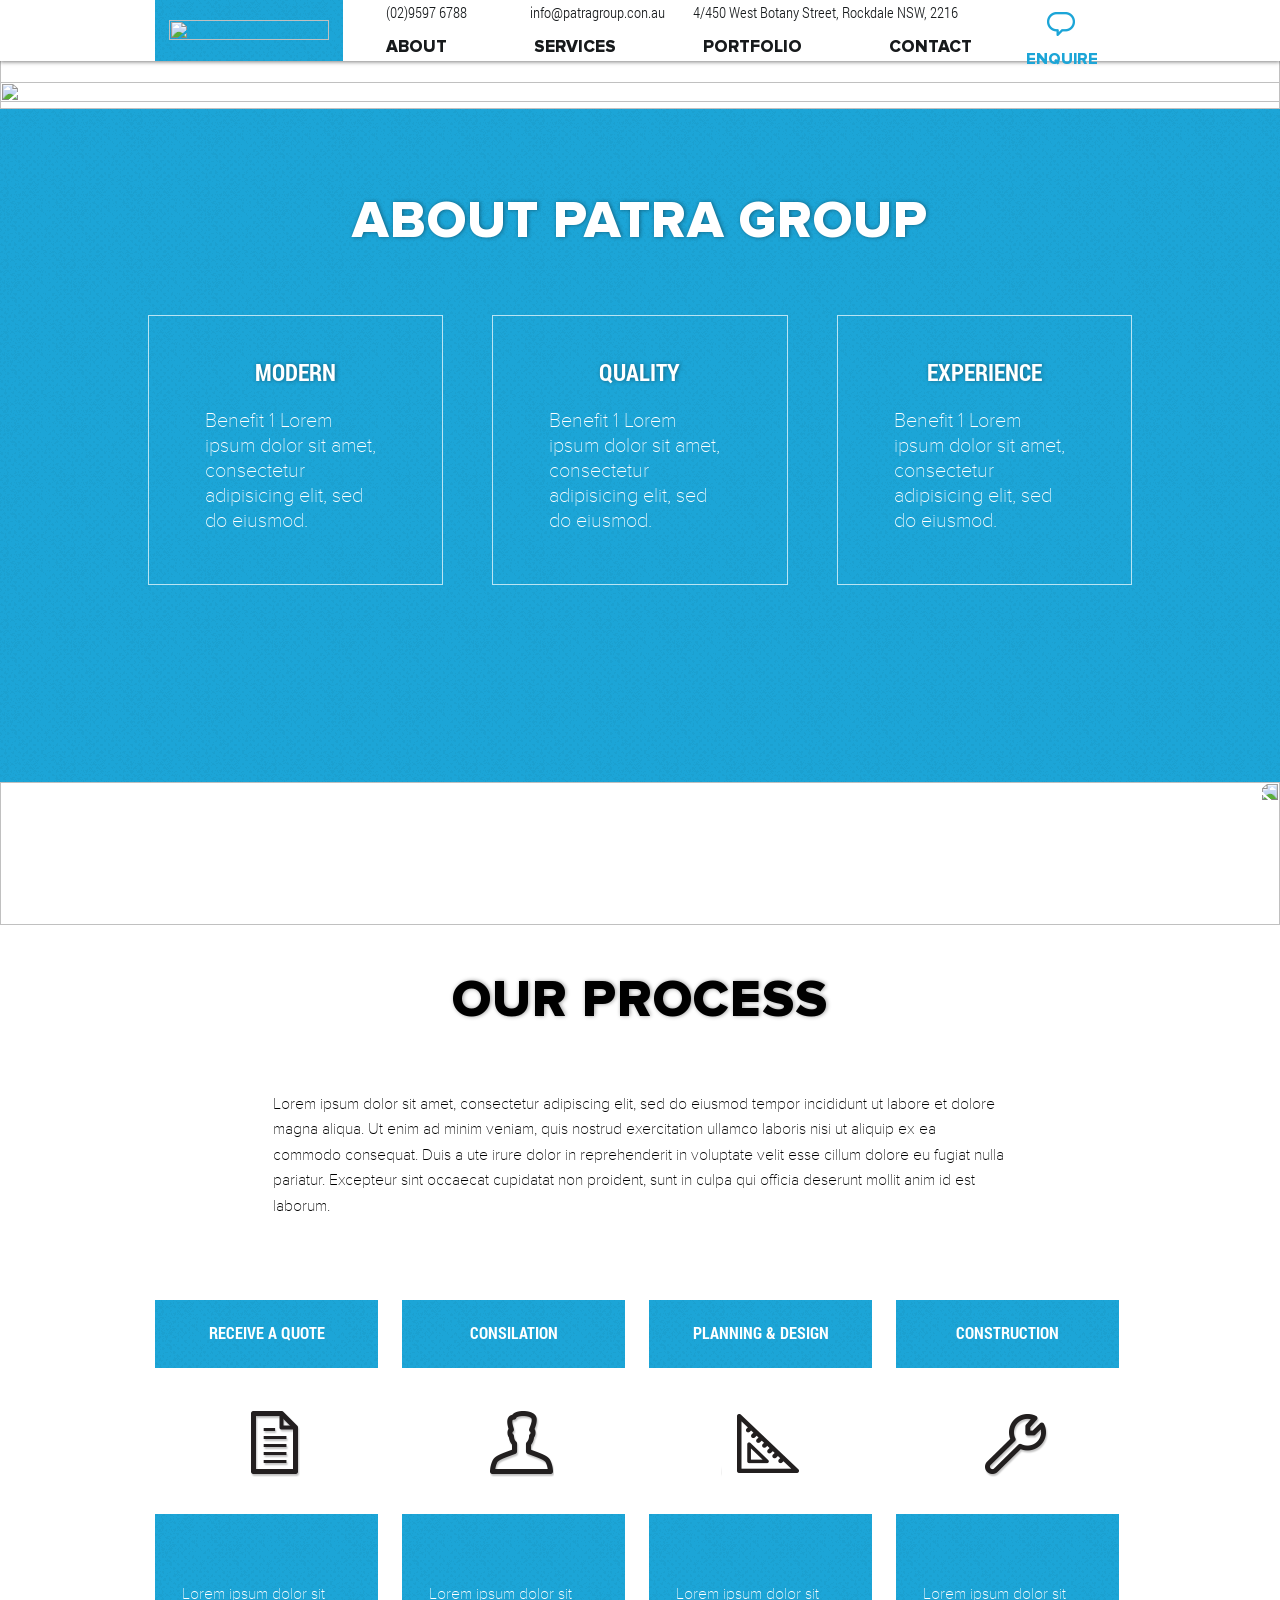
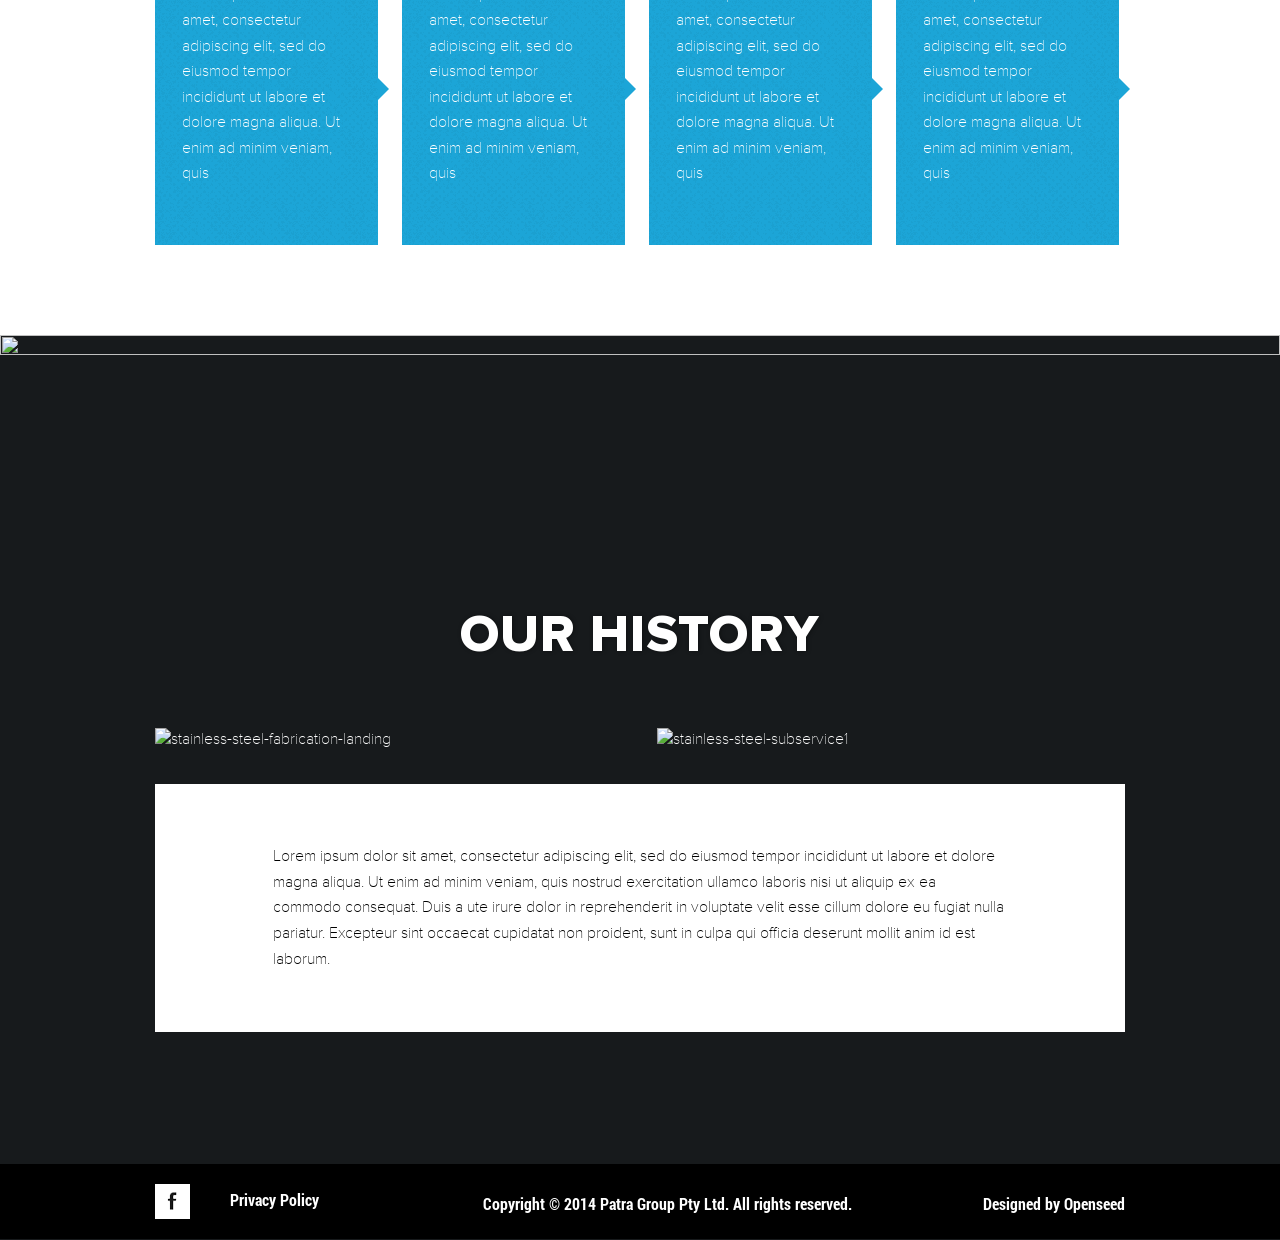
==== html/about-us.html @ e0afb2ed "First commit" ====
<!DOCTYPE html>
<html lang="en">
  <head>
    <meta charset="utf-8">
    <meta name="viewport" content="width=device-width, initial-scale=1, maximum-scale=1, user-scalable=no">
    <title>Your Site</title>
    <!-- HTML5 Shim and Respond.js IE8 support of HTML5 elements and media queries-->
    <!--if lt IE 9
    script(src='js/html5shiv.min.js')
    script(src='js/respond.min.js')
    -->
    <!-- stylesheet-->
    <link rel="icon" type="image/png" href="images/favicon.ico">
    <link href="scss/bootstrap.min.css" type="text/css" rel="stylesheet">
    <link href="scss/slick.css" type="text/css" rel="stylesheet">
    <link href="scss/style.css" type="text/css" rel="stylesheet">
  </head>
  <body>
    <div class="home-page page">
      <div class="slider">
        <div id="header" class="header">
          <div class="container"><a href="index.html" class="logo"><img src="images/logo.png">
              <div class="logo-traingle"></div></a>
            <div class="navbar">
              <div class="info"><span>(02)9597 6788</span><span>info@patragroup.con.au</span><span>4/450 West Botany Street, Rockdale NSW, 2216</span></div>
              <ul class="menu">
                <li><a href="about-us.html">about</a></li>
                <li class="service-hover"><a href="">services</a>
                  <ul class="sub-menu">
                    <li><a href="stainless-steel-fabrication.html" class="scroll">stainless steel fabrication</a></li>
                    <li><a href="refrigeration.html" class="scroll">refrigeration</a></li>
                    <li><a href="shopfitting.html" class="scroll">shopfitting</a></li>
                    <li><a href="catering-equipment.html" class="scroll">catering equipment</a></li>
                    <li><a href="design-consilation.html" class="scroll">design & consilation</a></li>
                  </ul>
                </li>
                <li><a href="portfolio.html">portfolio</a></li>
                <li><a href="contact.html">contact</a></li>
              </ul>
            </div>
            <div class="enquire">
              <div class="btn-enquire"><i class="iconsp-35-enquire"></i><span>enquire</span></div>
            </div>
          </div>
        </div>
        <form class="box-enquire">
          <div id="upload-panel">
            <div class="content-upload-panel"><span class="iconsp-25-delete-black close-panel"></span>
              <h1 class="title">Upload a files</h1>
              <div class="form-group">
                <label><span class="btn btn-black">Choose file</span>
                  <input type="file" name="fileImage[]">
                  <input type="text" placeholder="No File Selected" readonly class="form-control show-path-file">
                </label><span class="iconsp-25-delete-white delete-img-path"></span>
                <label><span class="btn btn-black">Choose file</span>
                  <input type="file" name="fileImage[]">
                  <input type="text" placeholder="No File Selected" readonly class="form-control show-path-file">
                </label><span class="iconsp-25-delete-white delete-img-path"></span>
                <label><span class="btn btn-black">Choose file</span>
                  <input type="file" name="fileImage[]">
                  <input type="text" placeholder="No File Selected" readonly class="form-control show-path-file">
                </label><span class="iconsp-25-delete-white delete-img-path"></span>
                <label><span class="btn btn-black">Choose file</span>
                  <input type="file" name="fileImage[]">
                  <input type="text" placeholder="No File Selected" readonly class="form-control show-path-file">
                </label><span class="iconsp-25-delete-white delete-img-path"></span>
              </div>
              <div class="form-group text-center"><a href="javascript:void(0)" class="btn btn-black btn-save">Save</a></div>
            </div>
          </div>
          <div class="container">
            <div class="row">
              <div class="col-md-3">
                <div class="first-col">
                  <div class="title">get in touch</div>
                  <p class="content visible-md visible-lg hidden-*">Lorem ipsum dolor sit amet, consectetur adipisicing elit, sed do eiusmod tempor incididunt ut labore et dolore magna</p>
                </div>
              </div>
              <div class="col-md-6">
                <div class="second-col">
                  <div class="form-group row">
                    <div class="col-md-6">
                      <input type="text" id="usr" placeholder="Name" class="form-control">
                    </div>
                    <div class="col-md-6">
                      <input type="text" id="usr" placeholder="Phone" class="form-control">
                    </div>
                  </div>
                  <div class="form-group row">
                    <div class="col-md-6">
                      <input type="text" id="usr" placeholder="Email" class="form-control">
                    </div>
                    <div class="col-md-6">
                      <div class="select-style">
                        <select class="size">
                          <option>Enquire Type</option>
                          <option>General Enquiry</option>
                          <option>Quote</option>
                          <option>Carrers</option>
                          <option>Other</option>
                        </select>
                      </div>
                    </div>
                  </div>
                  <div class="form-group">
                    <input type="text" id="usr" placeholder="Site Address" class="form-control">
                  </div>
                  <div class="form-group">
                    <input type="text" id="usr" placeholder="Company Name" class="form-control">
                  </div>
                  <div class="form-group">
                    <textarea type="text" id="usr" placeholder="Enquiry" class="form-control"></textarea>
                  </div>
                </div>
              </div>
              <div class="col-md-3">
                <div class="last-col">
                  <button type="button" class="btn btn-cancel">cancel</button>
                  <button type="button" class="btn-upload btn btn-primary btn-lg">upload files<span class="iconsp-25-check-black check-image"></span></button>
                  <div class="btn btn-submit">
                    <input type="submit" value="submit">
                  </div>
                </div>
              </div>
            </div>
          </div>
          <div class="bg-contac-form"><img src="images/bottom-bg-form.png"></div>
        </form>
        <div id="header-mobile" class="header">
          <ul id="menu" class="menu">
            <li><a href="about.html" class="scroll">about</a></li>
            <li><a href="" class="scroll">services</a>
              <ul>
                <li><a href="" class="scroll">stainless steel fabrication</a></li>
                <li><a href="" class="scroll">refrigeration</a></li>
                <li><a href="" class="scroll">shopfitting</a></li>
                <li><a href="" class="scroll">catering equipment</a></li>
                <li><a href="" class="scroll">design & consilation</a></li>
              </ul>
            </li>
            <li><a href="portfolio.html" class="scroll">portfolio</a></li>
            <li><a href="contact.html" class="scroll">contact</a></li>
            <li><a class="enquire scroll"><i class="iconsp-35-enquire-mobile"></i><span>enquire</span></a></li>
          </ul>
          <div id="main-menu"><a href="index.html" class="logo"><img src="images/logo.png">
              <div class="logo-traingle"></div></a>
            <div class="contact-mobile">
              <ul>
                <li><a href="https://login.live.com/" target="_blank"><i class="iconsp-35-email"></i></a></li>
                <li><a href="https://www.google.com.au/maps/place/450-464+W+Botany+St,+Rockdale+NSW+2216/@-33.960414,151.145595,17z/data=!3m1!4b1!4m2!3m1!1s0x6b12b756afab412b:0x7be2c525df1e34c" target="_blank"><i class="iconsp-35-location"></i></a></li>
                <li><a href="tel:0295976788"><i class="iconsp-35-phone-white"></i></a></li>
              </ul><a href="tel:0295976788" class="phone-mobile"><i class="iconsp-35-phone-black"></i></a>
            </div>
          </div>
        </div>
      </div>
      <div class="about-page other-page">
        <div class="background-image"><img src="images/about-background.png"></div>
        <div class="why-choose">
          <div class="background-before"><img src="images/before-why-choose.png" height="280"></div>
          <div class="container">
            <h1 class="title">about patra group</h1>
            <ul class="row">
              <li class="col-md-4">
                <h3 class="sub-title">MODERN</h3>
                <p>Benefit 1 Lorem ipsum dolor sit amet, consectetur adipisicing elit, sed do eiusmod.</p>
              </li>
              <li class="col-md-4">
                <h3 class="sub-title">QUALITY</h3>
                <p>Benefit 1 Lorem ipsum dolor sit amet, consectetur adipisicing elit, sed do eiusmod.</p>
              </li>
              <li class="col-md-4">
                <h3 class="sub-title">EXPERIENCE</h3>
                <p>Benefit 1 Lorem ipsum dolor sit amet, consectetur adipisicing elit, sed do eiusmod.</p>
              </li>
            </ul>
          </div>
          <div class="background-after"><img src="images/after-why-choose.png" height="143"></div>
        </div>
        <div class="our-process">
          <div class="container">
            <h1 class="title">Our Process</h1>
            <div class="content-post">
              <p>Lorem ipsum dolor sit amet, consectetur adipiscing elit, sed do eiusmod tempor incididunt ut labore et dolore magna aliqua. Ut enim ad minim veniam, quis nostrud exercitation ullamco laboris nisi ut aliquip ex ea commodo consequat. Duis a ute irure dolor in reprehenderit in voluptate velit esse cillum dolore eu fugiat nulla pariatur. Excepteur sint occaecat cupidatat non proident, sunt in culpa qui officia deserunt mollit anim id est laborum.</p>
            </div>
            <ul class="process-list">
              <li>
                <div class="sub-title"><span>receive a quote</span>
                  <div class="traingle"></div>
                </div>
                <p><i class="iconsp-receive"></i></p>
                <div class="content">Lorem ipsum dolor sit amet, consectetur adipiscing elit, sed do eiusmod tempor incididunt ut labore et dolore magna aliqua. Ut enim ad minim veniam, quis</div>
              </li>
              <li>
                <div class="sub-title"><span>consilation</span>
                  <div class="traingle"></div>
                </div>
                <p><i class="iconsp-consulation"></i></p>
                <div class="content">Lorem ipsum dolor sit amet, consectetur adipiscing elit, sed do eiusmod tempor incididunt ut labore et dolore magna aliqua. Ut enim ad minim veniam, quis</div>
              </li>
              <li>
                <div class="sub-title"><span>planning & design</span>
                  <div class="traingle"></div>
                </div>
                <p><i class="iconsp-planning"></i></p>
                <div class="content">Lorem ipsum dolor sit amet, consectetur adipiscing elit, sed do eiusmod tempor incididunt ut labore et dolore magna aliqua. Ut enim ad minim veniam, quis</div>
              </li>
              <li>
                <div class="sub-title"><span>construction</span>
                  <div class="traingle"></div>
                </div>
                <p><i class="iconsp-construction"></i></p>
                <div class="content">Lorem ipsum dolor sit amet, consectetur adipiscing elit, sed do eiusmod tempor incididunt ut labore et dolore magna aliqua. Ut enim ad minim veniam, quis</div>
              </li>
            </ul>
          </div>
          <div class="background-after"><img src="images/after-background-process.png" heigh="170"></div>
        </div>
        <div class="our-history">
          <div class="container">
            <h1 class="title">our history</h1>
            <div class="content-post">
              <ul class="image-history">
                <li><a href="http://openseed.com.au/~patragroup/wp-content/uploads/2015/02/stainless-steel-fabrication-landing.jpg"><img src="images/about-history-1.jpg" alt="stainless-steel-fabrication-landing" width="272" height="300" class="alignnone size-medium wp-image-73"></a></li>
                <li><a href="http://openseed.com.au/~patragroup/wp-content/uploads/2015/02/stainless-steel-subservice1.png"><img src="images/about-history-2.jpg" alt="stainless-steel-subservice1" width="272" height="300" class="alignnone size-medium wp-image-72"></a></li>
              </ul>
              <p>Lorem ipsum dolor sit amet, consectetur adipiscing elit, sed do eiusmod tempor incididunt ut labore et dolore magna aliqua. Ut enim ad minim veniam, quis nostrud exercitation ullamco laboris nisi ut aliquip ex ea commodo consequat. Duis a ute irure dolor in reprehenderit in voluptate velit esse cillum dolore eu fugiat nulla pariatur. Excepteur sint occaecat cupidatat non proident, sunt in culpa qui officia deserunt mollit anim id est laborum.</p>
            </div>
          </div>
        </div>
      </div>
      <div class="footer">
        <div class="container">
          <ul class="row">
            <li class="col-md-4"><i class="iconsp-35-facebook"></i><a href="http://openseed.com.au/~patragroup/">Privacy Policy</a></li>
            <li class="col-md-5"><span>Copyright © 2014 Patra Group Pty Ltd. All rights reserved.</span></li>
            <li class="col-md-3"><span>Designed by Openseed</span></li>
          </ul>
        </div>
      </div>
    </div>
    <script src="js/jquery.min.js" type="text/javascript"></script>
    <script src="js/slick.min.js" type="text/javascript"></script>
    <script src="js/jquery.bxslider.min.js" type="text/javascript"></script>
    <script src="js/jquery.slicknav.min.js" type="text/javascript"></script>
    <script src="js/bootstrap.min.js" type="text/javascript"></script>
    <script src="js/script.js" type="text/javascript"></script>
  </body>
</html>
---- html/scss/style.css ----
html{background-color:#fff}body{background-color:#171a1c;color:#fff;font-family:"proxima_nova_light";font-size:16px;-webkit-text-size-adjust:100%}img{width:100%;height:100%}ul,ol{list-style:none;padding:0;margin:0}a{color:inherit;text-decoration:none}a:hover,a:focus{color:inherit;text-decoration:none;outline:none}h1,h2,h3,h4,h5,h6{margin:0}h1{font-size:52.54px}h3{font-size:23px;line-height:33px}h4{font-size:20.32px;line-height:23px}input,textarea,select{border-radius:3px;border:0;padding:7px;color:#757575;font-family:'Helvetica Neue', sans-serif;font-weight:500;-webkit-box-sizing:border-box;-moz-box-sizing:border-box;box-sizing:border-box}button:active,button:focus{outline:none}.bg-blue{background:url("img/bg-blue.png")}::-webkit-input-placeholder,:-moz-placeholder,::-moz-placeholder,:-ms-input-placeholder{color:#757575}.other-page{padding:82px 0 107px}.slick-slider{position:relative;display:block;-moz-box-sizing:border-box;box-sizing:border-box;-webkit-user-select:none;-moz-user-select:none;-ms-user-select:none;user-select:none;-webkit-touch-callout:none;-khtml-user-select:none;-ms-touch-action:pan-y;touch-action:pan-y;-webkit-tap-highlight-color:transparent}.slick-list{position:relative;display:block;overflow:hidden;margin:0;padding:0}.slick-list:focus{outline:none}.slick-list.dragging{cursor:pointer;cursor:hand}.slick-slider .slick-track,.slick-slider .slick-list{-webkit-transform:translate3d(0, 0, 0);-moz-transform:translate3d(0, 0, 0);-ms-transform:translate3d(0, 0, 0);-o-transform:translate3d(0, 0, 0);transform:translate3d(0, 0, 0)}.slick-track{position:relative;top:0;left:0;display:block}.slick-track:before,.slick-track:after{display:table;content:''}.slick-track:after{clear:both}.slick-loading .slick-track{visibility:hidden}.slick-slide{display:none;float:left;height:100%;min-height:1px}[dir='rtl'] .slick-slide{float:right}.slick-slide img{display:block}.slick-slide.slick-loading img{display:none}.slick-slide.dragging img{pointer-events:none}.slick-initialized .slick-slide{display:block}.slick-loading .slick-slide{visibility:hidden}.slick-vertical .slick-slide{display:block;height:auto;border:1px solid transparent}[class*='iconsp-']{display:inline-block;height:80px;width:80px;background:url("img/icon-sprite.png") no-repeat}[class*='-35-']{height:35px;width:35px}[class*='-25-']{height:25px;width:25px}.iconsp-steel{background-position:0px 0}.iconsp-fridge{background-position:-80px 0}.iconsp-shopfitting{background-position:-160px 0}.iconsp-catering{background-position:-240px 0}.iconsp-design{background-position:-320px 0}.iconsp-receive{background-position:-400px 0}.iconsp-consulation{background-position:-480px 0}.iconsp-planning{background-position:-560px 0}.iconsp-construction{background-position:-640px 0}.iconsp-35-enquire{background-position:0 -80px}.iconsp-35-facebook{background-position:-35px -80px}.iconsp-35-quoteopen{background-position:-70px -80px}.iconsp-35-quoteclose{background-position:-105px -80px}.iconsp-35-enquire-mobile{background-position:-140px -80px}.iconsp-35-email{background-position:-175px -80px}.iconsp-35-location{background-position:-210px -80px}.iconsp-35-phone-black{background-position:-240px -80px}.iconsp-35-phone-white{background-position:-280px -80px}.iconsp-25-delete-black{background-position:-315px -82px;cursor:pointer}.iconsp-25-delete-white{background-position:-346px -84px;cursor:pointer}.iconsp-25-check-black{background-position:-377px -83px}@font-face{font-family:"proxima_nova_bold";src:url("fonts//ProximaNova-Bold.eot");src:url("fonts//ProximaNova-Bold.eot?#iefix") format("embedded-opentype"),url("fonts//ProximaNova-Bold.woff") format("woff"),url("fonts//ProximaNova-Bold.ttf") format("truetype"),url("fonts//ProximaNova-Bold.svg#proxima_nova_bold") format("svg");font-weight:normal;font-style:normal}@font-face{font-family:"proxima_nova_extrabold";src:url("fonts//ProximaNova-Extrabld.eot");src:url("fonts//ProximaNova-Extrabld.eot?#iefix") format("embedded-opentype"),url("fonts//ProximaNova-Extrabld.woff") format("woff"),url("fonts//ProximaNova-Extrabld.ttf") format("truetype"),url("fonts//ProximaNova-Extrabld.svg#proxima_nova_extrabold") format("svg");font-weight:normal;font-style:normal}@font-face{font-family:"proxima_nova_light";src:url("fonts//ProximaNova-Light.eot");src:url("fonts//ProximaNova-Light.eot?#iefix") format("embedded-opentype"),url("fonts//ProximaNova-Light.woff") format("woff"),url("fonts//ProximaNova-Light.ttf") format("truetype"),url("fonts//ProximaNova-Light.svg#proxima_nova_light") format("svg");font-weight:normal;font-style:normal}@font-face{font-family:"proxima_nova_regular";src:url("fonts//ProximaNova-Regular.eot");src:url("fonts//ProximaNova-Regular.eot?#iefix") format("embedded-opentype"),url("fonts//ProximaNova-Regular.woff") format("woff"),url("fonts//ProximaNova-Regular.ttf") format("truetype"),url("fonts//ProximaNova-Regular.svg#proxima_nova_regular") format("svg");font-weight:normal;font-style:normal}@font-face{font-family:"roboto_condensed_regular";src:url("fonts//RobotoCondensed-Regular.eot");src:url("fonts//RobotoCondensed-Regular.eot?#iefix") format("embedded-opentype"),url("fonts//RobotoCondensed-Regular.woff") format("woff"),url("fonts//RobotoCondensed-Regular.ttf") format("truetype"),url("fonts//RobotoCondensed-Regular.svg#roboto_condensed_regular") format("svg");font-weight:normal;font-style:normal}@font-face{font-family:"roboto_condensed_bold";src:url("fonts//RobotoCondensed-Bold.eot");src:url("fonts//RobotoCondensed-Bold.eot?#iefix") format("embedded-opentype"),url("fonts//RobotoCondensed-Bold.woff") format("woff"),url("fonts//RobotoCondensed-Bold.ttf") format("truetype"),url("fonts//RobotoCondensed-Bold.svg#roboto_condensed_bold") format("svg");font-weight:normal;font-style:normal}@font-face{font-family:"roboto_condensed_light";src:url("fonts//RobotoCondensed-Light.eot");src:url("fonts//RobotoCondensed-Light.eot?#iefix") format("embedded-opentype"),url("fonts//RobotoCondensed-Light.woff") format("woff"),url("fonts//RobotoCondensed-Light.ttf") format("truetype"),url("fonts//RobotoCondensed-Light.svg#roboto_condensed_light") format("svg");font-weight:normal;font-style:normal}.bx-wrapper{position:relative;margin:0 auto;padding:0;*zoom:1}.bx-wrapper img{max-width:100%;display:block}.bx-wrapper .bx-pager,.bx-wrapper .bx-controls-auto{position:absolute;bottom:0;width:100%}.bx-wrapper .bx-loading{min-height:50px;height:100%;width:100%;position:absolute;top:0;left:0;z-index:2000}.bx-wrapper .bx-pager{text-align:center;font-size:.85em;font-family:Arial;font-weight:bold;color:#666;padding-top:20px}.bx-wrapper .bx-pager .bx-pager-item,.bx-wrapper .bx-controls-auto .bx-controls-auto-item{display:inline-block;*zoom:1;*display:inline}.bx-wrapper .bx-pager.bx-default-pager a{background:#1ca5d7;text-indent:-9999px;display:block;width:10px;height:10px;margin:0 5px;outline:0;-moz-border-radius:5px;-webkit-border-radius:5px;border-radius:5px}.bx-wrapper .bx-pager.bx-default-pager a:hover,.bx-wrapper .bx-pager.bx-default-pager a.active{background:#fff}.bx-wrapper .bx-prev{left:10px}.bx-wrapper .bx-next{right:10px}.bx-wrapper .bx-prev:hover{background-position:0 0}.bx-wrapper .bx-next:hover{background-position:-43px 0}.bx-wrapper .bx-controls-direction a{position:absolute;top:50%;margin-top:-16px;outline:0;width:32px;height:32px;text-indent:-9999px;z-index:9999}.bx-wrapper .bx-controls-direction a.disabled{display:none}.bx-wrapper .bx-controls-auto{text-align:center}.bx-wrapper .bx-controls-auto .bx-start{display:block;text-indent:-9999px;width:10px;height:11px;outline:0;margin:0 3px}.bx-wrapper .bx-controls-auto .bx-start:hover,.bx-wrapper .bx-controls-auto .bx-start.active{background-position:-86px 0}.bx-wrapper .bx-controls-auto .bx-stop{display:block;text-indent:-9999px;width:9px;height:11px;outline:0;margin:0 3px}.bx-wrapper .bx-controls-auto .bx-stop:hover,.bx-wrapper .bx-controls-auto .bx-stop.active{background-position:-86px -33px}.bx-wrapper .bx-controls.bx-has-controls-auto.bx-has-pager .bx-pager{text-align:left;width:80%}.bx-wrapper .bx-controls.bx-has-controls-auto.bx-has-pager .bx-controls-auto{right:0;width:35px}.bx-wrapper .bx-caption{position:absolute;bottom:0;left:0;background:#666 \9;background:rgba(80,80,80,0.75);width:100%}.bx-wrapper .bx-caption span{color:#fff;font-family:Arial;display:block;font-size:.85em;padding:10px}.slicknav_btn{position:relative;display:block;vertical-align:middle;float:right;padding:0.438em 0.625em 0.438em 0.625em;line-height:1.125em;cursor:pointer}.slicknav_menu .slicknav_menutxt{display:block;line-height:1.188em;float:left}.slicknav_menu .slicknav_icon{float:left;margin:0.188em 0 0 0.438em}.slicknav_menu .slicknav_no-text{margin:0}.slicknav_menu .slicknav_icon-bar{display:block;width:1.125em;height:0.125em;-webkit-border-radius:1px;-moz-border-radius:1px;border-radius:1px;-webkit-box-shadow:0 1px 0 rgba(0,0,0,0.25);-moz-box-shadow:0 1px 0 rgba(0,0,0,0.25);box-shadow:0 1px 0 rgba(0,0,0,0.25)}.slicknav_btn .slicknav_icon-bar+.slicknav_icon-bar{margin-top:0.188em}.slicknav_nav{clear:both}.slicknav_nav ul,.slicknav_nav li{display:block}.slicknav_nav .slicknav_arrow{font-size:0.8em;margin:0 0 0 0.4em}.slicknav_nav .slicknav_item{cursor:pointer}.slicknav_nav .slicknav_row{display:block}.slicknav_nav a{display:block}.slicknav_nav .slicknav_item a,.slicknav_nav .slicknav_parent-link a{display:inline}.slicknav_menu:before,.slicknav_menu:after{content:" ";display:table}.slicknav_menu:after{clear:both}.slicknav_menu{*zoom:1}.slicknav_menu{font-size:16px}.slicknav_btn{margin:5px 5px 6px;text-decoration:none;text-shadow:0 1px 1px rgba(255,255,255,0.75);-webkit-border-radius:4px;-moz-border-radius:4px;border-radius:4px;background-color:#222222}.slicknav_menu .slicknav_menutxt{color:#FFF;font-weight:bold;text-shadow:0 1px 3px #000}.slicknav_menu .slicknav_icon-bar{background-color:#f5f5f5}.slicknav_menu{background:#4c4c4c;padding:5px}.slicknav_nav{color:#fff;margin:0;padding:0;font-size:0.875em}.slicknav_nav,.slicknav_nav ul{list-style:none;overflow:hidden}.slicknav_nav ul{padding:0;margin:0 0 0 20px}.slicknav_nav .slicknav_row{padding:5px 10px;margin:2px 5px}.slicknav_nav a{padding:5px 10px;margin:2px 5px;text-decoration:none;color:#fff}.slicknav_nav .slicknav_item a,.slicknav_nav .slicknav_parent-link a{padding:0;margin:0}.slicknav_nav .slicknav_row:hover{-webkit-border-radius:6px;-moz-border-radius:6px;border-radius:6px;background:#ccc;color:#fff}.slicknav_nav a:hover{-webkit-border-radius:6px;-moz-border-radius:6px;border-radius:6px;background:#ccc;color:#222}.slicknav_nav .slicknav_txtnode{margin-left:15px}.slicknav_menu{display:none}.slicknav_nav{margin-top:15px;font-family:"proxima_nova_extrabold";font-size:17px;text-transform:uppercase}.slicknav_nav li{padding:0 38px;background-color:#232426}.box-enquire{display:none;position:absolute;width:100%;top:82px;left:0;background-image:url("img/bg-gray.png");padding:54px 0 0 0;z-index:10}.box-enquire #upload-panel{position:absolute;top:0;width:100%;z-index:10;display:none}.box-enquire #upload-panel .content-upload-panel{width:440px;margin:0 auto;background:#1CA5D7;position:relative;padding-bottom:10px}.box-enquire #upload-panel .content-upload-panel .iconsp-25-delete-black{margin:10px 0 0 10px}.box-enquire #upload-panel .content-upload-panel:after{content:'';display:inline-block;width:100%;border-top:45px solid #1CA5D7;border-right:437px solid transparent;position:absolute;left:0;bottom:-45px}.box-enquire #upload-panel .content-upload-panel .title{color:#fff;padding:15px 0 25px}.box-enquire #upload-panel .content-upload-panel .form-control{display:inline-block;width:200px}.box-enquire #upload-panel .content-upload-panel .form-group{padding:0px 30px 0 57px}.box-enquire #upload-panel .content-upload-panel .form-group label{margin-bottom:22px}.box-enquire #upload-panel .content-upload-panel .form-group label *{vertical-align:middle}.box-enquire #upload-panel .content-upload-panel .form-group input[type='file']{display:none}.box-enquire #upload-panel .content-upload-panel .form-group .btn-black{margin:0 15px 0 0;background:#000;color:#fff;padding:5px 13px;width:auto;display:inline-block;height:auto;font-size:14px;border:0}.box-enquire #upload-panel .content-upload-panel .form-group .btn-save{font-size:18px;width:118px;position:relative;padding-bottom:0px}.box-enquire #upload-panel .content-upload-panel .form-group .btn-save:after{position:absolute;content:'';display:inline-block;width:100%;border-top:7px solid #000;border-left:58px solid transparent;border-right:58px solid transparent;bottom:-7px;left:0}.box-enquire #upload-panel .content-upload-panel .form-group .iconsp-25-delete-white{margin-left:2px;vertical-align:middle}.box-enquire .second-col{padding:0 50px 0 30px}.box-enquire .last-col{position:relative}.box-enquire .last-col .btn-submit input{background:none;color:#fff;font-family:"roboto_condensed_bold";font-size:18px;letter-spacing:1px;text-transform:uppercase;margin:0;box-shadow:none;border:0}.box-enquire .bg-contac-form{position:absolute;width:100%}.box-enquire .title{font-size:32.52px;font-family:"proxima_nova_extrabold";text-transform:uppercase;letter-spacing:1px;word-spacing:1px;color:#1ca5d7;white-space:nowrap}.box-enquire .content{color:#000;font-size:20px;line-height:30.49px;margin-top:20px;font-family:"roboto_condensed_regular"}.box-enquire .btn{border-radius:0;background:#fff;width:150px;display:block;margin-bottom:18px;height:40px;-webkit-box-shadow:0px 1px 4px 0px #8f8d8f;-moz-box-shadow:0px 1px 4px 0px #8f8d8f;box-shadow:0px 1px 4px 0px #8f8d8f;border:0.5px solid #dcdcdc;text-transform:uppercase;color:#343434;font-family:"roboto_condensed_regular";font-size:16px;position:relative}.box-enquire .btn:focus{outline:none}.box-enquire .btn .iconsp-25-check-black{position:absolute;right:-40px;top:6px;display:none}.box-enquire .btn.btn-submit{background:#1ca5d7;position:relative}.box-enquire .btn.btn-submit:after{position:absolute;content:"";width:0px;border-right:75px solid transparent;border-left:75px solid transparent;border-top:12px solid #1ca5d7;left:0;bottom:-12px}.box-enquire .form-control{border-radius:0;padding:5px 20px;font-size:16px;font-family:"proxima_nova_regular";color:#343434}.box-enquire .select-style{background:url(img/btn-dropdown.png) no-repeat 94% #fff;display:inline-block;overflow:hidden;vertical-align:middle;height:30px;width:100%;border:1px solid #ccc;outline:0}.box-enquire .select-style:focus{border-color:#66afe9;outline:0;-webkit-box-shadow:inset 0 1px 1px rgba(0,0,0,0.075),0 0 8px rgba(102,175,233,0.6);box-shadow:inset 0 1px 1px rgba(0,0,0,0.075),0 0 8px rgba(102,175,233,0.6)}.box-enquire .select-style select{height:100%;width:100%;background:transparent;border-radius:0;background:transparent;-webkit-appearance:none;-moz-appearance:none;padding:5px 14px;font-size:16px;font-family:"proxima_nova_regular";color:#343434;-webkit-box-shadow:inset 0px 2px 5px -2px #a8a5a8;-moz-box-shadow:inset 0px 2px 5px -2px #a8a5a8;box-shadow:inset 0px 2px 5px -2px #a8a5a8}.box-enquire input{height:30px;-webkit-box-shadow:inset 0px 2px 5px -2px #a8a5a8;-moz-box-shadow:inset 0px 2px 5px -2px #a8a5a8;box-shadow:inset 0px 2px 5px -2px #a8a5a8}.box-enquire textarea{height:108px;-webkit-box-shadow:inset 0px 2px 5px -2px #a8a5a8;-moz-box-shadow:inset 0px 2px 5px -2px #a8a5a8;box-shadow:inset 0px 2px 5px -2px #a8a5a8}.box-enquire ::-webkit-input-placeholder{font-size:16px;font-family:"proxima_nova_regular";color:#343434}.box-enquire :-moz-placeholder{font-size:16px;font-family:"proxima_nova_regular";color:#343434}.box-enquire ::-moz-placeholder{font-size:16px;font-family:"proxima_nova_regular";color:#343434}.box-enquire :-ms-input-placeholder{font-size:16px;font-family:"proxima_nova_regular";color:#343434}.page .bx-wrapper .bx-pager.bx-default-pager a{width:16px;height:16px;-moz-border-radius:8px;-webkit-border-radius:8px;border-radius:8px}.page #header-mobile{display:none}.page .header{background-color:#fff;color:#171a1c}.page .header .logo{background-image:url("img/bg-blue.png");padding:20px 14px 14px 14px;width:188px;display:inline-block;vertical-align:middle;position:relative;z-index:20}.page .header .logo .logo-traingle{position:absolute;background-image:url("../images/traingle.png");background-repeat:no-repeat;height:14px;width:100%;bottom:-14px;z-index:9;background-size:100%;left:0}.page .header .menu{margin-top:12px;font-family:"proxima_nova_extrabold";font-size:17px;text-transform:uppercase;margin-bottom:0}.page .header .menu>li{display:inline-block;position:relative;cursor:pointer}.page .header .menu>li a:hover{color:#1ca5d7}.page .header .menu>li>a{padding:0px 45px 13px 38px}.page .header .menu .sub-menu{display:none;position:absolute;width:234px;font-family:"roboto_condensed_regular";font-size:15.24px;z-index:1000;top:36px;background:#1ca5d7;color:#fff;text-align:center;left:-43px !important}.page .header .menu .sub-menu li a{padding:18px 0;display:block}.page .header .menu .sub-menu li:hover{background:#fff;-webkit-box-shadow:inset 0px 1px 3px 0px dimgray;-moz-box-shadow:inset 0px 1px 3px 0px dimgray;box-shadow:inset 0px 1px 3px 0px dimgray}.page .header .menu .sub-menu li:hover a{color:#171a1c}.page .header .menu .sub-menu li:nth-child(1) a{padding-top:34px}.page .header .menu .service-hover:hover .sub-menu{display:block;visibility:visible;opacity:1}.page .header .navbar{display:inline-block;width:70%;vertical-align:middle;margin:0}.page .header .navbar .info{font-family:"roboto_condensed_light";font-size:15px}.page .header .navbar .info span:first-child{padding-left:38px}.page .header .navbar .info span:nth-child(2){padding-left:63px}.page .header .navbar .info span:last-child{padding-left:28px}.page .header .enquire{display:inline-block;color:#1ca5d7;position:absolute;top:6px;text-align:center}.page .header .enquire .btn-enquire{cursor:pointer}.page .header .enquire .btn-enquire span{display:block;text-transform:uppercase;font-family:"proxima_nova_extrabold"}.page .footer{background-color:black}.page .footer i{background-color:#fff;vertical-align:middle;margin-right:40px}.page .footer ul{position:relative;font-family:"roboto_condensed_bold";font-size:16.26px;padding:20px 0}.page .footer ul li{margin-top:8px}.page .footer ul li:first-child{margin:0}.page .footer ul li:last-child span{float:right}h1.title{text-transform:uppercase;font-family:"proxima_nova_extrabold";text-align:center;letter-spacing:1px;text-shadow:1px 0 4px rgba(0,0,0,0.4);line-height:64px}.thankyou{width:438px;background:#1A9FCF;margin:0 auto;padding:70px 59px 62px;text-align:center;position:relative}.thankyou:after{content:'';display:inline-block;width:100%;border-top:45px solid #1A9FCF;border-right:437px solid transparent;position:absolute;left:0;bottom:-45px}.thankyou h1{text-transform:uppercase;font-size:32px;margin-bottom:42px;font-family:"proxima_nova_extrabold"}.thankyou p{font-size:17px;line-height:30px;margin-bottom:30px;font-family:"proxima_nova_regular"}.thankyou span{font-family:"roboto_condensed_bold";background:#000;padding:8px 32px 4px;text-transform:uppercase;position:relative;display:inline-block;box-shadow:1px 0 4px rgba(0,0,0,0.4)}.thankyou span:after{content:'';position:absolute;height:10px;width:100%;left:0;top:34px;display:inline-block;border-top:10px solid #000;border-left:52px solid transparent;border-right:53px solid transparent;cursor:pointer}.home-page{padding-bottom:1px}.home-page .header{box-shadow:0 1px 4px 0 rgba(0,0,0,0.5);position:fixed;width:100%;z-index:20}.home-page .slider li{position:relative}.home-page .slider li .title{position:absolute;bottom:7.5%;right:0;color:#ffffff;background-color:rgba(0,0,0,0.6);padding:50px 145px 85px 42px;width:520px}.home-page .slider li .title:after{position:absolute;content:"";width:0px;border-top:147px solid transparent;border-bottom:147px solid transparent;border-right:56px solid rgba(0,0,0,0.6);left:-56px;top:0px}.home-page .slider li .title h3{font-family:"proxima_nova_extrabold";font-size:25px;text-transform:uppercase;line-height:33px;letter-spacing:2px}.home-page .slider li .title span{display:block;font-family:"roboto_condensed_regular";line-height:25.5px;font-size:16px}.home-page .slider .bx-wrapper{top:-70px}.home-page .slider .bx-pager{bottom:13%;right:27.7%;text-align:right}.home-page .slider .bx-pager .bx-pager-item{text-align:center;margin-right:16px}.services{margin-top:-16px}.services .services-list{margin-top:62px}.services .services-list li{background-image:url("img/bg-blue.png");display:inline-block;width:18%;margin-right:20px;vertical-align:top;border:0}.services .services-list li h4.sub-title{text-align:center;text-transform:uppercase;font-family:"roboto_condensed_bold";height:68px;display:table;width:100%;position:relative}.services .services-list li h4.sub-title span{display:table-cell;vertical-align:middle}.services .services-list li h4.sub-title .traingle{position:absolute;background-image:url("../images/traingle.png");background-repeat:no-repeat;height:12px;width:100%;bottom:-12px;z-index:9;background-size:100%;left:0}.services .services-list li p{padding:55px 0 40px 0;text-align:center;background-color:#171a1c;display:block}.services .services-list li .name-list{padding:70px 23px;position:relative;min-height:260px}.services .services-list li .name-list li{display:block;width:100%;font-family:"proxima_nova_light";white-space:nowrap;overflow:hidden;text-overflow:ellipsis}.services .services-list li .name-list li:before{content:'';display:inline-block;height:5px;width:5px;background:#fff;border-radius:50%;margin-right:4px;position:relative;top:-1px}.services .services-list li .name-list li span{line-height:30px;vertical-align:middle;letter-spacing:1px}.services .services-list li .name-list li .dot{display:inline-block;font-size:45px;line-height:0;width:10px;height:24px;margin-top:-5px;margin-right:4px}.services .services-list li .name-list:before{position:absolute;content:"";width:0px;border-right:11px solid transparent;border-left:11px solid transparent;border-bottom:11px solid #1ca5d7;left:44%;top:-21px}.services .services-list li:last-child{margin-right:0}.why-choose{background-image:url("img/bg-blue.png");margin-top:336px;position:relative}.why-choose .background-before{position:absolute;top:-280px;left:0;width:100%;height:280px}.why-choose .background-after{position:absolute;bottom:-143px;left:0;width:100%;height:143px}.why-choose h1.title{margin:40px 0  62px 0;padding:0 250px}.why-choose ul li{border:1px solid #bae4f3;padding:40px 56px;margin-right:5%;width:30%}.why-choose ul li:last-child{margin-right:0}.why-choose ul li h3.sub-title{text-align:center;text-transform:uppercase;margin-bottom:20px;font-family:"roboto_condensed_bold";text-shadow:1px 0 4px rgba(0,0,0,0.4)}.why-choose ul li p{font-size:20px;text-align:justify;line-height:25px}.why-choose a.read-more{text-align:center;background:#171a1c;width:216px;margin:70px auto;text-transform:uppercase;padding:18px 0px;border-bottom:1px solid #ababab;position:relative;font-size:20px;display:block;font-family:"roboto_condensed_regular";word-spacing:2px;letter-spacing:0px}.why-choose a.read-more:after{position:absolute;content:"";width:0px;border-right:108px solid transparent;border-left:108px solid transparent;border-bottom:12px solid #171a1c;left:0;top:-12px}.testimonials{margin-bottom:180px}.testimonials h1.title{margin:210px 0 58px 0}.testimonials .bx-wrapper .bx-pager.bx-default-pager a{width:16px;height:16px;-moz-border-radius:8px;-webkit-border-radius:8px;border-radius:8px}.testimonials ul{font-size:16.26px;color:black}.testimonials ul li>div{margin-bottom:30px;display:table}.testimonials ul li .logo-image{width:220px;height:220px;display:table-cell;text-align:center;vertical-align:middle;background-color:#fff;position:relative}.testimonials ul li .logo-image img{width:auto;height:auto;margin:0 auto}.testimonials ul li .logo-image:after{position:absolute;content:"";width:0px;border-top:12px solid transparent;border-bottom:12px solid transparent;border-left:10px solid #fff;right:-10px;top:45%;z-index:1}.testimonials ul li .content{display:table-cell;width:77%;background-image:url("img/bg-gray.png");position:relative;vertical-align:top;padding:0 70px}.testimonials ul li .content i{zoom:1.1;position:absolute;bottom:84px;right:78px}.testimonials ul li .content i:first-child{top:37px;left:54px}.testimonials ul li .content p{line-height:24.39px;margin:48px 0px 20px 0px;position:relative}.testimonials ul li .content p:before{content:url("img/quoteopen.png");position:absolute;width:0px;left:-10px;top:0}.testimonials ul li .content p:after{content:url("img/quoteclose.png");position:absolute;width:0px;right:40px;bottom:-4px}.testimonials ul li .content h4.company{text-transform:uppercase;font-family:"proxima_nova_bold";margin-bottom:4px}.testimonials ul li .content span{font-family:"roboto_condensed_light"}.testimonials .bx-pager{bottom:-40px}.testimonials .bx-pager-item{margin:0 10px}.services-page .mobile-version{display:none}.services-page h1.title{margin:55px 0 57px 0}.services-page .content-pane{font-size:17.89px;line-height:25.26px}.services-page .content-pane h1{font-size:25.26px;text-transform:uppercase;margin-bottom:25px;font-family:"roboto_condensed_bold";line-height:30px}.services-page .content-pane .slide-logo .slick-slide{width:130px !important}.services-page .content-pane .slide-logo img{width:auto;height:40px;margin:0 auto}.services-page .content-pane .slide-logo button{position:absolute;top:5px;border:none;display:inline-block;height:20px;width:20px;background:url("img/icon-sprite.png") no-repeat}.services-page .content-pane .slide-logo button:active,.services-page .content-pane .slide-logo button:focus{outline:none}.services-page .content-pane .slide-logo .slick-prev{background-position:0 -115px;left:-15px}.services-page .content-pane .slide-logo .slick-next{background-position:-20px -115px;right:-15px}.services-page .content-pane .img_thumnail{width:370px;float:right;margin-left:35px}.services-page .content-pane ul{list-style:inherit}.services-page .content-pane ul li{margin-bottom:25px}.services-page .content-pane .image-content{list-style:none;float:right;width:371px;margin-left:35px}.services-page .content-pane .title-brand-product{font-size:14.06px;color:#9c9c9c;margin:44px 0 21px 0;font-style:italic}.services-page .services-list{margin-bottom:60px}.services-page .services-list li{background:#1ca5d7;display:inline-block;width:18%;margin-right:20px;vertical-align:top;border:0;margin-left:0;position:relative}.services-page .services-list li.active .traingle{position:absolute;background-image:url("../images/traingle-gray.png");background-repeat:no-repeat;height:20px;width:100%;bottom:-20px;z-index:9;background-size:100%;left:0}.services-page .services-list li.active a{background-image:url(img/bg-gray.png);color:#1ca5d7}.services-page .services-list li a{padding:0;border-radius:0}.services-page .services-list li a:hover{background-image:url(img/bg-gray.png);color:#1ca5d7}.services-page .services-list li:last-child{margin-right:0}.services-page .services-list .sub-title{text-align:center;text-transform:uppercase;font-family:"roboto_condensed_bold";height:64px;display:table;width:100%;position:relative}.services-page .services-list .sub-title span{display:table-cell;vertical-align:middle}.services-page .services-list-content>.tab-pane.active{display:inline-block;color:#171a1c;background:#fff;padding:40px 40px 40px 24px;width:100%}.services-page .services-list-content>.tab-pane.active ul li.active a{background-image:url("img/bg-gray.png");color:#1ca5d7}.services-page .services-list-content>.tab-pane.active ul li a{padding:15px 0px;display:inline-block;color:#fff;background:#1ca5d7;text-transform:uppercase;font-size:17.89px;font-family:"roboto_condensed_bold";letter-spacing:0.5px;border-radius:0;box-shadow:1px 2px 1px #ccc;margin-bottom:10px;width:172px;text-align:center}.services-page .services-list-content>.tab-pane.active .tab-content .dot{display:inline-block;font-size:80px;line-height:0;width:10px;height:24px;margin-top:-12px;margin-right:10px;vertical-align:top}.services-page .services-list-content>.tab-pane.active .tab-content p{display:inline-block;width:85%;font-size:17.89px;font-family:"proxima_nova_light";line-height:25.56px;letter-spacing:0;color:black}.services-page .services-list-content>.tab-pane.active .tab-content .image-content{text-align:center}.services-page .services-list-content>.tab-pane.active .tab-content .image-content .carousel-indicators{bottom:2px !important;right:0;position:absolute;left:initial}.services-page .services-list-content>.tab-pane.active .tab-content .image-content .carousel-indicators li{height:16px;width:16px;border-radius:10px;background:#1ca5d7;border:none;margin:16px}.services-page .services-list-content>.tab-pane.active .tab-content .image-content .carousel-indicators li.active{background:#fff}.services-page .services-list-content>.tab-pane.active .tab-content .image-content .carousel-caption{left:0;width:100%;bottom:0;padding:5px 10px;text-align:left;font-size:15.33px;color:#fff;font-family:"roboto_condensed_bold";background-color:rgba(0,0,0,0.6)}.services-page .services-list-content>.tab-pane.active .tab-content .image-content .carousel-caption span{display:block;font-family:"roboto_condensed_light";margin-top:2px}.services-page .services-list-content #catering-equipment .tab-pane.active .image-content{width:41.66666667%}.services-page .services-list-content #catering-equipment .tab-pane.active .text-content li{margin-bottom:0;color:#000000}.services-page .services-list-content #catering-equipment .tab-pane.active .text-content li:first-child{list-style:none;margin-bottom:25px}.services-page .services-list-content #catering-equipment .tab-pane.active .text-content li:last-child{list-style:none;margin-top:37px;margin-bottom:10px;font-style:italic;font-size:14.06px}.services-page .services-list-content #catering-equipment .tab-pane.active .text-content h2.title{list-style:none;text-transform:uppercase;color:black;font-size:25.56px;font-family:"roboto_condensed_bold"}.services-page .services-list-content #catering-equipment .tab-pane.active#catering-one .image-content img{width:auto;position:relative;top:115px}.portfolio-page{padding-bottom:0;margin-bottom:60px;background:#232426;background:url([data-uri]);background:-moz-linear-gradient(-45deg, #232426 0%, #232426 50%, #171819 50%, #171819 100%);background:-webkit-gradient(linear, left top, right bottom, color-stop(0%, #232426), color-stop(50%, #232426), color-stop(50%, #171819), color-stop(100%, #171819));background:-webkit-linear-gradient(-45deg, #232426 0%, #232426 50%, #171819 50%, #171819 100%);background:-o-linear-gradient(-45deg, #232426 0%, #232426 50%, #171819 50%, #171819 100%);background:-ms-linear-gradient(-45deg, #232426 0%, #232426 50%, #171819 50%, #171819 100%);background:linear-gradient(165deg, #232426 0%, #232426 50%, #171819 50%, #171819 100%);filter:progid:DXImageTransform.Microsoft.gradient( startColorstr='#232426', endColorstr='#171819',GradientType=1 )}.portfolio-page ul.portfolio-bxslider img{height:178px;width:178px}.portfolio-page .mobile-version{display:none}.portfolio-page .bx-viewport{height:258px !important}.portfolio-page h1.title{margin:48px 0 57px 0}.portfolio-page .image-list li{width:170px;height:170px;display:inline-block;margin-right:25px;margin-left:0;background:#000000;opacity:0.8}.portfolio-page .image-list li.active{opacity:1;position:relative}.portfolio-page .image-list li.active:before{position:absolute;content:"";width:0px;border-left:17px solid transparent;border-right:17px solid transparent;border-bottom:17px solid #ffffff;right:41%;bottom:-89px}.portfolio-page .image-list li a{padding:0}.portfolio-page .image-list li:last-child{margin-right:0}.portfolio-page .tab-content .content-pane{margin-bottom:55px}.portfolio-page .tab-content .tab-pane.active{background:#fff;padding:37px 52px 42px 0;color:black}.portfolio-page .image-content{float:right;width:500px;margin-left:39px}.portfolio-page .company-info .company-name{background:#1ca5d7;display:inline-block;width:370px;padding:34px 0 29px 68px;color:white;position:relative;box-shadow:2px 2px 5px 0 rgba(0,0,0,0.18);-moz-box-shadow:2px 2px 5px 0 rgba(0,0,0,0.18);-ms-box-shadow:2px 2px 5px 0 rgba(0,0,0,0.18)}.portfolio-page .company-info .company-name:before{position:absolute;content:"";width:0px;border-top:60px solid transparent;border-bottom:60px solid transparent;border-left:22px solid #1ca5d7;right:-22px;top:0px}.portfolio-page .company-info .company-name h3{font-size:23.56px;text-transform:uppercase;font-family:"proxima_nova_bold";margin:0}.portfolio-page .company-info .company-name span{font-family:"roboto_condensed_light";font-size:17.89px}.portfolio-page .company-info .company-detail{padding-left:68px}.portfolio-page .company-info .company-detail span.time{display:block;margin-top:20px;font-family:"roboto_condensed_light";font-size:17px;letter-spacing:1px}.portfolio-page .company-info .company-detail h3{font-family:"proxima_nova_bold";font-size:17.89px;color:#1ca5d7;text-transform:uppercase;letter-spacing:1px;margin:20px 0 10px}.portfolio-page .company-info .company-detail ul{padding-left:20px}.portfolio-page .company-info .company-detail ul li{font-family:"proxima_nova_light";font-size:17.89px;line-height:25.56px;margin-bottom:10px;list-style:initial}.portfolio-page .carousel-caption{width:100%;background-color:rgba(0,0,0,0.6);bottom:0;left:0;height:48px}.portfolio-page .carousel-indicators{bottom:15px;left:90px}.portfolio-page .carousel-indicators li{width:16px;height:16px;background-color:#1ca5d7;border:none;margin:0 16px}.portfolio-page .carousel-indicators li.active{background:#fff}.portfolio-page .bx-pager.bx-default-pager{top:184px;max-height:0}.portfolio-page .portfolio-content{background:#fff}.portfolio-page ul.portfolio-content-detail-slider{width:370px}.portfolio-page .portfolio-content-detail{margin:40px 50px 50px 0;color:#000000}.portfolio-page .mobile-version .bx-viewport{height:inherit !important}.portfolio-page .mobile-version .portfolio-bxslider-mobis{width:303px;margin:0 auto}.portfolio-page .mobile-version .portfolio-bxslider-mobis ul a{width:135px;display:inline-block;margin:0 7px 12px}.portfolio-page .mobile-version .portfolio-bxslider-mobis ul a img{width:162px;height:162px}.portfolio-page .mobile-version .content-pane{padding-top:50px}.portfolio-page .mobile-version .company-info{color:#000}.portfolio-page .mobile-version .company-info .company-detail{padding:17px 40px 25px 17px}.portfolio-page .mobile-version .company-info .company-name{width:85%;display:block;padding-left:17px}.portfolio-page .mobile-version .image-content{float:none;width:100%;margin-left:0}.map-contact a{line-height:0;display:block}.map-contact{height:580px;background-size:cover;background-position:60%;background-repeat:no-repeat}.wrapper-contact h1.title{margin:60px 0}.wrapper-contact .why-choose{margin:0 0 200px 0}.contact-page.other-page{padding-bottom:0}.wrapper-contact .why-choose ul li{min-height:265px;text-align:center;padding:30px 40px 8px}.wrapper-contact .why-choose ul li h3.sub-title{margin-bottom:8px}.wrapper-contact .why-choose ul li span{display:block}.wrapper-contact .why-choose ul li span.content-title{text-transform:uppercase;font-family:"roboto_condensed_regular";margin-bottom:5px}.wrapper-contact .why-choose ul li span.content{line-height:22px;margin-bottom:11px}.wrapper-contact .why-choose ul li:nth-child(3) .content{margin-bottom:34px}.contact-page.other-page{padding-bottom:0}.about-page{background:#fff;padding-bottom:0}.about-page .background-image{position:relative;z-index:1}.about-page .why-choose{margin-top:0;padding-bottom:197px}.about-page .why-choose li p{text-align:left}.about-page .why-choose .background-before{transform:rotateY(180deg);-webkit-transform:rotateY(180deg);-moz-transform:rotateY(180deg);-ms-transform:rotateY(180deg)}.about-page .why-choose .background-after{transform:rotateY(180deg);-webkit-transform:rotateY(180deg);-moz-transform:rotateY(180deg);-ms-transform:rotateY(180deg)}.about-page .why-choose h1.title{margin:80px 0 62px 0;padding:0}.about-page .our-process{background:#fff;margin-top:143px;position:relative}.about-page .our-process .content-post p{padding:60px 118px;color:#000000;line-height:25.56px}.about-page .our-process .background-after{z-index:9;position:absolute;left:0;width:100%}.about-page .our-process h1.title{color:black;margin-top:43px}.about-page .our-process .process-list{margin:20px 0 90px 0}.about-page .our-process .process-list li{display:inline-block;width:23%;margin-right:20px;text-align:center;background-image:url("img/bg-blue.png")}.about-page .our-process .process-list li:last-child{margin-right:0}.about-page .our-process .process-list li .sub-title{text-align:center;text-transform:uppercase;font-family:"roboto_condensed_bold";height:68px;display:table;width:100%;position:relative}.about-page .our-process .process-list li .sub-title span{display:table-cell;vertical-align:middle}.about-page .our-process .process-list li p{padding:35px 0 25px 0;text-align:center;background-color:#fff;display:block}.about-page .our-process .process-list li .traingle{position:absolute;background-image:url("../images/traingle.png");background-repeat:no-repeat;height:16px;width:100%;bottom:-16px;z-index:9;background-size:100%;left:0}.about-page .our-process .process-list li .content{padding:58px 27px;line-height:25.56px;text-align:initial;position:relative}.about-page .our-process .process-list li .content:before{position:absolute;content:"";width:0px;border-top:11px solid transparent;border-bottom:11px solid transparent;border-left:11px solid #1ca5d7;right:-11px;top:48%}.about-page .our-history{background:#171a1c;position:relative;padding:268px 0 0 0}.about-page .our-history .background-after{position:absolute;top:0;left:0;width:100%;height:143px}.about-page .our-history h1.title{margin-bottom:60px}.about-page .our-history .image-history li{margin-right:32px;width:48%;display:inline-block}.about-page .our-history .image-history li:last-child{margin-right:0}.about-page .our-history p{padding:60px 118px;background:#fff;color:#000000;margin:34px 0 132px 0;line-height:25.56px}@media only screen and (max-width: 1217px){body{width:100%}.wrapper-main-bxslider{width:100%}}@media only screen and (max-width: 992px) and (min-width: 0px){.box-enquire{top:54px;padding:45px 0 0 0}.box-enquire .title{text-align:center;margin-bottom:34px}.box-enquire .form-group{margin-bottom:0}.box-enquire .select-style,.box-enquire .form-control{margin-bottom:20px}.box-enquire .second-col{padding:0}.box-enquire .last-col{left:0}.box-enquire .last-col *{margin:30px auto}.thankyou{width:100%;height:100%;padding-left:30px;padding-right:30px}.thankyou:after{display:none}ul.services-list{width:300px;margin:0 auto}.slicknav_menu{display:block;position:relative;z-index:1;vertical-align:top;background-color:#fff;padding:5px 0}.slicknav_menu .slicknav_icon{margin:0}.slicknav_menu .slicknav_btn{background-color:#fff;float:left;margin:0;padding-left:25px}.slicknav_menu .slicknav_btn .slicknav_menutxt{display:none}.slicknav_menu .slicknav_btn .slicknav_icon-bar{background-color:#171a1c;width:26px;height:4px;margin-bottom:6px;border-radius:0px}.slicknav_menu .slicknav_nav li{padding:15px 0px;background:#232426;border-bottom:2px solid #191a1b}.slicknav_menu .slicknav_nav li:last-child{padding:5px 0}.slicknav_menu .slicknav_nav li:last-child i{vertical-align:middle;margin:0 8px 0 -5px}.slicknav_menu .slicknav_nav li.slicknav_parent{padding-bottom:0}.slicknav_menu .slicknav_nav li.slicknav_parent ul{margin:0}.slicknav_menu .slicknav_nav li.slicknav_parent ul li{background:#191a1b;border-bottom:1px solid #141515}.slicknav_menu .slicknav_nav li.slicknav_parent ul li a{padding:0 0 0 50px;font-family:"proxima_nova_light"}.slicknav_menu .slicknav_nav li.slicknav_parent ul li:last-child{padding:15px 0;border-bottom:none}.slicknav_menu .slicknav_nav li.slicknav_parent .slicknav_item{padding-bottom:18px}.slicknav_menu .slicknav_nav li.slicknav_parent .slicknav_item a{padding:0}.slicknav_menu .slicknav_nav a{padding:5px 25px;margin:0;font-size:15.33px;letter-spacing:1px}.slicknav_menu .slicknav_nav a:hover{background:none;color:#fff}.slicknav_menu .slicknav_nav a .slicknav_arrow{display:none}.container{width:100%}#header{display:none}.page #header-mobile{display:block}.page #header-mobile .menu{display:none}.page #header-mobile #main-menu{height:48px;box-shadow:0 1px 4px 0 rgba(0,0,0,0.5)}.page #header-mobile #main-menu .logo{width:122px;float:none;padding:11px 8px;top:-54px;z-index:1;display:block;margin:0 auto}.page #header-mobile #main-menu .logo:after{border-right:55px solid transparent;border-left:55px solid transparent}.page #header-mobile #main-menu .contact-mobile{position:absolute;top:5px;right:17px;z-index:1}.page #header-mobile #main-menu .contact-mobile ul{display:none}.page #header-mobile #main-menu .contact-mobile ul li{display:inline-block;padding:0 5px}.page #header-mobile #main-menu .contact-mobile .phone-mobile{padding-right:5px}.page h1.title{font-size:35.5px;line-height:46px;word-spacing:-1px;letter-spacing:0px}.page .footer ul{font-size:14.06px;text-align:center}.page .footer ul li{padding:10px 0}.page .footer ul li span{line-height:23px}.page .footer ul li:last-child span{float:none}.home-page .slider .bx-pager{top:85%;right:0;text-align:center}.home-page .slider .bx-wrapper{min-height:500px}.home-page .slider .bx-wrapper .bx-pager.bx-default-pager a{width:15px;height:15px;-moz-border-radius:10px;-webkit-border-radius:10px;border-radius:10px}.home-page .slider .bx-wrapper .bx-viewport{height:500px !important}.home-page .slider .bx-wrapper .main-bxslider li{background-repeat:no-repeat;background-size:cover;min-height:500px;background-position-x:65%}.home-page .slider .bx-wrapper .main-bxslider li img{display:none}.home-page .slider .bx-wrapper .main-bxslider li .title{bottom:0;top:334px;padding:30px 30px 70px 30px;width:100%;text-align:center;background-color:rgba(0,0,0,0.8)}.home-page .slider .bx-wrapper .main-bxslider li .title h3{font-size:17.89px;line-height:23px;letter-spacing:0px}.home-page .slider .bx-wrapper .main-bxslider li .title span{display:none}.home-page .slider .bx-wrapper .main-bxslider li .title:after{display:none}.home-page .slider .bx-wrapper .main-bxslider li:first-child{background-image:url("../images/slide-4.jpg")}.home-page .slider .bx-wrapper .main-bxslider li:nth-child(2){background-image:url("../images/slide-1.jpg")}.home-page .slider .bx-wrapper .main-bxslider li:nth-child(3){background-image:url("../images/slide-2.jpg")}.home-page .slider .bx-wrapper .main-bxslider li:nth-child(4){background-image:url("../images/slide-3.jpg")}.home-page .slider .bx-wrapper .main-bxslider li:nth-child(5){background-image:url("../images/slide-4.jpg")}.home-page .slider .bx-wrapper .main-bxslider li:nth-child(6){background-image:url("../images/slide-1.jpg")}.home-page .services{padding:0 15px}.home-page .services .services-list{margin-top:30px}.home-page .services .services-list li{background-color:#171a1c;width:100%;margin:0 0 27px 0;background-image:none}.home-page .services .services-list li h4.sub-title{width:175px;background-image:url("img/bg-blue.png");display:table;font-size:15.78px;height:50px;vertical-align:middle}.home-page .services .services-list li h4.sub-title .traingle{height:15px;bottom:-15px}.home-page .services .services-list li p{display:inline-block;float:right;width:31%;padding:0;vertical-align:middle;margin-top:-64px;text-align:right}.home-page .services .services-list li p i{-moz-transform:scale(0.75);transform:scale(0.75)}.home-page .services .services-list li ul{display:none}.home-page .why-choose{margin-top:100px;padding:0 20px}.home-page .why-choose .background-before{top:-76px;height:76px}.home-page .why-choose .background-after{bottom:-45px;height:45px}.home-page .why-choose h1.title{padding:0;margin:58px 0 58px 0}.home-page .why-choose ul li{padding:40px 38px;width:100%;margin:30px 0 0 0}.home-page .why-choose ul li span{line-height:30.67px}.home-page .why-choose ul li:first-child{margin:0}.home-page .why-choose a.read-more{margin:52px auto;padding:14px 0px 22px 0;border-bottom:none}.home-page .testimonials{margin-bottom:70px}.home-page .testimonials h1.title{margin:120px 0 58px 0}.home-page .testimonials ul li .logo-image{display:none}.home-page .testimonials ul li .content{width:100%;padding:0px 26px 36px 26px}.home-page .testimonials ul li .content p{padding:0;line-height:25.59px;letter-spacing:-0.5px;font-size:17.89px}.home-page .testimonials ul li .content p:before{top:-5px}.home-page .testimonials ul li .content p:after{bottom:0px}.home-page .testimonials .bx-wrapper .bx-pager.bx-default-pager a{width:16px;height:16px;margin:0 5px;-moz-border-radius:8px;-webkit-border-radius:8px;border-radius:8px}.home-page .testimonials .bx-pager{bottom:-20px}.services-page h1.title{margin:50px 0}.services-page .desktop-version{display:none}.services-page .mobile-version{display:block;color:#000000}.services-page .mobile-version .services-list .panel.panel-default{border:none;background:none;margin-bottom:11px}.services-page .mobile-version .services-list .panel-heading{padding:0;color:#fff}.services-page .mobile-version .services-list .panel-heading a{border-radius:0;display:table-cell;padding:20px;font-size:20.32px;font-family:"roboto_condensed_bold";padding:0 30px;vertical-align:middle;background-image:url(img/bg-gray.png);color:#1ca5d7}.services-page .mobile-version .services-list .panel-heading a:hover,.services-page .mobile-version .services-list .panel-heading a:active{background-image:url(img/bg-gray.png);color:#1ca5d7}.services-page .mobile-version .services-list .panel-heading a.collapsed{background:#1ca5d7;color:white}.services-page .mobile-version .services-list .panel-heading a.collapsed .traingle{display:none}.services-page .mobile-version .services-list .panel-heading a .traingle{position:absolute;background-image:url("../images/service-traingle-gray.png");background-repeat:no-repeat;height:20px;width:100%;bottom:-20px;z-index:15;background-size:100%;left:0}.services-page .mobile-version .services-list .panel-body{margin:45px 10px 35px 10px;padding:0}.services-page .mobile-version .services-list .panel-body .text-content{background:#ffffff;font-size:20.44px;line-height:25.26px;padding:58px 22px}.services-page .mobile-version .services-list .panel-body .text-content ul,.services-page .mobile-version .services-list .panel-body .text-content li{list-style:none}.services-page .mobile-version .services-list .panel-body .text-content li{width:auto;background:none;list-style:inherit;margin:0 0 35px 0}.services-page .mobile-version .services-list .panel-body .text-content li:last-child{margin:0}.services-page .mobile-version .services-list .panel-body .nav-stacked{text-align:center;margin-top:42px}.services-page .mobile-version .services-list .panel-body .nav-stacked>li{width:80%;margin:0 0 24px 0}.services-page .mobile-version .services-list .panel-body .nav-stacked>li button.btn-primary{border:none;border-radius:0;width:100%;background:#1ca5d7;text-transform:uppercase;font-size:17.89px;font-family:"roboto_condensed_bold"}.services-page .mobile-version .services-list .panel-body .nav-stacked .modal-backdrop.in{opacity:1;height:1200px !important}.services-page .mobile-version .services-list .panel-body .nav-stacked .modal-content{border-radius:0;border:none;font-size:20.44px}.services-page .mobile-version .services-list .panel-body .nav-stacked .modal-content .modal-header{padding:15px 0 0 0;border:none}.services-page .mobile-version .services-list .panel-body .nav-stacked .modal-content button.close{width:auto;float:left;background:none;opacity:1;font-size:30px;padding-left:20px}.services-page .mobile-version .services-list .panel-body .nav-stacked .modal-content .title{font-family:"roboto_condensed_bold";font-size:23px;text-transform:uppercase;color:#fff;margin:30px 0 36px 0;color:#1ca5d7;letter-spacing:1px}.services-page .mobile-version .services-list .panel-body .nav-stacked .modal-content ul{padding:0 30px 40px 30px}.services-page .mobile-version .services-list .panel-body .nav-stacked .modal-content ul li{background:none;width:100%;text-align:initial;line-height:30.67px;margin-bottom:24px;margin-right:0;padding-left:20px;position:relative}.services-page .mobile-version .services-list .panel-body .nav-stacked .modal-content ul li:before{content:'';font-size:35px;display:inline-block;height:5px;width:5px;background:#000;border-radius:50%;position:absolute;top:12px;left:0}.services-page .mobile-version .services-list .panel-body .nav-stacked .modal-content .image-content{padding:0}.services-page .mobile-version .services-list .panel-body .nav-stacked .modal-content .image-content ol li{width:16px;height:16px;background:#1ca5d7;margin:16px;z-index:10}.services-page .mobile-version .services-list .panel-body .nav-stacked .modal-content .image-content ol li.active{background:#fff}.services-page .mobile-version .services-list .panel-body .nav-stacked .modal-content .image-content .carousel-indicators{bottom:2px !important;left:initial;right:0;width:100%;text-align:right}.services-page .mobile-version .services-list .panel-body .nav-stacked .modal-content .image-content .carousel-caption{left:0;width:100%;bottom:0;padding:5px;text-align:left;font-size:15.33px;color:#ffffff;font-family:"roboto_condensed_bold";background-color:rgba(0,0,0,0.6)}.services-page .mobile-version .services-list .panel-body .nav-stacked .modal-content .image-content .carousel-caption span{display:block;font-family:"roboto_condensed_light";margin-top:2px}.other-page{padding:54px 0 107px}.contact-page .why-choose{margin-top:0}.contact-page .why-choose h1.title{margin-top:0}.contact-page .why-choose ul li{padding-bottom:20px}.map-contact{height:520px}.wrapper-contact .why-choose{margin:0 0 60px 0}.wrapper-contact .why-choose ul li span.content{margin-bottom:2px}.wrapper-contact .why-choose ul li span.content-title{margin-bottom:0}.about-page{padding:0;margin-top:-100px}.about-page .background-image{display:none}.about-page .background-before{display:none}.about-page .why-choose{padding-bottom:50px}.about-page .why-choose h1.title{margin:120px 0 54px 0}.about-page .our-process{margin-top:72px}.about-page .our-process h1.title{margin:25px 0 60px}.about-page .our-process .content-post-text{display:none}.about-page .our-process .process-list{margin:20px 0 10px 0}.about-page .our-process .process-list li{width:300px;display:block;margin:0 auto;cursor:pointer}.about-page .our-process .process-list li .sub-title{height:48px}.about-page .our-process .process-list li .sub-title .traingle{height:22px;bottom:-22px}.about-page .our-process .process-list li i{border:1px solid #000;border-radius:50%;width:100px;height:100px;zoom:0.8}.about-page .our-process .process-list li i.iconsp-receive{background-position:-399px 8px}.about-page .our-process .process-list li i.iconsp-planning{background-position:-556px 6px}.about-page .our-process .process-list li i.iconsp-construction{background-position:-638px 8px}.about-page .our-process .process-list li .content{display:none;margin-bottom:30px}.about-page .our-process .process-list li .content:before{border-right:11px solid transparent;border-bottom:11px solid #1ca5d7;border-left:11px solid transparent;right:45%;top:-21px;border-top:0}.about-page .our-process .process-list li:last-child{margin-right:auto}.about-page .our-process .process-list li p{padding:46px 0 21px 0}.about-page .our-process .background-after{bottom:-54px;height:54px}.about-page .our-history{padding:110px 0 0 0}.about-page .our-history h1.title{margin-bottom:50px}.about-page .our-history .image-history li{margin-right:0;width:100%;display:block}.about-page .our-history p{padding:60px 22px;font-size:22px;margin-bottom:65px;line-height:30.67px}.portfolio-page .desktop-version{display:none}.portfolio-page .mobile-version{display:block;margin-bottom:150px}.portfolio-page .mobile-version .bx-pager.bx-default-pager{bottom:-68px;top:inherit}.portfolio-page .mobile-version .image-list{text-align:center}.portfolio-page .mobile-version .image-list li{width:47%;height:auto;margin:0 12px 12px 0}.portfolio-page .mobile-version .image-list li:nth-child(3),.portfolio-page .mobile-version .image-list li:nth-child(5){margin-right:0}.portfolio-page .mobile-version .image-list li a{margin:0}.portfolio-page .mobile-version .image-list li:before{display:none}.portfolio-page .mobile-version .image-list li:last-child{float:left}.portfolio-page .modal-content{border-radius:0;border:none}.portfolio-page .modal-backdrop.fade.in{opacity:1}.portfolio-page button.close{width:auto;float:left;background:none;opacity:1;font-size:30px;padding:14px;line-height:15px}.portfolio-page .modal-header{padding:0}.portfolio-page{margin-bottom:0;padding-bottom:0}.box-enquire .btn .iconsp-25-check-black{top:-23px}.box-enquire #upload-panel .content-upload-panel .form-group label *{margin:0}}@media screen and (max-width: 778px){.page .footer ul{padding:60px 40px}}@media screen and (max-width: 400px){.footer ul li:first-child i{margin:0 0 35px 0}.footer ul li:first-child a{display:block}ul.services-list{width:inherit}.box-enquire #upload-panel .content-upload-panel{width:100%}.box-enquire #upload-panel .content-upload-panel .form-group{padding:0;text-align:center}.box-enquire #upload-panel .content-upload-panel .form-control{width:150px}.box-enquire #upload-panel .content-upload-panel .iconsp-25-check-black{top:-23px}}
/*# sourceMappingURL=style.css.map */
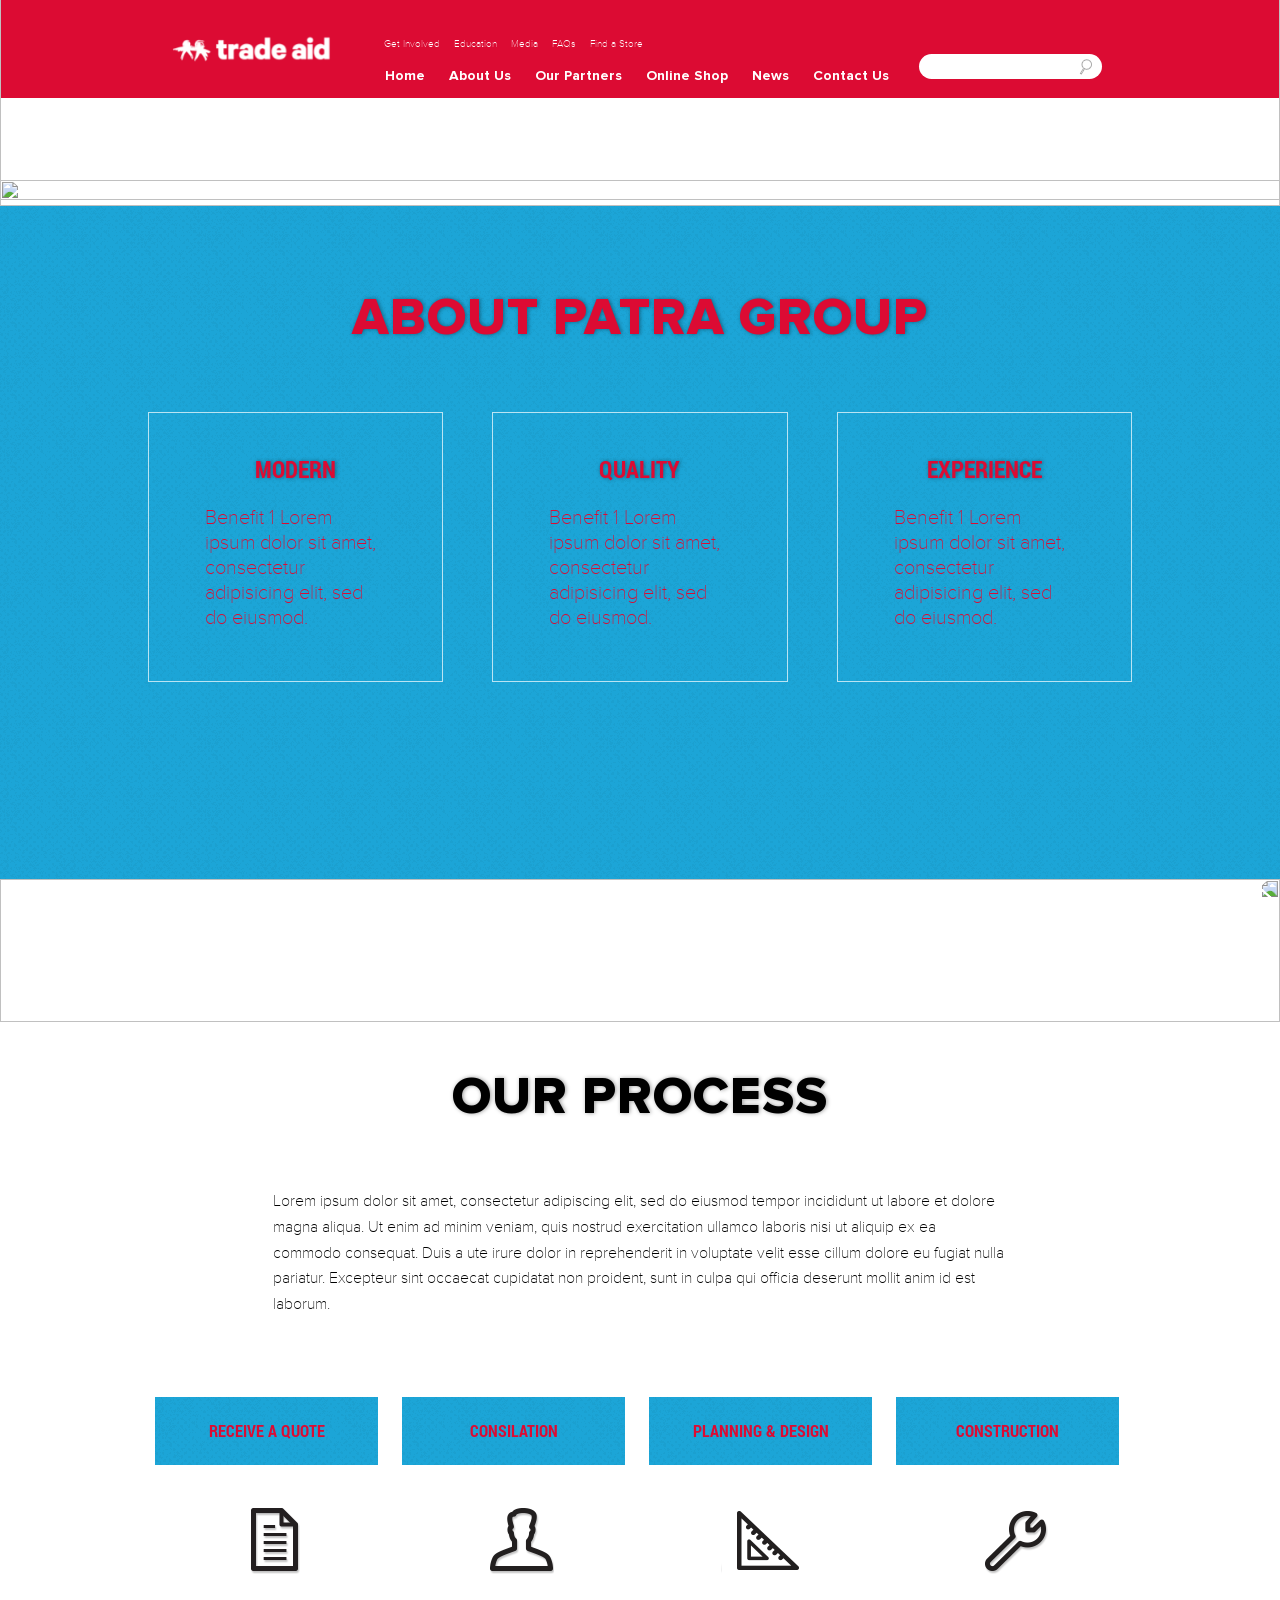
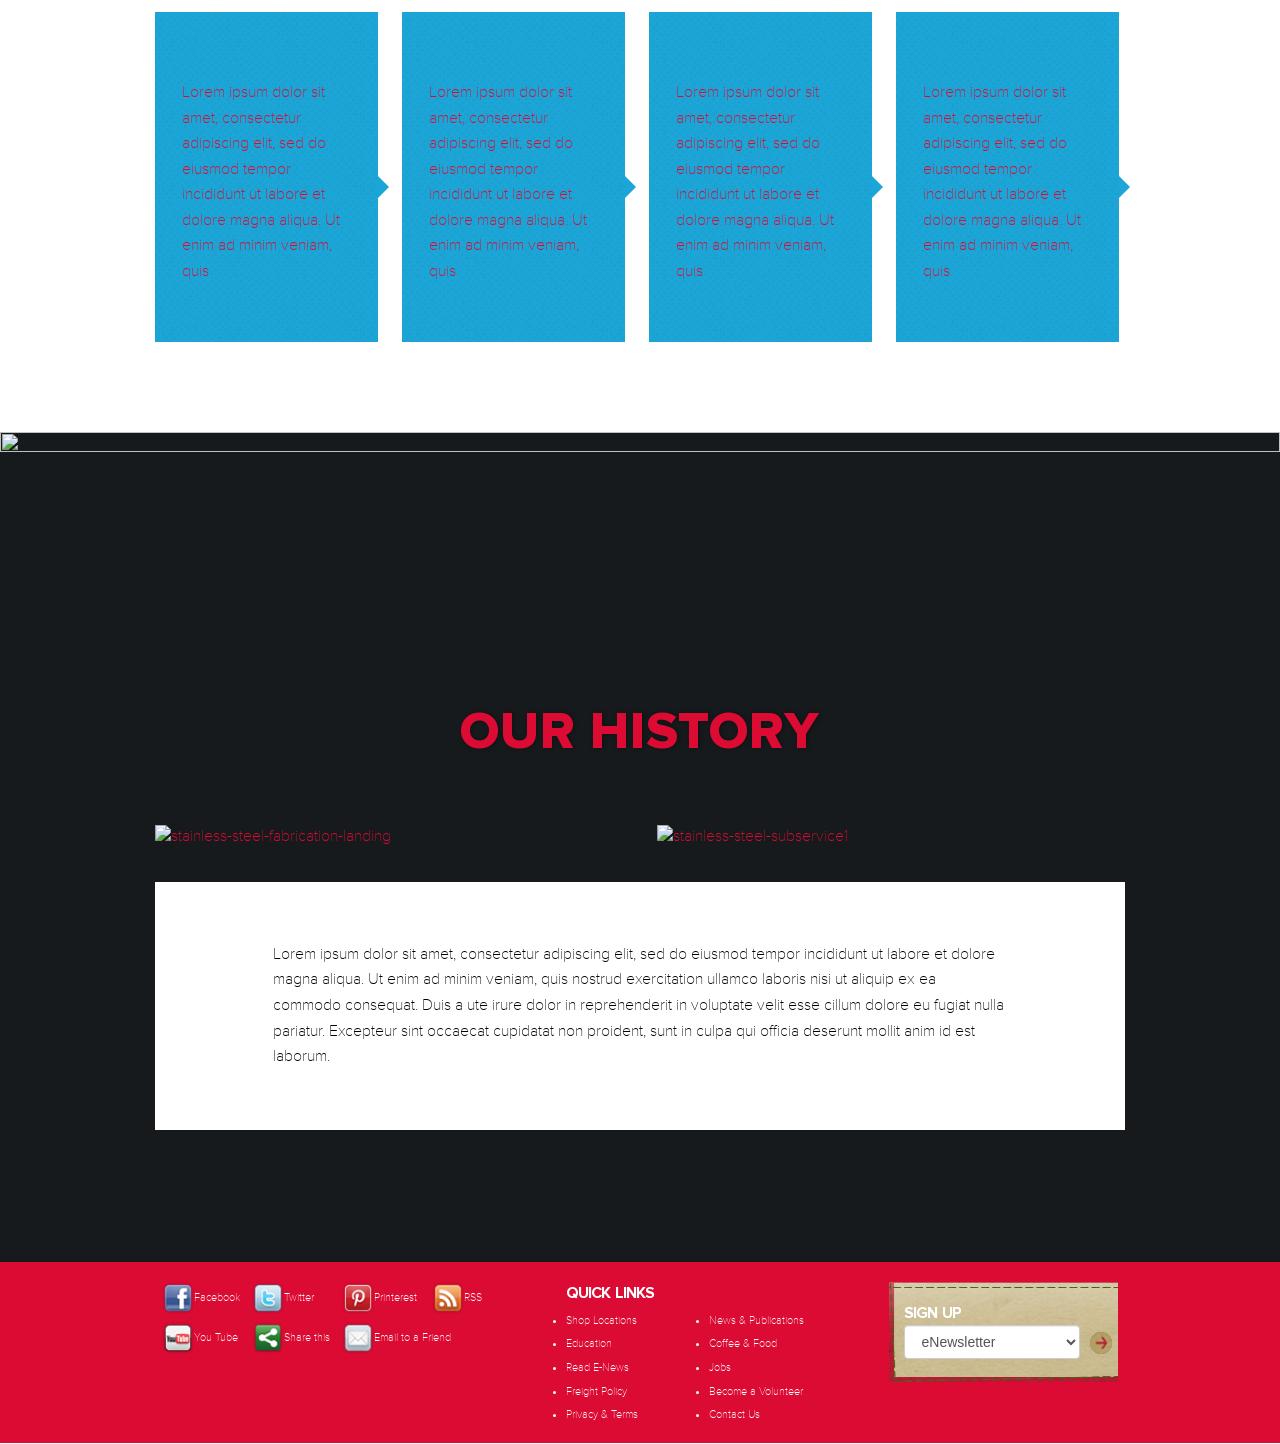
==== commit 914cfd19: "Style header and footer" ====
--- a/html/about-us.html
+++ b/html/about-us.html
@@ -21,136 +21,40 @@
         <div id="header" class="header">
           <div class="container"><a href="index.html" class="logo"><img src="images/logo.png">
               <div class="logo-traingle"></div></a>
-            <div class="navbar">
-              <div class="info"><span>(02)9597 6788</span><span>info@patragroup.con.au</span><span>4/450 West Botany Street, Rockdale NSW, 2216</span></div>
-              <ul class="menu">
-                <li><a href="about-us.html">about</a></li>
-                <li class="service-hover"><a href="">services</a>
-                  <ul class="sub-menu">
-                    <li><a href="stainless-steel-fabrication.html" class="scroll">stainless steel fabrication</a></li>
-                    <li><a href="refrigeration.html" class="scroll">refrigeration</a></li>
-                    <li><a href="shopfitting.html" class="scroll">shopfitting</a></li>
-                    <li><a href="catering-equipment.html" class="scroll">catering equipment</a></li>
-                    <li><a href="design-consilation.html" class="scroll">design & consilation</a></li>
+            <nav class="navbar navbar-default">
+              <div class="container-fluid">
+                <ul class="menu-involved">
+                  <li><a href="">Get Involved</a></li>
+                  <li><a href="">Education</a></li>
+                  <li><a href="">Media</a></li>
+                  <li><a href="">FAQs</a></li>
+                  <li><a href="">Find a Store</a></li>
+                </ul>
+                <div class="navbar-header">
+                  <button type="button" data-toggle="collapse" data-target="#bs-menu" aria-expanded="false" class="navbar-toggle collapsed"><span class="sr-only">Toggle</span><span class="icon-bar"></span><span class="icon-bar"></span><span class="icon-bar"></span></button>
+                </div>
+                <div id="bs-menu" class="collapse navbar-collapse">
+                  <ul class="menu nav navbar-nav">
+                    <li><a href="index.html">home</a></li>
+                    <li><a href="about-us.html">about us</a></li>
+                    <li><a href="about-us.html">our partners</a></li>
+                    <li class="service-hover"><a href="">online shop</a>
+                      <ul class="sub-menu">
+                        <li><a href="stainless-steel-fabrication.html" class="scroll">Browser All</a></li>
+                        <li><a href="refrigeration.html" class="scroll">Beauty & Wellbeing</a></li>
+                        <li><a href="shopfitting.html" class="scroll">Food</a></li>
+                      </ul>
+                    </li>
+                    <li><a href="portfolio.html">news</a></li>
+                    <li><a href="contact.html">contact us</a></li>
                   </ul>
-                </li>
-                <li><a href="portfolio.html">portfolio</a></li>
-                <li><a href="contact.html">contact</a></li>
-              </ul>
-            </div>
-            <div class="enquire">
-              <div class="btn-enquire"><i class="iconsp-35-enquire"></i><span>enquire</span></div>
-            </div>
-          </div>
-        </div>
-        <form class="box-enquire">
-          <div id="upload-panel">
-            <div class="content-upload-panel"><span class="iconsp-25-delete-black close-panel"></span>
-              <h1 class="title">Upload a files</h1>
-              <div class="form-group">
-                <label><span class="btn btn-black">Choose file</span>
-                  <input type="file" name="fileImage[]">
-                  <input type="text" placeholder="No File Selected" readonly class="form-control show-path-file">
-                </label><span class="iconsp-25-delete-white delete-img-path"></span>
-                <label><span class="btn btn-black">Choose file</span>
-                  <input type="file" name="fileImage[]">
-                  <input type="text" placeholder="No File Selected" readonly class="form-control show-path-file">
-                </label><span class="iconsp-25-delete-white delete-img-path"></span>
-                <label><span class="btn btn-black">Choose file</span>
-                  <input type="file" name="fileImage[]">
-                  <input type="text" placeholder="No File Selected" readonly class="form-control show-path-file">
-                </label><span class="iconsp-25-delete-white delete-img-path"></span>
-                <label><span class="btn btn-black">Choose file</span>
-                  <input type="file" name="fileImage[]">
-                  <input type="text" placeholder="No File Selected" readonly class="form-control show-path-file">
-                </label><span class="iconsp-25-delete-white delete-img-path"></span>
+                  <div class="form-group search-form">
+                    <input type="text">
+                    <button class="btn-search"><img src="images/search.gif"></button>
+                  </div>
+                </div>
               </div>
-              <div class="form-group text-center"><a href="javascript:void(0)" class="btn btn-black btn-save">Save</a></div>
-            </div>
-          </div>
-          <div class="container">
-            <div class="row">
-              <div class="col-md-3">
-                <div class="first-col">
-                  <div class="title">get in touch</div>
-                  <p class="content visible-md visible-lg hidden-*">Lorem ipsum dolor sit amet, consectetur adipisicing elit, sed do eiusmod tempor incididunt ut labore et dolore magna</p>
-                </div>
-              </div>
-              <div class="col-md-6">
-                <div class="second-col">
-                  <div class="form-group row">
-                    <div class="col-md-6">
-                      <input type="text" id="usr" placeholder="Name" class="form-control">
-                    </div>
-                    <div class="col-md-6">
-                      <input type="text" id="usr" placeholder="Phone" class="form-control">
-                    </div>
-                  </div>
-                  <div class="form-group row">
-                    <div class="col-md-6">
-                      <input type="text" id="usr" placeholder="Email" class="form-control">
-                    </div>
-                    <div class="col-md-6">
-                      <div class="select-style">
-                        <select class="size">
-                          <option>Enquire Type</option>
-                          <option>General Enquiry</option>
-                          <option>Quote</option>
-                          <option>Carrers</option>
-                          <option>Other</option>
-                        </select>
-                      </div>
-                    </div>
-                  </div>
-                  <div class="form-group">
-                    <input type="text" id="usr" placeholder="Site Address" class="form-control">
-                  </div>
-                  <div class="form-group">
-                    <input type="text" id="usr" placeholder="Company Name" class="form-control">
-                  </div>
-                  <div class="form-group">
-                    <textarea type="text" id="usr" placeholder="Enquiry" class="form-control"></textarea>
-                  </div>
-                </div>
-              </div>
-              <div class="col-md-3">
-                <div class="last-col">
-                  <button type="button" class="btn btn-cancel">cancel</button>
-                  <button type="button" class="btn-upload btn btn-primary btn-lg">upload files<span class="iconsp-25-check-black check-image"></span></button>
-                  <div class="btn btn-submit">
-                    <input type="submit" value="submit">
-                  </div>
-                </div>
-              </div>
-            </div>
-          </div>
-          <div class="bg-contac-form"><img src="images/bottom-bg-form.png"></div>
-        </form>
-        <div id="header-mobile" class="header">
-          <ul id="menu" class="menu">
-            <li><a href="about.html" class="scroll">about</a></li>
-            <li><a href="" class="scroll">services</a>
-              <ul>
-                <li><a href="" class="scroll">stainless steel fabrication</a></li>
-                <li><a href="" class="scroll">refrigeration</a></li>
-                <li><a href="" class="scroll">shopfitting</a></li>
-                <li><a href="" class="scroll">catering equipment</a></li>
-                <li><a href="" class="scroll">design & consilation</a></li>
-              </ul>
-            </li>
-            <li><a href="portfolio.html" class="scroll">portfolio</a></li>
-            <li><a href="contact.html" class="scroll">contact</a></li>
-            <li><a class="enquire scroll"><i class="iconsp-35-enquire-mobile"></i><span>enquire</span></a></li>
-          </ul>
-          <div id="main-menu"><a href="index.html" class="logo"><img src="images/logo.png">
-              <div class="logo-traingle"></div></a>
-            <div class="contact-mobile">
-              <ul>
-                <li><a href="https://login.live.com/" target="_blank"><i class="iconsp-35-email"></i></a></li>
-                <li><a href="https://www.google.com.au/maps/place/450-464+W+Botany+St,+Rockdale+NSW+2216/@-33.960414,151.145595,17z/data=!3m1!4b1!4m2!3m1!1s0x6b12b756afab412b:0x7be2c525df1e34c" target="_blank"><i class="iconsp-35-location"></i></a></li>
-                <li><a href="tel:0295976788"><i class="iconsp-35-phone-white"></i></a></li>
-              </ul><a href="tel:0295976788" class="phone-mobile"><i class="iconsp-35-phone-black"></i></a>
-            </div>
+            </nav>
           </div>
         </div>
       </div>
@@ -231,11 +135,62 @@
       </div>
       <div class="footer">
         <div class="container">
-          <ul class="row">
-            <li class="col-md-4"><i class="iconsp-35-facebook"></i><a href="http://openseed.com.au/~patragroup/">Privacy Policy</a></li>
-            <li class="col-md-5"><span>Copyright © 2014 Patra Group Pty Ltd. All rights reserved.</span></li>
-            <li class="col-md-3"><span>Designed by Openseed</span></li>
-          </ul>
+          <div class="col-md-5">
+            <ul class="socials">
+              <li><a href="">
+                  <div class="thumb"><img src="images/facebook.png"></div><span>Facebook</span>
+                  <div class="clear-both"></div></a></li>
+              <li><a href="">
+                  <div class="thumb"><img src="images/twitter.png"></div><span>Twitter</span>
+                  <div class="clear-both"></div></a></li>
+              <li><a href="">
+                  <div class="thumb"><img src="images/printerest.png"></div><span>Printerest</span>
+                  <div class="clear-both"></div></a></li>
+              <li><a href="">
+                  <div class="thumb"><img src="images/rss.png"></div><span>RSS</span>
+                  <div class="clear-both"></div></a></li>
+              <li><a href="">
+                  <div class="thumb"><img src="images/youtube.png"></div><span>You Tube</span>
+                  <div class="clear-both"></div></a></li>
+              <li><a href="">
+                  <div class="thumb"><img src="images/sharethis.png"></div><span>Share this</span>
+                  <div class="clear-both"></div></a></li>
+              <li><a href="">
+                  <div class="thumb"><img src="images/email.png"></div><span>Email to a Friend</span>
+                  <div class="clear-both"></div></a></li>
+            </ul>
+          </div>
+          <div class="col-md-4">
+            <div class="quick-links">
+              <div class="heading">Quick Links</div>
+              <ul>
+                <li class="item"><a href="/index.php/page/stores">Shop Locations</a></li>
+                <li class="item"><a href="/index.php/page/education">Education</a></li>
+                <li class="item"><a href="/index.php/page/165/label/Read+E-News">Read E-News</a></li>
+                <li class="item"><a href="/index.php/page/109">Freight Policy</a></li>
+                <li class="item"><a href="/index.php/page/110">Privacy & Terms</a></li>
+              </ul>
+              <ul>
+                <li class="item"><a href="/index.php/page/news">News & Publications</a></li>
+                <li class="item"><a href="/index.php/page/82">Coffee & Food</a></li>
+                <li class="item"><a href="/index.php/page/20">Jobs</a></li>
+                <li class="item"><a href="/index.php/page/volunteer">Become a Volunteer</a></li>
+                <li class="item"><a href="/index.php/page/contactus">Contact Us</a></li>
+              </ul>
+            </div>
+          </div>
+          <div class="col-md-3">
+            <div class="sign-up">
+              <div class="heading">sign up</div>
+              <div class="select-form">
+                <select class="form-control">
+                  <option>eNewsletter</option>
+                  <option>as  a wholesale customer</option>
+                </select>
+                <button class="btn-signup"><img src="images/signupgo.gif"></button>
+              </div>
+            </div>
+          </div>
         </div>
       </div>
     </div>
--- a/html/scss/style.css
+++ b/html/scss/style.css
@@ -1,2 +1,2 @@
-html{background-color:#fff}body{background-color:#171a1c;color:#fff;font-family:"proxima_nova_light";font-size:16px;-webkit-text-size-adjust:100%}img{width:100%;height:100%}ul,ol{list-style:none;padding:0;margin:0}a{color:inherit;text-decoration:none}a:hover,a:focus{color:inherit;text-decoration:none;outline:none}h1,h2,h3,h4,h5,h6{margin:0}h1{font-size:52.54px}h3{font-size:23px;line-height:33px}h4{font-size:20.32px;line-height:23px}input,textarea,select{border-radius:3px;border:0;padding:7px;color:#757575;font-family:'Helvetica Neue', sans-serif;font-weight:500;-webkit-box-sizing:border-box;-moz-box-sizing:border-box;box-sizing:border-box}button:active,button:focus{outline:none}.bg-blue{background:url("img/bg-blue.png")}::-webkit-input-placeholder,:-moz-placeholder,::-moz-placeholder,:-ms-input-placeholder{color:#757575}.other-page{padding:82px 0 107px}.slick-slider{position:relative;display:block;-moz-box-sizing:border-box;box-sizing:border-box;-webkit-user-select:none;-moz-user-select:none;-ms-user-select:none;user-select:none;-webkit-touch-callout:none;-khtml-user-select:none;-ms-touch-action:pan-y;touch-action:pan-y;-webkit-tap-highlight-color:transparent}.slick-list{position:relative;display:block;overflow:hidden;margin:0;padding:0}.slick-list:focus{outline:none}.slick-list.dragging{cursor:pointer;cursor:hand}.slick-slider .slick-track,.slick-slider .slick-list{-webkit-transform:translate3d(0, 0, 0);-moz-transform:translate3d(0, 0, 0);-ms-transform:translate3d(0, 0, 0);-o-transform:translate3d(0, 0, 0);transform:translate3d(0, 0, 0)}.slick-track{position:relative;top:0;left:0;display:block}.slick-track:before,.slick-track:after{display:table;content:''}.slick-track:after{clear:both}.slick-loading .slick-track{visibility:hidden}.slick-slide{display:none;float:left;height:100%;min-height:1px}[dir='rtl'] .slick-slide{float:right}.slick-slide img{display:block}.slick-slide.slick-loading img{display:none}.slick-slide.dragging img{pointer-events:none}.slick-initialized .slick-slide{display:block}.slick-loading .slick-slide{visibility:hidden}.slick-vertical .slick-slide{display:block;height:auto;border:1px solid transparent}[class*='iconsp-']{display:inline-block;height:80px;width:80px;background:url("img/icon-sprite.png") no-repeat}[class*='-35-']{height:35px;width:35px}[class*='-25-']{height:25px;width:25px}.iconsp-steel{background-position:0px 0}.iconsp-fridge{background-position:-80px 0}.iconsp-shopfitting{background-position:-160px 0}.iconsp-catering{background-position:-240px 0}.iconsp-design{background-position:-320px 0}.iconsp-receive{background-position:-400px 0}.iconsp-consulation{background-position:-480px 0}.iconsp-planning{background-position:-560px 0}.iconsp-construction{background-position:-640px 0}.iconsp-35-enquire{background-position:0 -80px}.iconsp-35-facebook{background-position:-35px -80px}.iconsp-35-quoteopen{background-position:-70px -80px}.iconsp-35-quoteclose{background-position:-105px -80px}.iconsp-35-enquire-mobile{background-position:-140px -80px}.iconsp-35-email{background-position:-175px -80px}.iconsp-35-location{background-position:-210px -80px}.iconsp-35-phone-black{background-position:-240px -80px}.iconsp-35-phone-white{background-position:-280px -80px}.iconsp-25-delete-black{background-position:-315px -82px;cursor:pointer}.iconsp-25-delete-white{background-position:-346px -84px;cursor:pointer}.iconsp-25-check-black{background-position:-377px -83px}@font-face{font-family:"proxima_nova_bold";src:url("fonts//ProximaNova-Bold.eot");src:url("fonts//ProximaNova-Bold.eot?#iefix") format("embedded-opentype"),url("fonts//ProximaNova-Bold.woff") format("woff"),url("fonts//ProximaNova-Bold.ttf") format("truetype"),url("fonts//ProximaNova-Bold.svg#proxima_nova_bold") format("svg");font-weight:normal;font-style:normal}@font-face{font-family:"proxima_nova_extrabold";src:url("fonts//ProximaNova-Extrabld.eot");src:url("fonts//ProximaNova-Extrabld.eot?#iefix") format("embedded-opentype"),url("fonts//ProximaNova-Extrabld.woff") format("woff"),url("fonts//ProximaNova-Extrabld.ttf") format("truetype"),url("fonts//ProximaNova-Extrabld.svg#proxima_nova_extrabold") format("svg");font-weight:normal;font-style:normal}@font-face{font-family:"proxima_nova_light";src:url("fonts//ProximaNova-Light.eot");src:url("fonts//ProximaNova-Light.eot?#iefix") format("embedded-opentype"),url("fonts//ProximaNova-Light.woff") format("woff"),url("fonts//ProximaNova-Light.ttf") format("truetype"),url("fonts//ProximaNova-Light.svg#proxima_nova_light") format("svg");font-weight:normal;font-style:normal}@font-face{font-family:"proxima_nova_regular";src:url("fonts//ProximaNova-Regular.eot");src:url("fonts//ProximaNova-Regular.eot?#iefix") format("embedded-opentype"),url("fonts//ProximaNova-Regular.woff") format("woff"),url("fonts//ProximaNova-Regular.ttf") format("truetype"),url("fonts//ProximaNova-Regular.svg#proxima_nova_regular") format("svg");font-weight:normal;font-style:normal}@font-face{font-family:"roboto_condensed_regular";src:url("fonts//RobotoCondensed-Regular.eot");src:url("fonts//RobotoCondensed-Regular.eot?#iefix") format("embedded-opentype"),url("fonts//RobotoCondensed-Regular.woff") format("woff"),url("fonts//RobotoCondensed-Regular.ttf") format("truetype"),url("fonts//RobotoCondensed-Regular.svg#roboto_condensed_regular") format("svg");font-weight:normal;font-style:normal}@font-face{font-family:"roboto_condensed_bold";src:url("fonts//RobotoCondensed-Bold.eot");src:url("fonts//RobotoCondensed-Bold.eot?#iefix") format("embedded-opentype"),url("fonts//RobotoCondensed-Bold.woff") format("woff"),url("fonts//RobotoCondensed-Bold.ttf") format("truetype"),url("fonts//RobotoCondensed-Bold.svg#roboto_condensed_bold") format("svg");font-weight:normal;font-style:normal}@font-face{font-family:"roboto_condensed_light";src:url("fonts//RobotoCondensed-Light.eot");src:url("fonts//RobotoCondensed-Light.eot?#iefix") format("embedded-opentype"),url("fonts//RobotoCondensed-Light.woff") format("woff"),url("fonts//RobotoCondensed-Light.ttf") format("truetype"),url("fonts//RobotoCondensed-Light.svg#roboto_condensed_light") format("svg");font-weight:normal;font-style:normal}.bx-wrapper{position:relative;margin:0 auto;padding:0;*zoom:1}.bx-wrapper img{max-width:100%;display:block}.bx-wrapper .bx-pager,.bx-wrapper .bx-controls-auto{position:absolute;bottom:0;width:100%}.bx-wrapper .bx-loading{min-height:50px;height:100%;width:100%;position:absolute;top:0;left:0;z-index:2000}.bx-wrapper .bx-pager{text-align:center;font-size:.85em;font-family:Arial;font-weight:bold;color:#666;padding-top:20px}.bx-wrapper .bx-pager .bx-pager-item,.bx-wrapper .bx-controls-auto .bx-controls-auto-item{display:inline-block;*zoom:1;*display:inline}.bx-wrapper .bx-pager.bx-default-pager a{background:#1ca5d7;text-indent:-9999px;display:block;width:10px;height:10px;margin:0 5px;outline:0;-moz-border-radius:5px;-webkit-border-radius:5px;border-radius:5px}.bx-wrapper .bx-pager.bx-default-pager a:hover,.bx-wrapper .bx-pager.bx-default-pager a.active{background:#fff}.bx-wrapper .bx-prev{left:10px}.bx-wrapper .bx-next{right:10px}.bx-wrapper .bx-prev:hover{background-position:0 0}.bx-wrapper .bx-next:hover{background-position:-43px 0}.bx-wrapper .bx-controls-direction a{position:absolute;top:50%;margin-top:-16px;outline:0;width:32px;height:32px;text-indent:-9999px;z-index:9999}.bx-wrapper .bx-controls-direction a.disabled{display:none}.bx-wrapper .bx-controls-auto{text-align:center}.bx-wrapper .bx-controls-auto .bx-start{display:block;text-indent:-9999px;width:10px;height:11px;outline:0;margin:0 3px}.bx-wrapper .bx-controls-auto .bx-start:hover,.bx-wrapper .bx-controls-auto .bx-start.active{background-position:-86px 0}.bx-wrapper .bx-controls-auto .bx-stop{display:block;text-indent:-9999px;width:9px;height:11px;outline:0;margin:0 3px}.bx-wrapper .bx-controls-auto .bx-stop:hover,.bx-wrapper .bx-controls-auto .bx-stop.active{background-position:-86px -33px}.bx-wrapper .bx-controls.bx-has-controls-auto.bx-has-pager .bx-pager{text-align:left;width:80%}.bx-wrapper .bx-controls.bx-has-controls-auto.bx-has-pager .bx-controls-auto{right:0;width:35px}.bx-wrapper .bx-caption{position:absolute;bottom:0;left:0;background:#666 \9;background:rgba(80,80,80,0.75);width:100%}.bx-wrapper .bx-caption span{color:#fff;font-family:Arial;display:block;font-size:.85em;padding:10px}.slicknav_btn{position:relative;display:block;vertical-align:middle;float:right;padding:0.438em 0.625em 0.438em 0.625em;line-height:1.125em;cursor:pointer}.slicknav_menu .slicknav_menutxt{display:block;line-height:1.188em;float:left}.slicknav_menu .slicknav_icon{float:left;margin:0.188em 0 0 0.438em}.slicknav_menu .slicknav_no-text{margin:0}.slicknav_menu .slicknav_icon-bar{display:block;width:1.125em;height:0.125em;-webkit-border-radius:1px;-moz-border-radius:1px;border-radius:1px;-webkit-box-shadow:0 1px 0 rgba(0,0,0,0.25);-moz-box-shadow:0 1px 0 rgba(0,0,0,0.25);box-shadow:0 1px 0 rgba(0,0,0,0.25)}.slicknav_btn .slicknav_icon-bar+.slicknav_icon-bar{margin-top:0.188em}.slicknav_nav{clear:both}.slicknav_nav ul,.slicknav_nav li{display:block}.slicknav_nav .slicknav_arrow{font-size:0.8em;margin:0 0 0 0.4em}.slicknav_nav .slicknav_item{cursor:pointer}.slicknav_nav .slicknav_row{display:block}.slicknav_nav a{display:block}.slicknav_nav .slicknav_item a,.slicknav_nav .slicknav_parent-link a{display:inline}.slicknav_menu:before,.slicknav_menu:after{content:" ";display:table}.slicknav_menu:after{clear:both}.slicknav_menu{*zoom:1}.slicknav_menu{font-size:16px}.slicknav_btn{margin:5px 5px 6px;text-decoration:none;text-shadow:0 1px 1px rgba(255,255,255,0.75);-webkit-border-radius:4px;-moz-border-radius:4px;border-radius:4px;background-color:#222222}.slicknav_menu .slicknav_menutxt{color:#FFF;font-weight:bold;text-shadow:0 1px 3px #000}.slicknav_menu .slicknav_icon-bar{background-color:#f5f5f5}.slicknav_menu{background:#4c4c4c;padding:5px}.slicknav_nav{color:#fff;margin:0;padding:0;font-size:0.875em}.slicknav_nav,.slicknav_nav ul{list-style:none;overflow:hidden}.slicknav_nav ul{padding:0;margin:0 0 0 20px}.slicknav_nav .slicknav_row{padding:5px 10px;margin:2px 5px}.slicknav_nav a{padding:5px 10px;margin:2px 5px;text-decoration:none;color:#fff}.slicknav_nav .slicknav_item a,.slicknav_nav .slicknav_parent-link a{padding:0;margin:0}.slicknav_nav .slicknav_row:hover{-webkit-border-radius:6px;-moz-border-radius:6px;border-radius:6px;background:#ccc;color:#fff}.slicknav_nav a:hover{-webkit-border-radius:6px;-moz-border-radius:6px;border-radius:6px;background:#ccc;color:#222}.slicknav_nav .slicknav_txtnode{margin-left:15px}.slicknav_menu{display:none}.slicknav_nav{margin-top:15px;font-family:"proxima_nova_extrabold";font-size:17px;text-transform:uppercase}.slicknav_nav li{padding:0 38px;background-color:#232426}.box-enquire{display:none;position:absolute;width:100%;top:82px;left:0;background-image:url("img/bg-gray.png");padding:54px 0 0 0;z-index:10}.box-enquire #upload-panel{position:absolute;top:0;width:100%;z-index:10;display:none}.box-enquire #upload-panel .content-upload-panel{width:440px;margin:0 auto;background:#1CA5D7;position:relative;padding-bottom:10px}.box-enquire #upload-panel .content-upload-panel .iconsp-25-delete-black{margin:10px 0 0 10px}.box-enquire #upload-panel .content-upload-panel:after{content:'';display:inline-block;width:100%;border-top:45px solid #1CA5D7;border-right:437px solid transparent;position:absolute;left:0;bottom:-45px}.box-enquire #upload-panel .content-upload-panel .title{color:#fff;padding:15px 0 25px}.box-enquire #upload-panel .content-upload-panel .form-control{display:inline-block;width:200px}.box-enquire #upload-panel .content-upload-panel .form-group{padding:0px 30px 0 57px}.box-enquire #upload-panel .content-upload-panel .form-group label{margin-bottom:22px}.box-enquire #upload-panel .content-upload-panel .form-group label *{vertical-align:middle}.box-enquire #upload-panel .content-upload-panel .form-group input[type='file']{display:none}.box-enquire #upload-panel .content-upload-panel .form-group .btn-black{margin:0 15px 0 0;background:#000;color:#fff;padding:5px 13px;width:auto;display:inline-block;height:auto;font-size:14px;border:0}.box-enquire #upload-panel .content-upload-panel .form-group .btn-save{font-size:18px;width:118px;position:relative;padding-bottom:0px}.box-enquire #upload-panel .content-upload-panel .form-group .btn-save:after{position:absolute;content:'';display:inline-block;width:100%;border-top:7px solid #000;border-left:58px solid transparent;border-right:58px solid transparent;bottom:-7px;left:0}.box-enquire #upload-panel .content-upload-panel .form-group .iconsp-25-delete-white{margin-left:2px;vertical-align:middle}.box-enquire .second-col{padding:0 50px 0 30px}.box-enquire .last-col{position:relative}.box-enquire .last-col .btn-submit input{background:none;color:#fff;font-family:"roboto_condensed_bold";font-size:18px;letter-spacing:1px;text-transform:uppercase;margin:0;box-shadow:none;border:0}.box-enquire .bg-contac-form{position:absolute;width:100%}.box-enquire .title{font-size:32.52px;font-family:"proxima_nova_extrabold";text-transform:uppercase;letter-spacing:1px;word-spacing:1px;color:#1ca5d7;white-space:nowrap}.box-enquire .content{color:#000;font-size:20px;line-height:30.49px;margin-top:20px;font-family:"roboto_condensed_regular"}.box-enquire .btn{border-radius:0;background:#fff;width:150px;display:block;margin-bottom:18px;height:40px;-webkit-box-shadow:0px 1px 4px 0px #8f8d8f;-moz-box-shadow:0px 1px 4px 0px #8f8d8f;box-shadow:0px 1px 4px 0px #8f8d8f;border:0.5px solid #dcdcdc;text-transform:uppercase;color:#343434;font-family:"roboto_condensed_regular";font-size:16px;position:relative}.box-enquire .btn:focus{outline:none}.box-enquire .btn .iconsp-25-check-black{position:absolute;right:-40px;top:6px;display:none}.box-enquire .btn.btn-submit{background:#1ca5d7;position:relative}.box-enquire .btn.btn-submit:after{position:absolute;content:"";width:0px;border-right:75px solid transparent;border-left:75px solid transparent;border-top:12px solid #1ca5d7;left:0;bottom:-12px}.box-enquire .form-control{border-radius:0;padding:5px 20px;font-size:16px;font-family:"proxima_nova_regular";color:#343434}.box-enquire .select-style{background:url(img/btn-dropdown.png) no-repeat 94% #fff;display:inline-block;overflow:hidden;vertical-align:middle;height:30px;width:100%;border:1px solid #ccc;outline:0}.box-enquire .select-style:focus{border-color:#66afe9;outline:0;-webkit-box-shadow:inset 0 1px 1px rgba(0,0,0,0.075),0 0 8px rgba(102,175,233,0.6);box-shadow:inset 0 1px 1px rgba(0,0,0,0.075),0 0 8px rgba(102,175,233,0.6)}.box-enquire .select-style select{height:100%;width:100%;background:transparent;border-radius:0;background:transparent;-webkit-appearance:none;-moz-appearance:none;padding:5px 14px;font-size:16px;font-family:"proxima_nova_regular";color:#343434;-webkit-box-shadow:inset 0px 2px 5px -2px #a8a5a8;-moz-box-shadow:inset 0px 2px 5px -2px #a8a5a8;box-shadow:inset 0px 2px 5px -2px #a8a5a8}.box-enquire input{height:30px;-webkit-box-shadow:inset 0px 2px 5px -2px #a8a5a8;-moz-box-shadow:inset 0px 2px 5px -2px #a8a5a8;box-shadow:inset 0px 2px 5px -2px #a8a5a8}.box-enquire textarea{height:108px;-webkit-box-shadow:inset 0px 2px 5px -2px #a8a5a8;-moz-box-shadow:inset 0px 2px 5px -2px #a8a5a8;box-shadow:inset 0px 2px 5px -2px #a8a5a8}.box-enquire ::-webkit-input-placeholder{font-size:16px;font-family:"proxima_nova_regular";color:#343434}.box-enquire :-moz-placeholder{font-size:16px;font-family:"proxima_nova_regular";color:#343434}.box-enquire ::-moz-placeholder{font-size:16px;font-family:"proxima_nova_regular";color:#343434}.box-enquire :-ms-input-placeholder{font-size:16px;font-family:"proxima_nova_regular";color:#343434}.page .bx-wrapper .bx-pager.bx-default-pager a{width:16px;height:16px;-moz-border-radius:8px;-webkit-border-radius:8px;border-radius:8px}.page #header-mobile{display:none}.page .header{background-color:#fff;color:#171a1c}.page .header .logo{background-image:url("img/bg-blue.png");padding:20px 14px 14px 14px;width:188px;display:inline-block;vertical-align:middle;position:relative;z-index:20}.page .header .logo .logo-traingle{position:absolute;background-image:url("../images/traingle.png");background-repeat:no-repeat;height:14px;width:100%;bottom:-14px;z-index:9;background-size:100%;left:0}.page .header .menu{margin-top:12px;font-family:"proxima_nova_extrabold";font-size:17px;text-transform:uppercase;margin-bottom:0}.page .header .menu>li{display:inline-block;position:relative;cursor:pointer}.page .header .menu>li a:hover{color:#1ca5d7}.page .header .menu>li>a{padding:0px 45px 13px 38px}.page .header .menu .sub-menu{display:none;position:absolute;width:234px;font-family:"roboto_condensed_regular";font-size:15.24px;z-index:1000;top:36px;background:#1ca5d7;color:#fff;text-align:center;left:-43px !important}.page .header .menu .sub-menu li a{padding:18px 0;display:block}.page .header .menu .sub-menu li:hover{background:#fff;-webkit-box-shadow:inset 0px 1px 3px 0px dimgray;-moz-box-shadow:inset 0px 1px 3px 0px dimgray;box-shadow:inset 0px 1px 3px 0px dimgray}.page .header .menu .sub-menu li:hover a{color:#171a1c}.page .header .menu .sub-menu li:nth-child(1) a{padding-top:34px}.page .header .menu .service-hover:hover .sub-menu{display:block;visibility:visible;opacity:1}.page .header .navbar{display:inline-block;width:70%;vertical-align:middle;margin:0}.page .header .navbar .info{font-family:"roboto_condensed_light";font-size:15px}.page .header .navbar .info span:first-child{padding-left:38px}.page .header .navbar .info span:nth-child(2){padding-left:63px}.page .header .navbar .info span:last-child{padding-left:28px}.page .header .enquire{display:inline-block;color:#1ca5d7;position:absolute;top:6px;text-align:center}.page .header .enquire .btn-enquire{cursor:pointer}.page .header .enquire .btn-enquire span{display:block;text-transform:uppercase;font-family:"proxima_nova_extrabold"}.page .footer{background-color:black}.page .footer i{background-color:#fff;vertical-align:middle;margin-right:40px}.page .footer ul{position:relative;font-family:"roboto_condensed_bold";font-size:16.26px;padding:20px 0}.page .footer ul li{margin-top:8px}.page .footer ul li:first-child{margin:0}.page .footer ul li:last-child span{float:right}h1.title{text-transform:uppercase;font-family:"proxima_nova_extrabold";text-align:center;letter-spacing:1px;text-shadow:1px 0 4px rgba(0,0,0,0.4);line-height:64px}.thankyou{width:438px;background:#1A9FCF;margin:0 auto;padding:70px 59px 62px;text-align:center;position:relative}.thankyou:after{content:'';display:inline-block;width:100%;border-top:45px solid #1A9FCF;border-right:437px solid transparent;position:absolute;left:0;bottom:-45px}.thankyou h1{text-transform:uppercase;font-size:32px;margin-bottom:42px;font-family:"proxima_nova_extrabold"}.thankyou p{font-size:17px;line-height:30px;margin-bottom:30px;font-family:"proxima_nova_regular"}.thankyou span{font-family:"roboto_condensed_bold";background:#000;padding:8px 32px 4px;text-transform:uppercase;position:relative;display:inline-block;box-shadow:1px 0 4px rgba(0,0,0,0.4)}.thankyou span:after{content:'';position:absolute;height:10px;width:100%;left:0;top:34px;display:inline-block;border-top:10px solid #000;border-left:52px solid transparent;border-right:53px solid transparent;cursor:pointer}.home-page{padding-bottom:1px}.home-page .header{box-shadow:0 1px 4px 0 rgba(0,0,0,0.5);position:fixed;width:100%;z-index:20}.home-page .slider li{position:relative}.home-page .slider li .title{position:absolute;bottom:7.5%;right:0;color:#ffffff;background-color:rgba(0,0,0,0.6);padding:50px 145px 85px 42px;width:520px}.home-page .slider li .title:after{position:absolute;content:"";width:0px;border-top:147px solid transparent;border-bottom:147px solid transparent;border-right:56px solid rgba(0,0,0,0.6);left:-56px;top:0px}.home-page .slider li .title h3{font-family:"proxima_nova_extrabold";font-size:25px;text-transform:uppercase;line-height:33px;letter-spacing:2px}.home-page .slider li .title span{display:block;font-family:"roboto_condensed_regular";line-height:25.5px;font-size:16px}.home-page .slider .bx-wrapper{top:-70px}.home-page .slider .bx-pager{bottom:13%;right:27.7%;text-align:right}.home-page .slider .bx-pager .bx-pager-item{text-align:center;margin-right:16px}.services{margin-top:-16px}.services .services-list{margin-top:62px}.services .services-list li{background-image:url("img/bg-blue.png");display:inline-block;width:18%;margin-right:20px;vertical-align:top;border:0}.services .services-list li h4.sub-title{text-align:center;text-transform:uppercase;font-family:"roboto_condensed_bold";height:68px;display:table;width:100%;position:relative}.services .services-list li h4.sub-title span{display:table-cell;vertical-align:middle}.services .services-list li h4.sub-title .traingle{position:absolute;background-image:url("../images/traingle.png");background-repeat:no-repeat;height:12px;width:100%;bottom:-12px;z-index:9;background-size:100%;left:0}.services .services-list li p{padding:55px 0 40px 0;text-align:center;background-color:#171a1c;display:block}.services .services-list li .name-list{padding:70px 23px;position:relative;min-height:260px}.services .services-list li .name-list li{display:block;width:100%;font-family:"proxima_nova_light";white-space:nowrap;overflow:hidden;text-overflow:ellipsis}.services .services-list li .name-list li:before{content:'';display:inline-block;height:5px;width:5px;background:#fff;border-radius:50%;margin-right:4px;position:relative;top:-1px}.services .services-list li .name-list li span{line-height:30px;vertical-align:middle;letter-spacing:1px}.services .services-list li .name-list li .dot{display:inline-block;font-size:45px;line-height:0;width:10px;height:24px;margin-top:-5px;margin-right:4px}.services .services-list li .name-list:before{position:absolute;content:"";width:0px;border-right:11px solid transparent;border-left:11px solid transparent;border-bottom:11px solid #1ca5d7;left:44%;top:-21px}.services .services-list li:last-child{margin-right:0}.why-choose{background-image:url("img/bg-blue.png");margin-top:336px;position:relative}.why-choose .background-before{position:absolute;top:-280px;left:0;width:100%;height:280px}.why-choose .background-after{position:absolute;bottom:-143px;left:0;width:100%;height:143px}.why-choose h1.title{margin:40px 0  62px 0;padding:0 250px}.why-choose ul li{border:1px solid #bae4f3;padding:40px 56px;margin-right:5%;width:30%}.why-choose ul li:last-child{margin-right:0}.why-choose ul li h3.sub-title{text-align:center;text-transform:uppercase;margin-bottom:20px;font-family:"roboto_condensed_bold";text-shadow:1px 0 4px rgba(0,0,0,0.4)}.why-choose ul li p{font-size:20px;text-align:justify;line-height:25px}.why-choose a.read-more{text-align:center;background:#171a1c;width:216px;margin:70px auto;text-transform:uppercase;padding:18px 0px;border-bottom:1px solid #ababab;position:relative;font-size:20px;display:block;font-family:"roboto_condensed_regular";word-spacing:2px;letter-spacing:0px}.why-choose a.read-more:after{position:absolute;content:"";width:0px;border-right:108px solid transparent;border-left:108px solid transparent;border-bottom:12px solid #171a1c;left:0;top:-12px}.testimonials{margin-bottom:180px}.testimonials h1.title{margin:210px 0 58px 0}.testimonials .bx-wrapper .bx-pager.bx-default-pager a{width:16px;height:16px;-moz-border-radius:8px;-webkit-border-radius:8px;border-radius:8px}.testimonials ul{font-size:16.26px;color:black}.testimonials ul li>div{margin-bottom:30px;display:table}.testimonials ul li .logo-image{width:220px;height:220px;display:table-cell;text-align:center;vertical-align:middle;background-color:#fff;position:relative}.testimonials ul li .logo-image img{width:auto;height:auto;margin:0 auto}.testimonials ul li .logo-image:after{position:absolute;content:"";width:0px;border-top:12px solid transparent;border-bottom:12px solid transparent;border-left:10px solid #fff;right:-10px;top:45%;z-index:1}.testimonials ul li .content{display:table-cell;width:77%;background-image:url("img/bg-gray.png");position:relative;vertical-align:top;padding:0 70px}.testimonials ul li .content i{zoom:1.1;position:absolute;bottom:84px;right:78px}.testimonials ul li .content i:first-child{top:37px;left:54px}.testimonials ul li .content p{line-height:24.39px;margin:48px 0px 20px 0px;position:relative}.testimonials ul li .content p:before{content:url("img/quoteopen.png");position:absolute;width:0px;left:-10px;top:0}.testimonials ul li .content p:after{content:url("img/quoteclose.png");position:absolute;width:0px;right:40px;bottom:-4px}.testimonials ul li .content h4.company{text-transform:uppercase;font-family:"proxima_nova_bold";margin-bottom:4px}.testimonials ul li .content span{font-family:"roboto_condensed_light"}.testimonials .bx-pager{bottom:-40px}.testimonials .bx-pager-item{margin:0 10px}.services-page .mobile-version{display:none}.services-page h1.title{margin:55px 0 57px 0}.services-page .content-pane{font-size:17.89px;line-height:25.26px}.services-page .content-pane h1{font-size:25.26px;text-transform:uppercase;margin-bottom:25px;font-family:"roboto_condensed_bold";line-height:30px}.services-page .content-pane .slide-logo .slick-slide{width:130px !important}.services-page .content-pane .slide-logo img{width:auto;height:40px;margin:0 auto}.services-page .content-pane .slide-logo button{position:absolute;top:5px;border:none;display:inline-block;height:20px;width:20px;background:url("img/icon-sprite.png") no-repeat}.services-page .content-pane .slide-logo button:active,.services-page .content-pane .slide-logo button:focus{outline:none}.services-page .content-pane .slide-logo .slick-prev{background-position:0 -115px;left:-15px}.services-page .content-pane .slide-logo .slick-next{background-position:-20px -115px;right:-15px}.services-page .content-pane .img_thumnail{width:370px;float:right;margin-left:35px}.services-page .content-pane ul{list-style:inherit}.services-page .content-pane ul li{margin-bottom:25px}.services-page .content-pane .image-content{list-style:none;float:right;width:371px;margin-left:35px}.services-page .content-pane .title-brand-product{font-size:14.06px;color:#9c9c9c;margin:44px 0 21px 0;font-style:italic}.services-page .services-list{margin-bottom:60px}.services-page .services-list li{background:#1ca5d7;display:inline-block;width:18%;margin-right:20px;vertical-align:top;border:0;margin-left:0;position:relative}.services-page .services-list li.active .traingle{position:absolute;background-image:url("../images/traingle-gray.png");background-repeat:no-repeat;height:20px;width:100%;bottom:-20px;z-index:9;background-size:100%;left:0}.services-page .services-list li.active a{background-image:url(img/bg-gray.png);color:#1ca5d7}.services-page .services-list li a{padding:0;border-radius:0}.services-page .services-list li a:hover{background-image:url(img/bg-gray.png);color:#1ca5d7}.services-page .services-list li:last-child{margin-right:0}.services-page .services-list .sub-title{text-align:center;text-transform:uppercase;font-family:"roboto_condensed_bold";height:64px;display:table;width:100%;position:relative}.services-page .services-list .sub-title span{display:table-cell;vertical-align:middle}.services-page .services-list-content>.tab-pane.active{display:inline-block;color:#171a1c;background:#fff;padding:40px 40px 40px 24px;width:100%}.services-page .services-list-content>.tab-pane.active ul li.active a{background-image:url("img/bg-gray.png");color:#1ca5d7}.services-page .services-list-content>.tab-pane.active ul li a{padding:15px 0px;display:inline-block;color:#fff;background:#1ca5d7;text-transform:uppercase;font-size:17.89px;font-family:"roboto_condensed_bold";letter-spacing:0.5px;border-radius:0;box-shadow:1px 2px 1px #ccc;margin-bottom:10px;width:172px;text-align:center}.services-page .services-list-content>.tab-pane.active .tab-content .dot{display:inline-block;font-size:80px;line-height:0;width:10px;height:24px;margin-top:-12px;margin-right:10px;vertical-align:top}.services-page .services-list-content>.tab-pane.active .tab-content p{display:inline-block;width:85%;font-size:17.89px;font-family:"proxima_nova_light";line-height:25.56px;letter-spacing:0;color:black}.services-page .services-list-content>.tab-pane.active .tab-content .image-content{text-align:center}.services-page .services-list-content>.tab-pane.active .tab-content .image-content .carousel-indicators{bottom:2px !important;right:0;position:absolute;left:initial}.services-page .services-list-content>.tab-pane.active .tab-content .image-content .carousel-indicators li{height:16px;width:16px;border-radius:10px;background:#1ca5d7;border:none;margin:16px}.services-page .services-list-content>.tab-pane.active .tab-content .image-content .carousel-indicators li.active{background:#fff}.services-page .services-list-content>.tab-pane.active .tab-content .image-content .carousel-caption{left:0;width:100%;bottom:0;padding:5px 10px;text-align:left;font-size:15.33px;color:#fff;font-family:"roboto_condensed_bold";background-color:rgba(0,0,0,0.6)}.services-page .services-list-content>.tab-pane.active .tab-content .image-content .carousel-caption span{display:block;font-family:"roboto_condensed_light";margin-top:2px}.services-page .services-list-content #catering-equipment .tab-pane.active .image-content{width:41.66666667%}.services-page .services-list-content #catering-equipment .tab-pane.active .text-content li{margin-bottom:0;color:#000000}.services-page .services-list-content #catering-equipment .tab-pane.active .text-content li:first-child{list-style:none;margin-bottom:25px}.services-page .services-list-content #catering-equipment .tab-pane.active .text-content li:last-child{list-style:none;margin-top:37px;margin-bottom:10px;font-style:italic;font-size:14.06px}.services-page .services-list-content #catering-equipment .tab-pane.active .text-content h2.title{list-style:none;text-transform:uppercase;color:black;font-size:25.56px;font-family:"roboto_condensed_bold"}.services-page .services-list-content #catering-equipment .tab-pane.active#catering-one .image-content img{width:auto;position:relative;top:115px}.portfolio-page{padding-bottom:0;margin-bottom:60px;background:#232426;background:url([data-uri]);background:-moz-linear-gradient(-45deg, #232426 0%, #232426 50%, #171819 50%, #171819 100%);background:-webkit-gradient(linear, left top, right bottom, color-stop(0%, #232426), color-stop(50%, #232426), color-stop(50%, #171819), color-stop(100%, #171819));background:-webkit-linear-gradient(-45deg, #232426 0%, #232426 50%, #171819 50%, #171819 100%);background:-o-linear-gradient(-45deg, #232426 0%, #232426 50%, #171819 50%, #171819 100%);background:-ms-linear-gradient(-45deg, #232426 0%, #232426 50%, #171819 50%, #171819 100%);background:linear-gradient(165deg, #232426 0%, #232426 50%, #171819 50%, #171819 100%);filter:progid:DXImageTransform.Microsoft.gradient( startColorstr='#232426', endColorstr='#171819',GradientType=1 )}.portfolio-page ul.portfolio-bxslider img{height:178px;width:178px}.portfolio-page .mobile-version{display:none}.portfolio-page .bx-viewport{height:258px !important}.portfolio-page h1.title{margin:48px 0 57px 0}.portfolio-page .image-list li{width:170px;height:170px;display:inline-block;margin-right:25px;margin-left:0;background:#000000;opacity:0.8}.portfolio-page .image-list li.active{opacity:1;position:relative}.portfolio-page .image-list li.active:before{position:absolute;content:"";width:0px;border-left:17px solid transparent;border-right:17px solid transparent;border-bottom:17px solid #ffffff;right:41%;bottom:-89px}.portfolio-page .image-list li a{padding:0}.portfolio-page .image-list li:last-child{margin-right:0}.portfolio-page .tab-content .content-pane{margin-bottom:55px}.portfolio-page .tab-content .tab-pane.active{background:#fff;padding:37px 52px 42px 0;color:black}.portfolio-page .image-content{float:right;width:500px;margin-left:39px}.portfolio-page .company-info .company-name{background:#1ca5d7;display:inline-block;width:370px;padding:34px 0 29px 68px;color:white;position:relative;box-shadow:2px 2px 5px 0 rgba(0,0,0,0.18);-moz-box-shadow:2px 2px 5px 0 rgba(0,0,0,0.18);-ms-box-shadow:2px 2px 5px 0 rgba(0,0,0,0.18)}.portfolio-page .company-info .company-name:before{position:absolute;content:"";width:0px;border-top:60px solid transparent;border-bottom:60px solid transparent;border-left:22px solid #1ca5d7;right:-22px;top:0px}.portfolio-page .company-info .company-name h3{font-size:23.56px;text-transform:uppercase;font-family:"proxima_nova_bold";margin:0}.portfolio-page .company-info .company-name span{font-family:"roboto_condensed_light";font-size:17.89px}.portfolio-page .company-info .company-detail{padding-left:68px}.portfolio-page .company-info .company-detail span.time{display:block;margin-top:20px;font-family:"roboto_condensed_light";font-size:17px;letter-spacing:1px}.portfolio-page .company-info .company-detail h3{font-family:"proxima_nova_bold";font-size:17.89px;color:#1ca5d7;text-transform:uppercase;letter-spacing:1px;margin:20px 0 10px}.portfolio-page .company-info .company-detail ul{padding-left:20px}.portfolio-page .company-info .company-detail ul li{font-family:"proxima_nova_light";font-size:17.89px;line-height:25.56px;margin-bottom:10px;list-style:initial}.portfolio-page .carousel-caption{width:100%;background-color:rgba(0,0,0,0.6);bottom:0;left:0;height:48px}.portfolio-page .carousel-indicators{bottom:15px;left:90px}.portfolio-page .carousel-indicators li{width:16px;height:16px;background-color:#1ca5d7;border:none;margin:0 16px}.portfolio-page .carousel-indicators li.active{background:#fff}.portfolio-page .bx-pager.bx-default-pager{top:184px;max-height:0}.portfolio-page .portfolio-content{background:#fff}.portfolio-page ul.portfolio-content-detail-slider{width:370px}.portfolio-page .portfolio-content-detail{margin:40px 50px 50px 0;color:#000000}.portfolio-page .mobile-version .bx-viewport{height:inherit !important}.portfolio-page .mobile-version .portfolio-bxslider-mobis{width:303px;margin:0 auto}.portfolio-page .mobile-version .portfolio-bxslider-mobis ul a{width:135px;display:inline-block;margin:0 7px 12px}.portfolio-page .mobile-version .portfolio-bxslider-mobis ul a img{width:162px;height:162px}.portfolio-page .mobile-version .content-pane{padding-top:50px}.portfolio-page .mobile-version .company-info{color:#000}.portfolio-page .mobile-version .company-info .company-detail{padding:17px 40px 25px 17px}.portfolio-page .mobile-version .company-info .company-name{width:85%;display:block;padding-left:17px}.portfolio-page .mobile-version .image-content{float:none;width:100%;margin-left:0}.map-contact a{line-height:0;display:block}.map-contact{height:580px;background-size:cover;background-position:60%;background-repeat:no-repeat}.wrapper-contact h1.title{margin:60px 0}.wrapper-contact .why-choose{margin:0 0 200px 0}.contact-page.other-page{padding-bottom:0}.wrapper-contact .why-choose ul li{min-height:265px;text-align:center;padding:30px 40px 8px}.wrapper-contact .why-choose ul li h3.sub-title{margin-bottom:8px}.wrapper-contact .why-choose ul li span{display:block}.wrapper-contact .why-choose ul li span.content-title{text-transform:uppercase;font-family:"roboto_condensed_regular";margin-bottom:5px}.wrapper-contact .why-choose ul li span.content{line-height:22px;margin-bottom:11px}.wrapper-contact .why-choose ul li:nth-child(3) .content{margin-bottom:34px}.contact-page.other-page{padding-bottom:0}.about-page{background:#fff;padding-bottom:0}.about-page .background-image{position:relative;z-index:1}.about-page .why-choose{margin-top:0;padding-bottom:197px}.about-page .why-choose li p{text-align:left}.about-page .why-choose .background-before{transform:rotateY(180deg);-webkit-transform:rotateY(180deg);-moz-transform:rotateY(180deg);-ms-transform:rotateY(180deg)}.about-page .why-choose .background-after{transform:rotateY(180deg);-webkit-transform:rotateY(180deg);-moz-transform:rotateY(180deg);-ms-transform:rotateY(180deg)}.about-page .why-choose h1.title{margin:80px 0 62px 0;padding:0}.about-page .our-process{background:#fff;margin-top:143px;position:relative}.about-page .our-process .content-post p{padding:60px 118px;color:#000000;line-height:25.56px}.about-page .our-process .background-after{z-index:9;position:absolute;left:0;width:100%}.about-page .our-process h1.title{color:black;margin-top:43px}.about-page .our-process .process-list{margin:20px 0 90px 0}.about-page .our-process .process-list li{display:inline-block;width:23%;margin-right:20px;text-align:center;background-image:url("img/bg-blue.png")}.about-page .our-process .process-list li:last-child{margin-right:0}.about-page .our-process .process-list li .sub-title{text-align:center;text-transform:uppercase;font-family:"roboto_condensed_bold";height:68px;display:table;width:100%;position:relative}.about-page .our-process .process-list li .sub-title span{display:table-cell;vertical-align:middle}.about-page .our-process .process-list li p{padding:35px 0 25px 0;text-align:center;background-color:#fff;display:block}.about-page .our-process .process-list li .traingle{position:absolute;background-image:url("../images/traingle.png");background-repeat:no-repeat;height:16px;width:100%;bottom:-16px;z-index:9;background-size:100%;left:0}.about-page .our-process .process-list li .content{padding:58px 27px;line-height:25.56px;text-align:initial;position:relative}.about-page .our-process .process-list li .content:before{position:absolute;content:"";width:0px;border-top:11px solid transparent;border-bottom:11px solid transparent;border-left:11px solid #1ca5d7;right:-11px;top:48%}.about-page .our-history{background:#171a1c;position:relative;padding:268px 0 0 0}.about-page .our-history .background-after{position:absolute;top:0;left:0;width:100%;height:143px}.about-page .our-history h1.title{margin-bottom:60px}.about-page .our-history .image-history li{margin-right:32px;width:48%;display:inline-block}.about-page .our-history .image-history li:last-child{margin-right:0}.about-page .our-history p{padding:60px 118px;background:#fff;color:#000000;margin:34px 0 132px 0;line-height:25.56px}@media only screen and (max-width: 1217px){body{width:100%}.wrapper-main-bxslider{width:100%}}@media only screen and (max-width: 992px) and (min-width: 0px){.box-enquire{top:54px;padding:45px 0 0 0}.box-enquire .title{text-align:center;margin-bottom:34px}.box-enquire .form-group{margin-bottom:0}.box-enquire .select-style,.box-enquire .form-control{margin-bottom:20px}.box-enquire .second-col{padding:0}.box-enquire .last-col{left:0}.box-enquire .last-col *{margin:30px auto}.thankyou{width:100%;height:100%;padding-left:30px;padding-right:30px}.thankyou:after{display:none}ul.services-list{width:300px;margin:0 auto}.slicknav_menu{display:block;position:relative;z-index:1;vertical-align:top;background-color:#fff;padding:5px 0}.slicknav_menu .slicknav_icon{margin:0}.slicknav_menu .slicknav_btn{background-color:#fff;float:left;margin:0;padding-left:25px}.slicknav_menu .slicknav_btn .slicknav_menutxt{display:none}.slicknav_menu .slicknav_btn .slicknav_icon-bar{background-color:#171a1c;width:26px;height:4px;margin-bottom:6px;border-radius:0px}.slicknav_menu .slicknav_nav li{padding:15px 0px;background:#232426;border-bottom:2px solid #191a1b}.slicknav_menu .slicknav_nav li:last-child{padding:5px 0}.slicknav_menu .slicknav_nav li:last-child i{vertical-align:middle;margin:0 8px 0 -5px}.slicknav_menu .slicknav_nav li.slicknav_parent{padding-bottom:0}.slicknav_menu .slicknav_nav li.slicknav_parent ul{margin:0}.slicknav_menu .slicknav_nav li.slicknav_parent ul li{background:#191a1b;border-bottom:1px solid #141515}.slicknav_menu .slicknav_nav li.slicknav_parent ul li a{padding:0 0 0 50px;font-family:"proxima_nova_light"}.slicknav_menu .slicknav_nav li.slicknav_parent ul li:last-child{padding:15px 0;border-bottom:none}.slicknav_menu .slicknav_nav li.slicknav_parent .slicknav_item{padding-bottom:18px}.slicknav_menu .slicknav_nav li.slicknav_parent .slicknav_item a{padding:0}.slicknav_menu .slicknav_nav a{padding:5px 25px;margin:0;font-size:15.33px;letter-spacing:1px}.slicknav_menu .slicknav_nav a:hover{background:none;color:#fff}.slicknav_menu .slicknav_nav a .slicknav_arrow{display:none}.container{width:100%}#header{display:none}.page #header-mobile{display:block}.page #header-mobile .menu{display:none}.page #header-mobile #main-menu{height:48px;box-shadow:0 1px 4px 0 rgba(0,0,0,0.5)}.page #header-mobile #main-menu .logo{width:122px;float:none;padding:11px 8px;top:-54px;z-index:1;display:block;margin:0 auto}.page #header-mobile #main-menu .logo:after{border-right:55px solid transparent;border-left:55px solid transparent}.page #header-mobile #main-menu .contact-mobile{position:absolute;top:5px;right:17px;z-index:1}.page #header-mobile #main-menu .contact-mobile ul{display:none}.page #header-mobile #main-menu .contact-mobile ul li{display:inline-block;padding:0 5px}.page #header-mobile #main-menu .contact-mobile .phone-mobile{padding-right:5px}.page h1.title{font-size:35.5px;line-height:46px;word-spacing:-1px;letter-spacing:0px}.page .footer ul{font-size:14.06px;text-align:center}.page .footer ul li{padding:10px 0}.page .footer ul li span{line-height:23px}.page .footer ul li:last-child span{float:none}.home-page .slider .bx-pager{top:85%;right:0;text-align:center}.home-page .slider .bx-wrapper{min-height:500px}.home-page .slider .bx-wrapper .bx-pager.bx-default-pager a{width:15px;height:15px;-moz-border-radius:10px;-webkit-border-radius:10px;border-radius:10px}.home-page .slider .bx-wrapper .bx-viewport{height:500px !important}.home-page .slider .bx-wrapper .main-bxslider li{background-repeat:no-repeat;background-size:cover;min-height:500px;background-position-x:65%}.home-page .slider .bx-wrapper .main-bxslider li img{display:none}.home-page .slider .bx-wrapper .main-bxslider li .title{bottom:0;top:334px;padding:30px 30px 70px 30px;width:100%;text-align:center;background-color:rgba(0,0,0,0.8)}.home-page .slider .bx-wrapper .main-bxslider li .title h3{font-size:17.89px;line-height:23px;letter-spacing:0px}.home-page .slider .bx-wrapper .main-bxslider li .title span{display:none}.home-page .slider .bx-wrapper .main-bxslider li .title:after{display:none}.home-page .slider .bx-wrapper .main-bxslider li:first-child{background-image:url("../images/slide-4.jpg")}.home-page .slider .bx-wrapper .main-bxslider li:nth-child(2){background-image:url("../images/slide-1.jpg")}.home-page .slider .bx-wrapper .main-bxslider li:nth-child(3){background-image:url("../images/slide-2.jpg")}.home-page .slider .bx-wrapper .main-bxslider li:nth-child(4){background-image:url("../images/slide-3.jpg")}.home-page .slider .bx-wrapper .main-bxslider li:nth-child(5){background-image:url("../images/slide-4.jpg")}.home-page .slider .bx-wrapper .main-bxslider li:nth-child(6){background-image:url("../images/slide-1.jpg")}.home-page .services{padding:0 15px}.home-page .services .services-list{margin-top:30px}.home-page .services .services-list li{background-color:#171a1c;width:100%;margin:0 0 27px 0;background-image:none}.home-page .services .services-list li h4.sub-title{width:175px;background-image:url("img/bg-blue.png");display:table;font-size:15.78px;height:50px;vertical-align:middle}.home-page .services .services-list li h4.sub-title .traingle{height:15px;bottom:-15px}.home-page .services .services-list li p{display:inline-block;float:right;width:31%;padding:0;vertical-align:middle;margin-top:-64px;text-align:right}.home-page .services .services-list li p i{-moz-transform:scale(0.75);transform:scale(0.75)}.home-page .services .services-list li ul{display:none}.home-page .why-choose{margin-top:100px;padding:0 20px}.home-page .why-choose .background-before{top:-76px;height:76px}.home-page .why-choose .background-after{bottom:-45px;height:45px}.home-page .why-choose h1.title{padding:0;margin:58px 0 58px 0}.home-page .why-choose ul li{padding:40px 38px;width:100%;margin:30px 0 0 0}.home-page .why-choose ul li span{line-height:30.67px}.home-page .why-choose ul li:first-child{margin:0}.home-page .why-choose a.read-more{margin:52px auto;padding:14px 0px 22px 0;border-bottom:none}.home-page .testimonials{margin-bottom:70px}.home-page .testimonials h1.title{margin:120px 0 58px 0}.home-page .testimonials ul li .logo-image{display:none}.home-page .testimonials ul li .content{width:100%;padding:0px 26px 36px 26px}.home-page .testimonials ul li .content p{padding:0;line-height:25.59px;letter-spacing:-0.5px;font-size:17.89px}.home-page .testimonials ul li .content p:before{top:-5px}.home-page .testimonials ul li .content p:after{bottom:0px}.home-page .testimonials .bx-wrapper .bx-pager.bx-default-pager a{width:16px;height:16px;margin:0 5px;-moz-border-radius:8px;-webkit-border-radius:8px;border-radius:8px}.home-page .testimonials .bx-pager{bottom:-20px}.services-page h1.title{margin:50px 0}.services-page .desktop-version{display:none}.services-page .mobile-version{display:block;color:#000000}.services-page .mobile-version .services-list .panel.panel-default{border:none;background:none;margin-bottom:11px}.services-page .mobile-version .services-list .panel-heading{padding:0;color:#fff}.services-page .mobile-version .services-list .panel-heading a{border-radius:0;display:table-cell;padding:20px;font-size:20.32px;font-family:"roboto_condensed_bold";padding:0 30px;vertical-align:middle;background-image:url(img/bg-gray.png);color:#1ca5d7}.services-page .mobile-version .services-list .panel-heading a:hover,.services-page .mobile-version .services-list .panel-heading a:active{background-image:url(img/bg-gray.png);color:#1ca5d7}.services-page .mobile-version .services-list .panel-heading a.collapsed{background:#1ca5d7;color:white}.services-page .mobile-version .services-list .panel-heading a.collapsed .traingle{display:none}.services-page .mobile-version .services-list .panel-heading a .traingle{position:absolute;background-image:url("../images/service-traingle-gray.png");background-repeat:no-repeat;height:20px;width:100%;bottom:-20px;z-index:15;background-size:100%;left:0}.services-page .mobile-version .services-list .panel-body{margin:45px 10px 35px 10px;padding:0}.services-page .mobile-version .services-list .panel-body .text-content{background:#ffffff;font-size:20.44px;line-height:25.26px;padding:58px 22px}.services-page .mobile-version .services-list .panel-body .text-content ul,.services-page .mobile-version .services-list .panel-body .text-content li{list-style:none}.services-page .mobile-version .services-list .panel-body .text-content li{width:auto;background:none;list-style:inherit;margin:0 0 35px 0}.services-page .mobile-version .services-list .panel-body .text-content li:last-child{margin:0}.services-page .mobile-version .services-list .panel-body .nav-stacked{text-align:center;margin-top:42px}.services-page .mobile-version .services-list .panel-body .nav-stacked>li{width:80%;margin:0 0 24px 0}.services-page .mobile-version .services-list .panel-body .nav-stacked>li button.btn-primary{border:none;border-radius:0;width:100%;background:#1ca5d7;text-transform:uppercase;font-size:17.89px;font-family:"roboto_condensed_bold"}.services-page .mobile-version .services-list .panel-body .nav-stacked .modal-backdrop.in{opacity:1;height:1200px !important}.services-page .mobile-version .services-list .panel-body .nav-stacked .modal-content{border-radius:0;border:none;font-size:20.44px}.services-page .mobile-version .services-list .panel-body .nav-stacked .modal-content .modal-header{padding:15px 0 0 0;border:none}.services-page .mobile-version .services-list .panel-body .nav-stacked .modal-content button.close{width:auto;float:left;background:none;opacity:1;font-size:30px;padding-left:20px}.services-page .mobile-version .services-list .panel-body .nav-stacked .modal-content .title{font-family:"roboto_condensed_bold";font-size:23px;text-transform:uppercase;color:#fff;margin:30px 0 36px 0;color:#1ca5d7;letter-spacing:1px}.services-page .mobile-version .services-list .panel-body .nav-stacked .modal-content ul{padding:0 30px 40px 30px}.services-page .mobile-version .services-list .panel-body .nav-stacked .modal-content ul li{background:none;width:100%;text-align:initial;line-height:30.67px;margin-bottom:24px;margin-right:0;padding-left:20px;position:relative}.services-page .mobile-version .services-list .panel-body .nav-stacked .modal-content ul li:before{content:'';font-size:35px;display:inline-block;height:5px;width:5px;background:#000;border-radius:50%;position:absolute;top:12px;left:0}.services-page .mobile-version .services-list .panel-body .nav-stacked .modal-content .image-content{padding:0}.services-page .mobile-version .services-list .panel-body .nav-stacked .modal-content .image-content ol li{width:16px;height:16px;background:#1ca5d7;margin:16px;z-index:10}.services-page .mobile-version .services-list .panel-body .nav-stacked .modal-content .image-content ol li.active{background:#fff}.services-page .mobile-version .services-list .panel-body .nav-stacked .modal-content .image-content .carousel-indicators{bottom:2px !important;left:initial;right:0;width:100%;text-align:right}.services-page .mobile-version .services-list .panel-body .nav-stacked .modal-content .image-content .carousel-caption{left:0;width:100%;bottom:0;padding:5px;text-align:left;font-size:15.33px;color:#ffffff;font-family:"roboto_condensed_bold";background-color:rgba(0,0,0,0.6)}.services-page .mobile-version .services-list .panel-body .nav-stacked .modal-content .image-content .carousel-caption span{display:block;font-family:"roboto_condensed_light";margin-top:2px}.other-page{padding:54px 0 107px}.contact-page .why-choose{margin-top:0}.contact-page .why-choose h1.title{margin-top:0}.contact-page .why-choose ul li{padding-bottom:20px}.map-contact{height:520px}.wrapper-contact .why-choose{margin:0 0 60px 0}.wrapper-contact .why-choose ul li span.content{margin-bottom:2px}.wrapper-contact .why-choose ul li span.content-title{margin-bottom:0}.about-page{padding:0;margin-top:-100px}.about-page .background-image{display:none}.about-page .background-before{display:none}.about-page .why-choose{padding-bottom:50px}.about-page .why-choose h1.title{margin:120px 0 54px 0}.about-page .our-process{margin-top:72px}.about-page .our-process h1.title{margin:25px 0 60px}.about-page .our-process .content-post-text{display:none}.about-page .our-process .process-list{margin:20px 0 10px 0}.about-page .our-process .process-list li{width:300px;display:block;margin:0 auto;cursor:pointer}.about-page .our-process .process-list li .sub-title{height:48px}.about-page .our-process .process-list li .sub-title .traingle{height:22px;bottom:-22px}.about-page .our-process .process-list li i{border:1px solid #000;border-radius:50%;width:100px;height:100px;zoom:0.8}.about-page .our-process .process-list li i.iconsp-receive{background-position:-399px 8px}.about-page .our-process .process-list li i.iconsp-planning{background-position:-556px 6px}.about-page .our-process .process-list li i.iconsp-construction{background-position:-638px 8px}.about-page .our-process .process-list li .content{display:none;margin-bottom:30px}.about-page .our-process .process-list li .content:before{border-right:11px solid transparent;border-bottom:11px solid #1ca5d7;border-left:11px solid transparent;right:45%;top:-21px;border-top:0}.about-page .our-process .process-list li:last-child{margin-right:auto}.about-page .our-process .process-list li p{padding:46px 0 21px 0}.about-page .our-process .background-after{bottom:-54px;height:54px}.about-page .our-history{padding:110px 0 0 0}.about-page .our-history h1.title{margin-bottom:50px}.about-page .our-history .image-history li{margin-right:0;width:100%;display:block}.about-page .our-history p{padding:60px 22px;font-size:22px;margin-bottom:65px;line-height:30.67px}.portfolio-page .desktop-version{display:none}.portfolio-page .mobile-version{display:block;margin-bottom:150px}.portfolio-page .mobile-version .bx-pager.bx-default-pager{bottom:-68px;top:inherit}.portfolio-page .mobile-version .image-list{text-align:center}.portfolio-page .mobile-version .image-list li{width:47%;height:auto;margin:0 12px 12px 0}.portfolio-page .mobile-version .image-list li:nth-child(3),.portfolio-page .mobile-version .image-list li:nth-child(5){margin-right:0}.portfolio-page .mobile-version .image-list li a{margin:0}.portfolio-page .mobile-version .image-list li:before{display:none}.portfolio-page .mobile-version .image-list li:last-child{float:left}.portfolio-page .modal-content{border-radius:0;border:none}.portfolio-page .modal-backdrop.fade.in{opacity:1}.portfolio-page button.close{width:auto;float:left;background:none;opacity:1;font-size:30px;padding:14px;line-height:15px}.portfolio-page .modal-header{padding:0}.portfolio-page{margin-bottom:0;padding-bottom:0}.box-enquire .btn .iconsp-25-check-black{top:-23px}.box-enquire #upload-panel .content-upload-panel .form-group label *{margin:0}}@media screen and (max-width: 778px){.page .footer ul{padding:60px 40px}}@media screen and (max-width: 400px){.footer ul li:first-child i{margin:0 0 35px 0}.footer ul li:first-child a{display:block}ul.services-list{width:inherit}.box-enquire #upload-panel .content-upload-panel{width:100%}.box-enquire #upload-panel .content-upload-panel .form-group{padding:0;text-align:center}.box-enquire #upload-panel .content-upload-panel .form-control{width:150px}.box-enquire #upload-panel .content-upload-panel .iconsp-25-check-black{top:-23px}}
+html{background-color:#fff}body{color:#dc0b33;font-family:"proxima_nova_light";font-size:16px;-webkit-text-size-adjust:100%}img{width:100%;height:100%}ul,ol{list-style:none;padding:0;margin:0}a{color:inherit;text-decoration:none}a:hover,a:focus{color:inherit;text-decoration:none;outline:none}h1,h2,h3,h4,h5,h6{margin:0}h1{font-size:52.54px}h3{font-size:23px;line-height:33px}h4{font-size:20.32px;line-height:23px}input,textarea,select{border-radius:3px;border:0;padding:7px;color:#757575;font-family:'Helvetica Neue', sans-serif;font-weight:500;-webkit-box-sizing:border-box;-moz-box-sizing:border-box;box-sizing:border-box;width:100%}button:active,button:focus,input:active,input:focus,textarea:active,textarea:focus,select:active,select:focus{outline:none}button{background:transparent;border:none}.bg-blue{background:url("img/bg-blue.png")}::-webkit-input-placeholder,:-moz-placeholder,::-moz-placeholder,:-ms-input-placeholder{color:#757575}.other-page{padding:82px 0 107px}.clear-both{clear:both}.slick-slider{position:relative;display:block;-moz-box-sizing:border-box;box-sizing:border-box;-webkit-user-select:none;-moz-user-select:none;-ms-user-select:none;user-select:none;-webkit-touch-callout:none;-khtml-user-select:none;-ms-touch-action:pan-y;touch-action:pan-y;-webkit-tap-highlight-color:transparent}.slick-list{position:relative;display:block;overflow:hidden;margin:0;padding:0}.slick-list:focus{outline:none}.slick-list.dragging{cursor:pointer;cursor:hand}.slick-slider .slick-track,.slick-slider .slick-list{-webkit-transform:translate3d(0, 0, 0);-moz-transform:translate3d(0, 0, 0);-ms-transform:translate3d(0, 0, 0);-o-transform:translate3d(0, 0, 0);transform:translate3d(0, 0, 0)}.slick-track{position:relative;top:0;left:0;display:block}.slick-track:before,.slick-track:after{display:table;content:''}.slick-track:after{clear:both}.slick-loading .slick-track{visibility:hidden}.slick-slide{display:none;float:left;height:100%;min-height:1px}[dir='rtl'] .slick-slide{float:right}.slick-slide img{display:block}.slick-slide.slick-loading img{display:none}.slick-slide.dragging img{pointer-events:none}.slick-initialized .slick-slide{display:block}.slick-loading .slick-slide{visibility:hidden}.slick-vertical .slick-slide{display:block;height:auto;border:1px solid transparent}[class*='iconsp-']{display:inline-block;height:80px;width:80px;background:url("img/icon-sprite.png") no-repeat}[class*='-35-']{height:35px;width:35px}[class*='-25-']{height:25px;width:25px}.iconsp-steel{background-position:0px 0}.iconsp-fridge{background-position:-80px 0}.iconsp-shopfitting{background-position:-160px 0}.iconsp-catering{background-position:-240px 0}.iconsp-design{background-position:-320px 0}.iconsp-receive{background-position:-400px 0}.iconsp-consulation{background-position:-480px 0}.iconsp-planning{background-position:-560px 0}.iconsp-construction{background-position:-640px 0}.iconsp-35-enquire{background-position:0 -80px}.iconsp-35-facebook{background-position:-35px -80px}.iconsp-35-quoteopen{background-position:-70px -80px}.iconsp-35-quoteclose{background-position:-105px -80px}.iconsp-35-enquire-mobile{background-position:-140px -80px}.iconsp-35-email{background-position:-175px -80px}.iconsp-35-location{background-position:-210px -80px}.iconsp-35-phone-black{background-position:-240px -80px}.iconsp-35-phone-white{background-position:-280px -80px}.iconsp-25-delete-black{background-position:-315px -82px;cursor:pointer}.iconsp-25-delete-white{background-position:-346px -84px;cursor:pointer}.iconsp-25-check-black{background-position:-377px -83px}@font-face{font-family:"proxima_nova_bold";src:url("fonts//ProximaNova-Bold.eot");src:url("fonts//ProximaNova-Bold.eot?#iefix") format("embedded-opentype"),url("fonts//ProximaNova-Bold.woff") format("woff"),url("fonts//ProximaNova-Bold.ttf") format("truetype"),url("fonts//ProximaNova-Bold.svg#proxima_nova_bold") format("svg");font-weight:normal;font-style:normal}@font-face{font-family:"proxima_nova_extrabold";src:url("fonts//ProximaNova-Extrabld.eot");src:url("fonts//ProximaNova-Extrabld.eot?#iefix") format("embedded-opentype"),url("fonts//ProximaNova-Extrabld.woff") format("woff"),url("fonts//ProximaNova-Extrabld.ttf") format("truetype"),url("fonts//ProximaNova-Extrabld.svg#proxima_nova_extrabold") format("svg");font-weight:normal;font-style:normal}@font-face{font-family:"proxima_nova_light";src:url("fonts//ProximaNova-Light.eot");src:url("fonts//ProximaNova-Light.eot?#iefix") format("embedded-opentype"),url("fonts//ProximaNova-Light.woff") format("woff"),url("fonts//ProximaNova-Light.ttf") format("truetype"),url("fonts//ProximaNova-Light.svg#proxima_nova_light") format("svg");font-weight:normal;font-style:normal}@font-face{font-family:"proxima_nova_regular";src:url("fonts//ProximaNova-Regular.eot");src:url("fonts//ProximaNova-Regular.eot?#iefix") format("embedded-opentype"),url("fonts//ProximaNova-Regular.woff") format("woff"),url("fonts//ProximaNova-Regular.ttf") format("truetype"),url("fonts//ProximaNova-Regular.svg#proxima_nova_regular") format("svg");font-weight:normal;font-style:normal}@font-face{font-family:"roboto_condensed_regular";src:url("fonts//RobotoCondensed-Regular.eot");src:url("fonts//RobotoCondensed-Regular.eot?#iefix") format("embedded-opentype"),url("fonts//RobotoCondensed-Regular.woff") format("woff"),url("fonts//RobotoCondensed-Regular.ttf") format("truetype"),url("fonts//RobotoCondensed-Regular.svg#roboto_condensed_regular") format("svg");font-weight:normal;font-style:normal}@font-face{font-family:"roboto_condensed_bold";src:url("fonts//RobotoCondensed-Bold.eot");src:url("fonts//RobotoCondensed-Bold.eot?#iefix") format("embedded-opentype"),url("fonts//RobotoCondensed-Bold.woff") format("woff"),url("fonts//RobotoCondensed-Bold.ttf") format("truetype"),url("fonts//RobotoCondensed-Bold.svg#roboto_condensed_bold") format("svg");font-weight:normal;font-style:normal}@font-face{font-family:"roboto_condensed_light";src:url("fonts//RobotoCondensed-Light.eot");src:url("fonts//RobotoCondensed-Light.eot?#iefix") format("embedded-opentype"),url("fonts//RobotoCondensed-Light.woff") format("woff"),url("fonts//RobotoCondensed-Light.ttf") format("truetype"),url("fonts//RobotoCondensed-Light.svg#roboto_condensed_light") format("svg");font-weight:normal;font-style:normal}.bx-wrapper{position:relative;margin:0 auto;padding:0;*zoom:1}.bx-wrapper img{max-width:100%;display:block}.bx-wrapper .bx-pager,.bx-wrapper .bx-controls-auto{position:absolute;bottom:0;width:100%}.bx-wrapper .bx-loading{min-height:50px;height:100%;width:100%;position:absolute;top:0;left:0;z-index:2000}.bx-wrapper .bx-pager{text-align:center;font-size:.85em;font-family:Arial;font-weight:bold;color:#666;padding-top:20px}.bx-wrapper .bx-pager .bx-pager-item,.bx-wrapper .bx-controls-auto .bx-controls-auto-item{display:inline-block;*zoom:1;*display:inline}.bx-wrapper .bx-pager.bx-default-pager a{background:#1ca5d7;text-indent:-9999px;display:block;width:10px;height:10px;margin:0 5px;outline:0;-moz-border-radius:5px;-webkit-border-radius:5px;border-radius:5px}.bx-wrapper .bx-pager.bx-default-pager a:hover,.bx-wrapper .bx-pager.bx-default-pager a.active{background:#fff}.bx-wrapper .bx-prev{left:10px}.bx-wrapper .bx-next{right:10px}.bx-wrapper .bx-prev:hover{background-position:0 0}.bx-wrapper .bx-next:hover{background-position:-43px 0}.bx-wrapper .bx-controls-direction a{position:absolute;top:50%;margin-top:-16px;outline:0;width:32px;height:32px;text-indent:-9999px;z-index:9999}.bx-wrapper .bx-controls-direction a.disabled{display:none}.bx-wrapper .bx-controls-auto{text-align:center}.bx-wrapper .bx-controls-auto .bx-start{display:block;text-indent:-9999px;width:10px;height:11px;outline:0;margin:0 3px}.bx-wrapper .bx-controls-auto .bx-start:hover,.bx-wrapper .bx-controls-auto .bx-start.active{background-position:-86px 0}.bx-wrapper .bx-controls-auto .bx-stop{display:block;text-indent:-9999px;width:9px;height:11px;outline:0;margin:0 3px}.bx-wrapper .bx-controls-auto .bx-stop:hover,.bx-wrapper .bx-controls-auto .bx-stop.active{background-position:-86px -33px}.bx-wrapper .bx-controls.bx-has-controls-auto.bx-has-pager .bx-pager{text-align:left;width:80%}.bx-wrapper .bx-controls.bx-has-controls-auto.bx-has-pager .bx-controls-auto{right:0;width:35px}.bx-wrapper .bx-caption{position:absolute;bottom:0;left:0;background:#666 \9;background:rgba(80,80,80,0.75);width:100%}.bx-wrapper .bx-caption span{color:#fff;font-family:Arial;display:block;font-size:.85em;padding:10px}.slicknav_btn{position:relative;display:block;vertical-align:middle;float:right;padding:0.438em 0.625em 0.438em 0.625em;line-height:1.125em;cursor:pointer}.slicknav_menu .slicknav_menutxt{display:block;line-height:1.188em;float:left}.slicknav_menu .slicknav_icon{float:left;margin:0.188em 0 0 0.438em}.slicknav_menu .slicknav_no-text{margin:0}.slicknav_menu .slicknav_icon-bar{display:block;width:1.125em;height:0.125em;-webkit-border-radius:1px;-moz-border-radius:1px;border-radius:1px;-webkit-box-shadow:0 1px 0 rgba(0,0,0,0.25);-moz-box-shadow:0 1px 0 rgba(0,0,0,0.25);box-shadow:0 1px 0 rgba(0,0,0,0.25)}.slicknav_btn .slicknav_icon-bar+.slicknav_icon-bar{margin-top:0.188em}.slicknav_nav{clear:both}.slicknav_nav ul,.slicknav_nav li{display:block}.slicknav_nav .slicknav_arrow{font-size:0.8em;margin:0 0 0 0.4em}.slicknav_nav .slicknav_item{cursor:pointer}.slicknav_nav .slicknav_row{display:block}.slicknav_nav a{display:block}.slicknav_nav .slicknav_item a,.slicknav_nav .slicknav_parent-link a{display:inline}.slicknav_menu:before,.slicknav_menu:after{content:" ";display:table}.slicknav_menu:after{clear:both}.slicknav_menu{*zoom:1}.slicknav_menu{font-size:16px}.slicknav_btn{margin:5px 5px 6px;text-decoration:none;text-shadow:0 1px 1px rgba(255,255,255,0.75);-webkit-border-radius:4px;-moz-border-radius:4px;border-radius:4px;background-color:#222222}.slicknav_menu .slicknav_menutxt{color:#FFF;font-weight:bold;text-shadow:0 1px 3px #000}.slicknav_menu .slicknav_icon-bar{background-color:#f5f5f5}.slicknav_menu{background:#4c4c4c;padding:5px}.slicknav_nav{color:#fff;margin:0;padding:0;font-size:0.875em}.slicknav_nav,.slicknav_nav ul{list-style:none;overflow:hidden}.slicknav_nav ul{padding:0;margin:0 0 0 20px}.slicknav_nav .slicknav_row{padding:5px 10px;margin:2px 5px}.slicknav_nav a{padding:5px 10px;margin:2px 5px;text-decoration:none;color:#fff}.slicknav_nav .slicknav_item a,.slicknav_nav .slicknav_parent-link a{padding:0;margin:0}.slicknav_nav .slicknav_row:hover{-webkit-border-radius:6px;-moz-border-radius:6px;border-radius:6px;background:#ccc;color:#fff}.slicknav_nav a:hover{-webkit-border-radius:6px;-moz-border-radius:6px;border-radius:6px;background:#ccc;color:#222}.slicknav_nav .slicknav_txtnode{margin-left:15px}.slicknav_menu{display:none}.slicknav_nav{margin-top:15px;font-family:"proxima_nova_extrabold";font-size:17px;text-transform:uppercase}.slicknav_nav li{padding:0 38px;background-color:#232426}.box-enquire{display:none;position:absolute;width:100%;top:82px;left:0;background-image:url("img/bg-gray.png");padding:54px 0 0 0;z-index:10}.box-enquire #upload-panel{position:absolute;top:0;width:100%;z-index:10;display:none}.box-enquire #upload-panel .content-upload-panel{width:440px;margin:0 auto;background:#1CA5D7;position:relative;padding-bottom:10px}.box-enquire #upload-panel .content-upload-panel .iconsp-25-delete-black{margin:10px 0 0 10px}.box-enquire #upload-panel .content-upload-panel:after{content:'';display:inline-block;width:100%;border-top:45px solid #1CA5D7;border-right:437px solid transparent;position:absolute;left:0;bottom:-45px}.box-enquire #upload-panel .content-upload-panel .title{color:#fff;padding:15px 0 25px}.box-enquire #upload-panel .content-upload-panel .form-control{display:inline-block;width:200px}.box-enquire #upload-panel .content-upload-panel .form-group{padding:0px 30px 0 57px}.box-enquire #upload-panel .content-upload-panel .form-group label{margin-bottom:22px}.box-enquire #upload-panel .content-upload-panel .form-group label *{vertical-align:middle}.box-enquire #upload-panel .content-upload-panel .form-group input[type='file']{display:none}.box-enquire #upload-panel .content-upload-panel .form-group .btn-black{margin:0 15px 0 0;background:#000;color:#fff;padding:5px 13px;width:auto;display:inline-block;height:auto;font-size:14px;border:0}.box-enquire #upload-panel .content-upload-panel .form-group .btn-save{font-size:18px;width:118px;position:relative;padding-bottom:0px}.box-enquire #upload-panel .content-upload-panel .form-group .btn-save:after{position:absolute;content:'';display:inline-block;width:100%;border-top:7px solid #000;border-left:58px solid transparent;border-right:58px solid transparent;bottom:-7px;left:0}.box-enquire #upload-panel .content-upload-panel .form-group .iconsp-25-delete-white{margin-left:2px;vertical-align:middle}.box-enquire .second-col{padding:0 50px 0 30px}.box-enquire .last-col{position:relative}.box-enquire .last-col .btn-submit input{background:none;color:#fff;font-family:"roboto_condensed_bold";font-size:18px;letter-spacing:1px;text-transform:uppercase;margin:0;box-shadow:none;border:0}.box-enquire .bg-contac-form{position:absolute;width:100%}.box-enquire .title{font-size:32.52px;font-family:"proxima_nova_extrabold";text-transform:uppercase;letter-spacing:1px;word-spacing:1px;color:#1ca5d7;white-space:nowrap}.box-enquire .content{color:#000;font-size:20px;line-height:30.49px;margin-top:20px;font-family:"roboto_condensed_regular"}.box-enquire .btn{border-radius:0;background:#fff;width:150px;display:block;margin-bottom:18px;height:40px;-webkit-box-shadow:0px 1px 4px 0px #8f8d8f;-moz-box-shadow:0px 1px 4px 0px #8f8d8f;box-shadow:0px 1px 4px 0px #8f8d8f;border:0.5px solid #dcdcdc;text-transform:uppercase;color:#343434;font-family:"roboto_condensed_regular";font-size:16px;position:relative}.box-enquire .btn:focus{outline:none}.box-enquire .btn .iconsp-25-check-black{position:absolute;right:-40px;top:6px;display:none}.box-enquire .btn.btn-submit{background:#1ca5d7;position:relative}.box-enquire .btn.btn-submit:after{position:absolute;content:"";width:0px;border-right:75px solid transparent;border-left:75px solid transparent;border-top:12px solid #1ca5d7;left:0;bottom:-12px}.box-enquire .form-control{border-radius:0;padding:5px 20px;font-size:16px;font-family:"proxima_nova_regular";color:#343434}.box-enquire .select-style{background:url(img/btn-dropdown.png) no-repeat 94% #fff;display:inline-block;overflow:hidden;vertical-align:middle;height:30px;width:100%;border:1px solid #ccc;outline:0}.box-enquire .select-style:focus{border-color:#66afe9;outline:0;-webkit-box-shadow:inset 0 1px 1px rgba(0,0,0,0.075),0 0 8px rgba(102,175,233,0.6);box-shadow:inset 0 1px 1px rgba(0,0,0,0.075),0 0 8px rgba(102,175,233,0.6)}.box-enquire .select-style select{height:100%;width:100%;background:transparent;border-radius:0;background:transparent;-webkit-appearance:none;-moz-appearance:none;padding:5px 14px;font-size:16px;font-family:"proxima_nova_regular";color:#343434;-webkit-box-shadow:inset 0px 2px 5px -2px #a8a5a8;-moz-box-shadow:inset 0px 2px 5px -2px #a8a5a8;box-shadow:inset 0px 2px 5px -2px #a8a5a8}.box-enquire input{height:30px;-webkit-box-shadow:inset 0px 2px 5px -2px #a8a5a8;-moz-box-shadow:inset 0px 2px 5px -2px #a8a5a8;box-shadow:inset 0px 2px 5px -2px #a8a5a8}.box-enquire textarea{height:108px;-webkit-box-shadow:inset 0px 2px 5px -2px #a8a5a8;-moz-box-shadow:inset 0px 2px 5px -2px #a8a5a8;box-shadow:inset 0px 2px 5px -2px #a8a5a8}.box-enquire ::-webkit-input-placeholder{font-size:16px;font-family:"proxima_nova_regular";color:#343434}.box-enquire :-moz-placeholder{font-size:16px;font-family:"proxima_nova_regular";color:#343434}.box-enquire ::-moz-placeholder{font-size:16px;font-family:"proxima_nova_regular";color:#343434}.box-enquire :-ms-input-placeholder{font-size:16px;font-family:"proxima_nova_regular";color:#343434}.page .bx-wrapper .bx-pager.bx-default-pager a{width:16px;height:16px;-moz-border-radius:8px;-webkit-border-radius:8px;border-radius:8px}.page #header-mobile{display:none}.page .menu-involved{width:78%;display:inline-block;margin-left:13px;font-family:"proxima_nova_light"}.page .menu-involved li{display:inline-block;vertical-align:middle;padding:0 5px}.page .menu-involved li a{font-size:10px}.page .header{background-color:#dc0b33;color:#fff}.page .header .logo{width:200px;display:inline-block;vertical-align:middle;position:relative;z-index:20}.page .header .search-form{display:inline-block;width:25%;vertical-align:middle;position:relative}.page .header .search-form input{border-radius:18px;height:25px}.page .header .search-form .btn-search{background-color:transparent;border:none;position:absolute;top:0;right:0}.page .header .menu{font-family:"proxima_nova_bold";font-size:14px;text-transform:uppercase;margin-bottom:0;width:75%;display:inline-block;vertical-align:middle}.page .header .menu>li{display:inline-block;position:relative;cursor:pointer}.page .header .menu>li:hover{background:#fff;border-top-left-radius:4px;border-top-right-radius:4px}.page .header .menu>li:hover a{color:#171a1c}.page .header .menu>li>a{padding:12px;text-transform:capitalize;color:#fff}.page .header .menu .sub-menu{display:none;position:absolute;width:200px;font-family:"proxima_nova_bold";font-size:14px;z-index:1000;top:44px;background:#fff;left:-5px;padding-left:20px;text-transform:capitalize}.page .header .menu .sub-menu li a{padding:5px 0;display:block;color:#678a31}.page .header .menu .sub-menu li:nth-child(1) a{padding-top:20px}.page .header .menu .service-hover:hover .sub-menu{display:block;visibility:visible;opacity:1}.page .header .navbar{display:inline-block;width:78%;vertical-align:middle;margin:0;margin-top:30px}.page .header .navbar.navbar-default{background:transparent;border:none}.page .header .navbar .info{font-family:"roboto_condensed_light";font-size:15px}.page .header .navbar .info span:first-child{padding-left:38px}.page .header .navbar .info span:nth-child(2){padding-left:63px}.page .header .navbar .info span:last-child{padding-left:28px}.page .footer{background-color:#dc0b33;color:#fff;padding:20px 0}.page .footer .socials li{float:left;min-width:90px;height:40px}.page .footer .socials a{display:inline-block;white-space:nowrap;float:left}.page .footer .socials a .thumb{float:left}.page .footer .socials a .thumb img{width:32px;height:32px}.page .footer .socials a span{color:#fff;text-decoration:none;font-size:11px;line-height:32px;white-space:nowrap}.page .footer .heading{font-size:16px;font-weight:bold;text-decoration:none;text-transform:uppercase;letter-spacing:-1px;word-spacing:2px;font-family:"proxima_nova_bold"}.page .footer .quick-links ul{width:45%;display:inline-block;vertical-align:middle;padding-top:0}.page .footer .quick-links li{font-size:11px;list-style:initial;margin-top:8px}.page .footer ul{position:relative;font-family:"proxima_nova_light";font-size:16px;color:#fff}.page .sign-up{background-image:url(../images/homesignupbg.jpg);padding:20px 0px 30px 15px;background-repeat:no-repeat}.page .sign-up select{width:82%;display:inline-block}.page .sign-up .btn-signup{width:16%;display:inline-block}h1.title{text-transform:uppercase;font-family:"proxima_nova_extrabold";text-align:center;letter-spacing:1px;text-shadow:1px 0 4px rgba(0,0,0,0.4);line-height:64px}.home-page{padding-bottom:1px}.home-page .header{box-shadow:0 1px 4px 0 rgba(0,0,0,0.5);width:100%;z-index:20}.home-page .slider li{position:relative}.home-page .slider li .title{position:absolute;bottom:7.5%;right:0;color:#ffffff;background-color:rgba(0,0,0,0.6);padding:50px 145px 85px 42px;width:520px}.home-page .slider li .title:after{position:absolute;content:"";width:0px;border-top:147px solid transparent;border-bottom:147px solid transparent;border-right:56px solid rgba(0,0,0,0.6);left:-56px;top:0px}.home-page .slider li .title h3{font-family:"proxima_nova_extrabold";font-size:25px;text-transform:uppercase;line-height:33px;letter-spacing:2px}.home-page .slider li .title span{display:block;font-family:"roboto_condensed_regular";line-height:25.5px;font-size:16px}.home-page .slider .bx-wrapper{top:-70px}.home-page .slider .bx-pager{bottom:13%;right:27.7%;text-align:right}.home-page .slider .bx-pager .bx-pager-item{text-align:center;margin-right:16px}.services{margin-top:-16px}.services .services-list{margin-top:62px}.services .services-list li{background-image:url("img/bg-blue.png");display:inline-block;width:18%;margin-right:20px;vertical-align:top;border:0}.services .services-list li h4.sub-title{text-align:center;text-transform:uppercase;font-family:"roboto_condensed_bold";height:68px;display:table;width:100%;position:relative}.services .services-list li h4.sub-title span{display:table-cell;vertical-align:middle}.services .services-list li h4.sub-title .traingle{position:absolute;background-image:url("../images/traingle.png");background-repeat:no-repeat;height:12px;width:100%;bottom:-12px;z-index:9;background-size:100%;left:0}.services .services-list li p{padding:55px 0 40px 0;text-align:center;background-color:#171a1c;display:block}.services .services-list li .name-list{padding:70px 23px;position:relative;min-height:260px}.services .services-list li .name-list li{display:block;width:100%;font-family:"proxima_nova_light";white-space:nowrap;overflow:hidden;text-overflow:ellipsis}.services .services-list li .name-list li:before{content:'';display:inline-block;height:5px;width:5px;background:#fff;border-radius:50%;margin-right:4px;position:relative;top:-1px}.services .services-list li .name-list li span{line-height:30px;vertical-align:middle;letter-spacing:1px}.services .services-list li .name-list li .dot{display:inline-block;font-size:45px;line-height:0;width:10px;height:24px;margin-top:-5px;margin-right:4px}.services .services-list li .name-list:before{position:absolute;content:"";width:0px;border-right:11px solid transparent;border-left:11px solid transparent;border-bottom:11px solid #1ca5d7;left:44%;top:-21px}.services .services-list li:last-child{margin-right:0}.why-choose{background-image:url("img/bg-blue.png");margin-top:336px;position:relative}.why-choose .background-before{position:absolute;top:-280px;left:0;width:100%;height:280px}.why-choose .background-after{position:absolute;bottom:-143px;left:0;width:100%;height:143px}.why-choose h1.title{margin:40px 0  62px 0;padding:0 250px}.why-choose ul li{border:1px solid #bae4f3;padding:40px 56px;margin-right:5%;width:30%}.why-choose ul li:last-child{margin-right:0}.why-choose ul li h3.sub-title{text-align:center;text-transform:uppercase;margin-bottom:20px;font-family:"roboto_condensed_bold";text-shadow:1px 0 4px rgba(0,0,0,0.4)}.why-choose ul li p{font-size:20px;text-align:justify;line-height:25px}.why-choose a.read-more{text-align:center;background:#171a1c;width:216px;margin:70px auto;text-transform:uppercase;padding:18px 0px;border-bottom:1px solid #ababab;position:relative;font-size:20px;display:block;font-family:"roboto_condensed_regular";word-spacing:2px;letter-spacing:0px}.why-choose a.read-more:after{position:absolute;content:"";width:0px;border-right:108px solid transparent;border-left:108px solid transparent;border-bottom:12px solid #171a1c;left:0;top:-12px}.testimonials{margin-bottom:180px}.testimonials h1.title{margin:210px 0 58px 0}.testimonials .bx-wrapper .bx-pager.bx-default-pager a{width:16px;height:16px;-moz-border-radius:8px;-webkit-border-radius:8px;border-radius:8px}.testimonials ul{font-size:16.26px;color:black}.testimonials ul li>div{margin-bottom:30px;display:table}.testimonials ul li .logo-image{width:220px;height:220px;display:table-cell;text-align:center;vertical-align:middle;background-color:#fff;position:relative}.testimonials ul li .logo-image img{width:auto;height:auto;margin:0 auto}.testimonials ul li .logo-image:after{position:absolute;content:"";width:0px;border-top:12px solid transparent;border-bottom:12px solid transparent;border-left:10px solid #fff;right:-10px;top:45%;z-index:1}.testimonials ul li .content{display:table-cell;width:77%;background-image:url("img/bg-gray.png");position:relative;vertical-align:top;padding:0 70px}.testimonials ul li .content i{zoom:1.1;position:absolute;bottom:84px;right:78px}.testimonials ul li .content i:first-child{top:37px;left:54px}.testimonials ul li .content p{line-height:24.39px;margin:48px 0px 20px 0px;position:relative}.testimonials ul li .content p:before{content:url("img/quoteopen.png");position:absolute;width:0px;left:-10px;top:0}.testimonials ul li .content p:after{content:url("img/quoteclose.png");position:absolute;width:0px;right:40px;bottom:-4px}.testimonials ul li .content h4.company{text-transform:uppercase;font-family:"proxima_nova_bold";margin-bottom:4px}.testimonials ul li .content span{font-family:"roboto_condensed_light"}.testimonials .bx-pager{bottom:-40px}.testimonials .bx-pager-item{margin:0 10px}.services-page .mobile-version{display:none}.services-page h1.title{margin:55px 0 57px 0}.services-page .content-pane{font-size:17.89px;line-height:25.26px}.services-page .content-pane h1{font-size:25.26px;text-transform:uppercase;margin-bottom:25px;font-family:"roboto_condensed_bold";line-height:30px}.services-page .content-pane .slide-logo .slick-slide{width:130px !important}.services-page .content-pane .slide-logo img{width:auto;height:40px;margin:0 auto}.services-page .content-pane .slide-logo button{position:absolute;top:5px;border:none;display:inline-block;height:20px;width:20px;background:url("img/icon-sprite.png") no-repeat}.services-page .content-pane .slide-logo button:active,.services-page .content-pane .slide-logo button:focus{outline:none}.services-page .content-pane .slide-logo .slick-prev{background-position:0 -115px;left:-15px}.services-page .content-pane .slide-logo .slick-next{background-position:-20px -115px;right:-15px}.services-page .content-pane .img_thumnail{width:370px;float:right;margin-left:35px}.services-page .content-pane ul{list-style:inherit}.services-page .content-pane ul li{margin-bottom:25px}.services-page .content-pane .image-content{list-style:none;float:right;width:371px;margin-left:35px}.services-page .content-pane .title-brand-product{font-size:14.06px;color:#9c9c9c;margin:44px 0 21px 0;font-style:italic}.services-page .services-list{margin-bottom:60px}.services-page .services-list li{background:#1ca5d7;display:inline-block;width:18%;margin-right:20px;vertical-align:top;border:0;margin-left:0;position:relative}.services-page .services-list li.active .traingle{position:absolute;background-image:url("../images/traingle-gray.png");background-repeat:no-repeat;height:20px;width:100%;bottom:-20px;z-index:9;background-size:100%;left:0}.services-page .services-list li.active a{background-image:url(img/bg-gray.png);color:#1ca5d7}.services-page .services-list li a{padding:0;border-radius:0}.services-page .services-list li a:hover{background-image:url(img/bg-gray.png);color:#1ca5d7}.services-page .services-list li:last-child{margin-right:0}.services-page .services-list .sub-title{text-align:center;text-transform:uppercase;font-family:"roboto_condensed_bold";height:64px;display:table;width:100%;position:relative}.services-page .services-list .sub-title span{display:table-cell;vertical-align:middle}.services-page .services-list-content>.tab-pane.active{display:inline-block;color:#171a1c;background:#fff;padding:40px 40px 40px 24px;width:100%}.services-page .services-list-content>.tab-pane.active ul li.active a{background-image:url("img/bg-gray.png");color:#1ca5d7}.services-page .services-list-content>.tab-pane.active ul li a{padding:15px 0px;display:inline-block;color:#fff;background:#1ca5d7;text-transform:uppercase;font-size:17.89px;font-family:"roboto_condensed_bold";letter-spacing:0.5px;border-radius:0;box-shadow:1px 2px 1px #ccc;margin-bottom:10px;width:172px;text-align:center}.services-page .services-list-content>.tab-pane.active .tab-content .dot{display:inline-block;font-size:80px;line-height:0;width:10px;height:24px;margin-top:-12px;margin-right:10px;vertical-align:top}.services-page .services-list-content>.tab-pane.active .tab-content p{display:inline-block;width:85%;font-size:17.89px;font-family:"proxima_nova_light";line-height:25.56px;letter-spacing:0;color:black}.services-page .services-list-content>.tab-pane.active .tab-content .image-content{text-align:center}.services-page .services-list-content>.tab-pane.active .tab-content .image-content .carousel-indicators{bottom:2px !important;right:0;position:absolute;left:initial}.services-page .services-list-content>.tab-pane.active .tab-content .image-content .carousel-indicators li{height:16px;width:16px;border-radius:10px;background:#1ca5d7;border:none;margin:16px}.services-page .services-list-content>.tab-pane.active .tab-content .image-content .carousel-indicators li.active{background:#fff}.services-page .services-list-content>.tab-pane.active .tab-content .image-content .carousel-caption{left:0;width:100%;bottom:0;padding:5px 10px;text-align:left;font-size:15.33px;color:#fff;font-family:"roboto_condensed_bold";background-color:rgba(0,0,0,0.6)}.services-page .services-list-content>.tab-pane.active .tab-content .image-content .carousel-caption span{display:block;font-family:"roboto_condensed_light";margin-top:2px}.services-page .services-list-content #catering-equipment .tab-pane.active .image-content{width:41.66666667%}.services-page .services-list-content #catering-equipment .tab-pane.active .text-content li{margin-bottom:0;color:#000000}.services-page .services-list-content #catering-equipment .tab-pane.active .text-content li:first-child{list-style:none;margin-bottom:25px}.services-page .services-list-content #catering-equipment .tab-pane.active .text-content li:last-child{list-style:none;margin-top:37px;margin-bottom:10px;font-style:italic;font-size:14.06px}.services-page .services-list-content #catering-equipment .tab-pane.active .text-content h2.title{list-style:none;text-transform:uppercase;color:black;font-size:25.56px;font-family:"roboto_condensed_bold"}.services-page .services-list-content #catering-equipment .tab-pane.active#catering-one .image-content img{width:auto;position:relative;top:115px}.portfolio-page{padding-bottom:0;margin-bottom:60px;background:#232426;background:url([data-uri]);background:-moz-linear-gradient(-45deg, #232426 0%, #232426 50%, #171819 50%, #171819 100%);background:-webkit-gradient(linear, left top, right bottom, color-stop(0%, #232426), color-stop(50%, #232426), color-stop(50%, #171819), color-stop(100%, #171819));background:-webkit-linear-gradient(-45deg, #232426 0%, #232426 50%, #171819 50%, #171819 100%);background:-o-linear-gradient(-45deg, #232426 0%, #232426 50%, #171819 50%, #171819 100%);background:-ms-linear-gradient(-45deg, #232426 0%, #232426 50%, #171819 50%, #171819 100%);background:linear-gradient(165deg, #232426 0%, #232426 50%, #171819 50%, #171819 100%);filter:progid:DXImageTransform.Microsoft.gradient( startColorstr='#232426', endColorstr='#171819',GradientType=1 )}.portfolio-page ul.portfolio-bxslider img{height:178px;width:178px}.portfolio-page .mobile-version{display:none}.portfolio-page .bx-viewport{height:258px !important}.portfolio-page h1.title{margin:48px 0 57px 0}.portfolio-page .image-list li{width:170px;height:170px;display:inline-block;margin-right:25px;margin-left:0;background:#000000;opacity:0.8}.portfolio-page .image-list li.active{opacity:1;position:relative}.portfolio-page .image-list li.active:before{position:absolute;content:"";width:0px;border-left:17px solid transparent;border-right:17px solid transparent;border-bottom:17px solid #ffffff;right:41%;bottom:-89px}.portfolio-page .image-list li a{padding:0}.portfolio-page .image-list li:last-child{margin-right:0}.portfolio-page .tab-content .content-pane{margin-bottom:55px}.portfolio-page .tab-content .tab-pane.active{background:#fff;padding:37px 52px 42px 0;color:black}.portfolio-page .image-content{float:right;width:500px;margin-left:39px}.portfolio-page .company-info .company-name{background:#1ca5d7;display:inline-block;width:370px;padding:34px 0 29px 68px;color:white;position:relative;box-shadow:2px 2px 5px 0 rgba(0,0,0,0.18);-moz-box-shadow:2px 2px 5px 0 rgba(0,0,0,0.18);-ms-box-shadow:2px 2px 5px 0 rgba(0,0,0,0.18)}.portfolio-page .company-info .company-name:before{position:absolute;content:"";width:0px;border-top:60px solid transparent;border-bottom:60px solid transparent;border-left:22px solid #1ca5d7;right:-22px;top:0px}.portfolio-page .company-info .company-name h3{font-size:23.56px;text-transform:uppercase;font-family:"proxima_nova_bold";margin:0}.portfolio-page .company-info .company-name span{font-family:"roboto_condensed_light";font-size:17.89px}.portfolio-page .company-info .company-detail{padding-left:68px}.portfolio-page .company-info .company-detail span.time{display:block;margin-top:20px;font-family:"roboto_condensed_light";font-size:17px;letter-spacing:1px}.portfolio-page .company-info .company-detail h3{font-family:"proxima_nova_bold";font-size:17.89px;color:#1ca5d7;text-transform:uppercase;letter-spacing:1px;margin:20px 0 10px}.portfolio-page .company-info .company-detail ul{padding-left:20px}.portfolio-page .company-info .company-detail ul li{font-family:"proxima_nova_light";font-size:17.89px;line-height:25.56px;margin-bottom:10px;list-style:initial}.portfolio-page .carousel-caption{width:100%;background-color:rgba(0,0,0,0.6);bottom:0;left:0;height:48px}.portfolio-page .carousel-indicators{bottom:15px;left:90px}.portfolio-page .carousel-indicators li{width:16px;height:16px;background-color:#1ca5d7;border:none;margin:0 16px}.portfolio-page .carousel-indicators li.active{background:#fff}.portfolio-page .bx-pager.bx-default-pager{top:184px;max-height:0}.portfolio-page .portfolio-content{background:#fff}.portfolio-page ul.portfolio-content-detail-slider{width:370px}.portfolio-page .portfolio-content-detail{margin:40px 50px 50px 0;color:#000000}.portfolio-page .mobile-version .bx-viewport{height:inherit !important}.portfolio-page .mobile-version .portfolio-bxslider-mobis{width:303px;margin:0 auto}.portfolio-page .mobile-version .portfolio-bxslider-mobis ul a{width:135px;display:inline-block;margin:0 7px 12px}.portfolio-page .mobile-version .portfolio-bxslider-mobis ul a img{width:162px;height:162px}.portfolio-page .mobile-version .content-pane{padding-top:50px}.portfolio-page .mobile-version .company-info{color:#000}.portfolio-page .mobile-version .company-info .company-detail{padding:17px 40px 25px 17px}.portfolio-page .mobile-version .company-info .company-name{width:85%;display:block;padding-left:17px}.portfolio-page .mobile-version .image-content{float:none;width:100%;margin-left:0}.map-contact a{line-height:0;display:block}.map-contact{height:580px;background-size:cover;background-position:60%;background-repeat:no-repeat}.wrapper-contact h1.title{margin:60px 0}.wrapper-contact .why-choose{margin:0 0 200px 0}.contact-page.other-page{padding-bottom:0}.wrapper-contact .why-choose ul li{min-height:265px;text-align:center;padding:30px 40px 8px}.wrapper-contact .why-choose ul li h3.sub-title{margin-bottom:8px}.wrapper-contact .why-choose ul li span{display:block}.wrapper-contact .why-choose ul li span.content-title{text-transform:uppercase;font-family:"roboto_condensed_regular";margin-bottom:5px}.wrapper-contact .why-choose ul li span.content{line-height:22px;margin-bottom:11px}.wrapper-contact .why-choose ul li:nth-child(3) .content{margin-bottom:34px}.contact-page.other-page{padding-bottom:0}.about-page{background:#fff;padding-bottom:0}.about-page .background-image{position:relative;z-index:1}.about-page .why-choose{margin-top:0;padding-bottom:197px}.about-page .why-choose li p{text-align:left}.about-page .why-choose .background-before{transform:rotateY(180deg);-webkit-transform:rotateY(180deg);-moz-transform:rotateY(180deg);-ms-transform:rotateY(180deg)}.about-page .why-choose .background-after{transform:rotateY(180deg);-webkit-transform:rotateY(180deg);-moz-transform:rotateY(180deg);-ms-transform:rotateY(180deg)}.about-page .why-choose h1.title{margin:80px 0 62px 0;padding:0}.about-page .our-process{background:#fff;margin-top:143px;position:relative}.about-page .our-process .content-post p{padding:60px 118px;color:#000000;line-height:25.56px}.about-page .our-process .background-after{z-index:9;position:absolute;left:0;width:100%}.about-page .our-process h1.title{color:black;margin-top:43px}.about-page .our-process .process-list{margin:20px 0 90px 0}.about-page .our-process .process-list li{display:inline-block;width:23%;margin-right:20px;text-align:center;background-image:url("img/bg-blue.png")}.about-page .our-process .process-list li:last-child{margin-right:0}.about-page .our-process .process-list li .sub-title{text-align:center;text-transform:uppercase;font-family:"roboto_condensed_bold";height:68px;display:table;width:100%;position:relative}.about-page .our-process .process-list li .sub-title span{display:table-cell;vertical-align:middle}.about-page .our-process .process-list li p{padding:35px 0 25px 0;text-align:center;background-color:#fff;display:block}.about-page .our-process .process-list li .traingle{position:absolute;background-image:url("../images/traingle.png");background-repeat:no-repeat;height:16px;width:100%;bottom:-16px;z-index:9;background-size:100%;left:0}.about-page .our-process .process-list li .content{padding:58px 27px;line-height:25.56px;text-align:initial;position:relative}.about-page .our-process .process-list li .content:before{position:absolute;content:"";width:0px;border-top:11px solid transparent;border-bottom:11px solid transparent;border-left:11px solid #1ca5d7;right:-11px;top:48%}.about-page .our-history{background:#171a1c;position:relative;padding:268px 0 0 0}.about-page .our-history .background-after{position:absolute;top:0;left:0;width:100%;height:143px}.about-page .our-history h1.title{margin-bottom:60px}.about-page .our-history .image-history li{margin-right:32px;width:48%;display:inline-block}.about-page .our-history .image-history li:last-child{margin-right:0}.about-page .our-history p{padding:60px 118px;background:#fff;color:#000000;margin:34px 0 132px 0;line-height:25.56px}@media only screen and (max-width: 1217px){body{width:100%}.wrapper-main-bxslider{width:100%}}@media only screen and (max-width: 992px) and (min-width: 0px){ul.services-list{width:300px;margin:0 auto}.slicknav_menu{display:block;position:relative;z-index:1;vertical-align:top;background-color:#fff;padding:5px 0}.slicknav_menu .slicknav_icon{margin:0}.slicknav_menu .slicknav_btn{background-color:#fff;float:left;margin:0;padding-left:25px}.slicknav_menu .slicknav_btn .slicknav_menutxt{display:none}.slicknav_menu .slicknav_btn .slicknav_icon-bar{background-color:#171a1c;width:26px;height:4px;margin-bottom:6px;border-radius:0px}.slicknav_menu .slicknav_nav li{padding:15px 0px;background:#232426;border-bottom:2px solid #191a1b}.slicknav_menu .slicknav_nav li:last-child{padding:5px 0}.slicknav_menu .slicknav_nav li:last-child i{vertical-align:middle;margin:0 8px 0 -5px}.slicknav_menu .slicknav_nav li.slicknav_parent{padding-bottom:0}.slicknav_menu .slicknav_nav li.slicknav_parent ul{margin:0}.slicknav_menu .slicknav_nav li.slicknav_parent ul li{background:#191a1b;border-bottom:1px solid #141515}.slicknav_menu .slicknav_nav li.slicknav_parent ul li a{padding:0 0 0 50px;font-family:"proxima_nova_light"}.slicknav_menu .slicknav_nav li.slicknav_parent ul li:last-child{padding:15px 0;border-bottom:none}.slicknav_menu .slicknav_nav li.slicknav_parent .slicknav_item{padding-bottom:18px}.slicknav_menu .slicknav_nav li.slicknav_parent .slicknav_item a{padding:0}.slicknav_menu .slicknav_nav a{padding:5px 25px;margin:0;font-size:15.33px;letter-spacing:1px}.slicknav_menu .slicknav_nav a:hover{background:none;color:#fff}.slicknav_menu .slicknav_nav a .slicknav_arrow{display:none}.container{width:100%}.page #header-mobile{display:block}.page #header-mobile .menu{display:none}.page #header-mobile #main-menu{height:48px;box-shadow:0 1px 4px 0 rgba(0,0,0,0.5)}.page #header-mobile #main-menu .logo{width:122px;float:none;padding:11px 8px;top:-54px;z-index:1;display:block;margin:0 auto}.page #header-mobile #main-menu .logo:after{border-right:55px solid transparent;border-left:55px solid transparent}.page #header-mobile #main-menu .contact-mobile{position:absolute;top:5px;right:17px;z-index:1}.page #header-mobile #main-menu .contact-mobile ul{display:none}.page #header-mobile #main-menu .contact-mobile ul li{display:inline-block;padding:0 5px}.page #header-mobile #main-menu .contact-mobile .phone-mobile{padding-right:5px}.page h1.title{font-size:35.5px;line-height:46px;word-spacing:-1px;letter-spacing:0px}.page .footer ul{font-size:14.06px;text-align:center}.page .footer ul li{padding:10px 0}.page .footer ul li span{line-height:23px}.page .footer ul li:last-child span{float:none}.home-page .slider .bx-pager{top:85%;right:0;text-align:center}.home-page .slider .bx-wrapper{min-height:500px}.home-page .slider .bx-wrapper .bx-pager.bx-default-pager a{width:15px;height:15px;-moz-border-radius:10px;-webkit-border-radius:10px;border-radius:10px}.home-page .slider .bx-wrapper .bx-viewport{height:500px !important}.home-page .slider .bx-wrapper .main-bxslider li{background-repeat:no-repeat;background-size:cover;min-height:500px;background-position-x:65%}.home-page .slider .bx-wrapper .main-bxslider li img{display:none}.home-page .slider .bx-wrapper .main-bxslider li .title{bottom:0;top:334px;padding:30px 30px 70px 30px;width:100%;text-align:center;background-color:rgba(0,0,0,0.8)}.home-page .slider .bx-wrapper .main-bxslider li .title h3{font-size:17.89px;line-height:23px;letter-spacing:0px}.home-page .slider .bx-wrapper .main-bxslider li .title span{display:none}.home-page .slider .bx-wrapper .main-bxslider li .title:after{display:none}.home-page .slider .bx-wrapper .main-bxslider li:first-child{background-image:url("../images/slide-4.jpg")}.home-page .slider .bx-wrapper .main-bxslider li:nth-child(2){background-image:url("../images/slide-1.jpg")}.home-page .slider .bx-wrapper .main-bxslider li:nth-child(3){background-image:url("../images/slide-2.jpg")}.home-page .slider .bx-wrapper .main-bxslider li:nth-child(4){background-image:url("../images/slide-3.jpg")}.home-page .slider .bx-wrapper .main-bxslider li:nth-child(5){background-image:url("../images/slide-4.jpg")}.home-page .slider .bx-wrapper .main-bxslider li:nth-child(6){background-image:url("../images/slide-1.jpg")}.home-page .services{padding:0 15px}.home-page .services .services-list{margin-top:30px}.home-page .services .services-list li{background-color:#171a1c;width:100%;margin:0 0 27px 0;background-image:none}.home-page .services .services-list li h4.sub-title{width:175px;background-image:url("img/bg-blue.png");display:table;font-size:15.78px;height:50px;vertical-align:middle}.home-page .services .services-list li h4.sub-title .traingle{height:15px;bottom:-15px}.home-page .services .services-list li p{display:inline-block;float:right;width:31%;padding:0;vertical-align:middle;margin-top:-64px;text-align:right}.home-page .services .services-list li p i{-moz-transform:scale(0.75);transform:scale(0.75)}.home-page .services .services-list li ul{display:none}.home-page .why-choose{margin-top:100px;padding:0 20px}.home-page .why-choose .background-before{top:-76px;height:76px}.home-page .why-choose .background-after{bottom:-45px;height:45px}.home-page .why-choose h1.title{padding:0;margin:58px 0 58px 0}.home-page .why-choose ul li{padding:40px 38px;width:100%;margin:30px 0 0 0}.home-page .why-choose ul li span{line-height:30.67px}.home-page .why-choose ul li:first-child{margin:0}.home-page .why-choose a.read-more{margin:52px auto;padding:14px 0px 22px 0;border-bottom:none}.home-page .testimonials{margin-bottom:70px}.home-page .testimonials h1.title{margin:120px 0 58px 0}.home-page .testimonials ul li .logo-image{display:none}.home-page .testimonials ul li .content{width:100%;padding:0px 26px 36px 26px}.home-page .testimonials ul li .content p{padding:0;line-height:25.59px;letter-spacing:-0.5px;font-size:17.89px}.home-page .testimonials ul li .content p:before{top:-5px}.home-page .testimonials ul li .content p:after{bottom:0px}.home-page .testimonials .bx-wrapper .bx-pager.bx-default-pager a{width:16px;height:16px;margin:0 5px;-moz-border-radius:8px;-webkit-border-radius:8px;border-radius:8px}.home-page .testimonials .bx-pager{bottom:-20px}.services-page h1.title{margin:50px 0}.services-page .desktop-version{display:none}.services-page .mobile-version{display:block;color:#000000}.services-page .mobile-version .services-list .panel.panel-default{border:none;background:none;margin-bottom:11px}.services-page .mobile-version .services-list .panel-heading{padding:0;color:#fff}.services-page .mobile-version .services-list .panel-heading a{border-radius:0;display:table-cell;padding:20px;font-size:20.32px;font-family:"roboto_condensed_bold";padding:0 30px;vertical-align:middle;background-image:url(img/bg-gray.png);color:#1ca5d7}.services-page .mobile-version .services-list .panel-heading a:hover,.services-page .mobile-version .services-list .panel-heading a:active{background-image:url(img/bg-gray.png);color:#1ca5d7}.services-page .mobile-version .services-list .panel-heading a.collapsed{background:#1ca5d7;color:white}.services-page .mobile-version .services-list .panel-heading a.collapsed .traingle{display:none}.services-page .mobile-version .services-list .panel-heading a .traingle{position:absolute;background-image:url("../images/service-traingle-gray.png");background-repeat:no-repeat;height:20px;width:100%;bottom:-20px;z-index:15;background-size:100%;left:0}.services-page .mobile-version .services-list .panel-body{margin:45px 10px 35px 10px;padding:0}.services-page .mobile-version .services-list .panel-body .text-content{background:#ffffff;font-size:20.44px;line-height:25.26px;padding:58px 22px}.services-page .mobile-version .services-list .panel-body .text-content ul,.services-page .mobile-version .services-list .panel-body .text-content li{list-style:none}.services-page .mobile-version .services-list .panel-body .text-content li{width:auto;background:none;list-style:inherit;margin:0 0 35px 0}.services-page .mobile-version .services-list .panel-body .text-content li:last-child{margin:0}.services-page .mobile-version .services-list .panel-body .nav-stacked{text-align:center;margin-top:42px}.services-page .mobile-version .services-list .panel-body .nav-stacked>li{width:80%;margin:0 0 24px 0}.services-page .mobile-version .services-list .panel-body .nav-stacked>li button.btn-primary{border:none;border-radius:0;width:100%;background:#1ca5d7;text-transform:uppercase;font-size:17.89px;font-family:"roboto_condensed_bold"}.services-page .mobile-version .services-list .panel-body .nav-stacked .modal-backdrop.in{opacity:1;height:1200px !important}.services-page .mobile-version .services-list .panel-body .nav-stacked .modal-content{border-radius:0;border:none;font-size:20.44px}.services-page .mobile-version .services-list .panel-body .nav-stacked .modal-content .modal-header{padding:15px 0 0 0;border:none}.services-page .mobile-version .services-list .panel-body .nav-stacked .modal-content button.close{width:auto;float:left;background:none;opacity:1;font-size:30px;padding-left:20px}.services-page .mobile-version .services-list .panel-body .nav-stacked .modal-content .title{font-family:"roboto_condensed_bold";font-size:23px;text-transform:uppercase;color:#fff;margin:30px 0 36px 0;color:#1ca5d7;letter-spacing:1px}.services-page .mobile-version .services-list .panel-body .nav-stacked .modal-content ul{padding:0 30px 40px 30px}.services-page .mobile-version .services-list .panel-body .nav-stacked .modal-content ul li{background:none;width:100%;text-align:initial;line-height:30.67px;margin-bottom:24px;margin-right:0;padding-left:20px;position:relative}.services-page .mobile-version .services-list .panel-body .nav-stacked .modal-content ul li:before{content:'';font-size:35px;display:inline-block;height:5px;width:5px;background:#000;border-radius:50%;position:absolute;top:12px;left:0}.services-page .mobile-version .services-list .panel-body .nav-stacked .modal-content .image-content{padding:0}.services-page .mobile-version .services-list .panel-body .nav-stacked .modal-content .image-content ol li{width:16px;height:16px;background:#1ca5d7;margin:16px;z-index:10}.services-page .mobile-version .services-list .panel-body .nav-stacked .modal-content .image-content ol li.active{background:#fff}.services-page .mobile-version .services-list .panel-body .nav-stacked .modal-content .image-content .carousel-indicators{bottom:2px !important;left:initial;right:0;width:100%;text-align:right}.services-page .mobile-version .services-list .panel-body .nav-stacked .modal-content .image-content .carousel-caption{left:0;width:100%;bottom:0;padding:5px;text-align:left;font-size:15.33px;color:#ffffff;font-family:"roboto_condensed_bold";background-color:rgba(0,0,0,0.6)}.services-page .mobile-version .services-list .panel-body .nav-stacked .modal-content .image-content .carousel-caption span{display:block;font-family:"roboto_condensed_light";margin-top:2px}.other-page{padding:54px 0 107px}.contact-page .why-choose{margin-top:0}.contact-page .why-choose h1.title{margin-top:0}.contact-page .why-choose ul li{padding-bottom:20px}.map-contact{height:520px}.wrapper-contact .why-choose{margin:0 0 60px 0}.wrapper-contact .why-choose ul li span.content{margin-bottom:2px}.wrapper-contact .why-choose ul li span.content-title{margin-bottom:0}.about-page{padding:0;margin-top:-100px}.about-page .background-image{display:none}.about-page .background-before{display:none}.about-page .why-choose{padding-bottom:50px}.about-page .why-choose h1.title{margin:120px 0 54px 0}.about-page .our-process{margin-top:72px}.about-page .our-process h1.title{margin:25px 0 60px}.about-page .our-process .content-post-text{display:none}.about-page .our-process .process-list{margin:20px 0 10px 0}.about-page .our-process .process-list li{width:300px;display:block;margin:0 auto;cursor:pointer}.about-page .our-process .process-list li .sub-title{height:48px}.about-page .our-process .process-list li .sub-title .traingle{height:22px;bottom:-22px}.about-page .our-process .process-list li i{border:1px solid #000;border-radius:50%;width:100px;height:100px;zoom:0.8}.about-page .our-process .process-list li i.iconsp-receive{background-position:-399px 8px}.about-page .our-process .process-list li i.iconsp-planning{background-position:-556px 6px}.about-page .our-process .process-list li i.iconsp-construction{background-position:-638px 8px}.about-page .our-process .process-list li .content{display:none;margin-bottom:30px}.about-page .our-process .process-list li .content:before{border-right:11px solid transparent;border-bottom:11px solid #1ca5d7;border-left:11px solid transparent;right:45%;top:-21px;border-top:0}.about-page .our-process .process-list li:last-child{margin-right:auto}.about-page .our-process .process-list li p{padding:46px 0 21px 0}.about-page .our-process .background-after{bottom:-54px;height:54px}.about-page .our-history{padding:110px 0 0 0}.about-page .our-history h1.title{margin-bottom:50px}.about-page .our-history .image-history li{margin-right:0;width:100%;display:block}.about-page .our-history p{padding:60px 22px;font-size:22px;margin-bottom:65px;line-height:30.67px}.portfolio-page .desktop-version{display:none}.portfolio-page .mobile-version{display:block;margin-bottom:150px}.portfolio-page .mobile-version .bx-pager.bx-default-pager{bottom:-68px;top:inherit}.portfolio-page .mobile-version .image-list{text-align:center}.portfolio-page .mobile-version .image-list li{width:47%;height:auto;margin:0 12px 12px 0}.portfolio-page .mobile-version .image-list li:nth-child(3),.portfolio-page .mobile-version .image-list li:nth-child(5){margin-right:0}.portfolio-page .mobile-version .image-list li a{margin:0}.portfolio-page .mobile-version .image-list li:before{display:none}.portfolio-page .mobile-version .image-list li:last-child{float:left}.portfolio-page .modal-content{border-radius:0;border:none}.portfolio-page .modal-backdrop.fade.in{opacity:1}.portfolio-page button.close{width:auto;float:left;background:none;opacity:1;font-size:30px;padding:14px;line-height:15px}.portfolio-page .modal-header{padding:0}.portfolio-page{margin-bottom:0;padding-bottom:0}.box-enquire .btn .iconsp-25-check-black{top:-23px}.box-enquire #upload-panel .content-upload-panel .form-group label *{margin:0}}@media screen and (max-width: 778px){.page .footer ul{padding:60px 40px}}@media screen and (max-width: 400px){.footer ul li:first-child i{margin:0 0 35px 0}.footer ul li:first-child a{display:block}ul.services-list{width:inherit}.box-enquire #upload-panel .content-upload-panel{width:100%}.box-enquire #upload-panel .content-upload-panel .form-group{padding:0;text-align:center}.box-enquire #upload-panel .content-upload-panel .form-control{width:150px}.box-enquire #upload-panel .content-upload-panel .iconsp-25-check-black{top:-23px}}
 /*# sourceMappingURL=style.css.map */
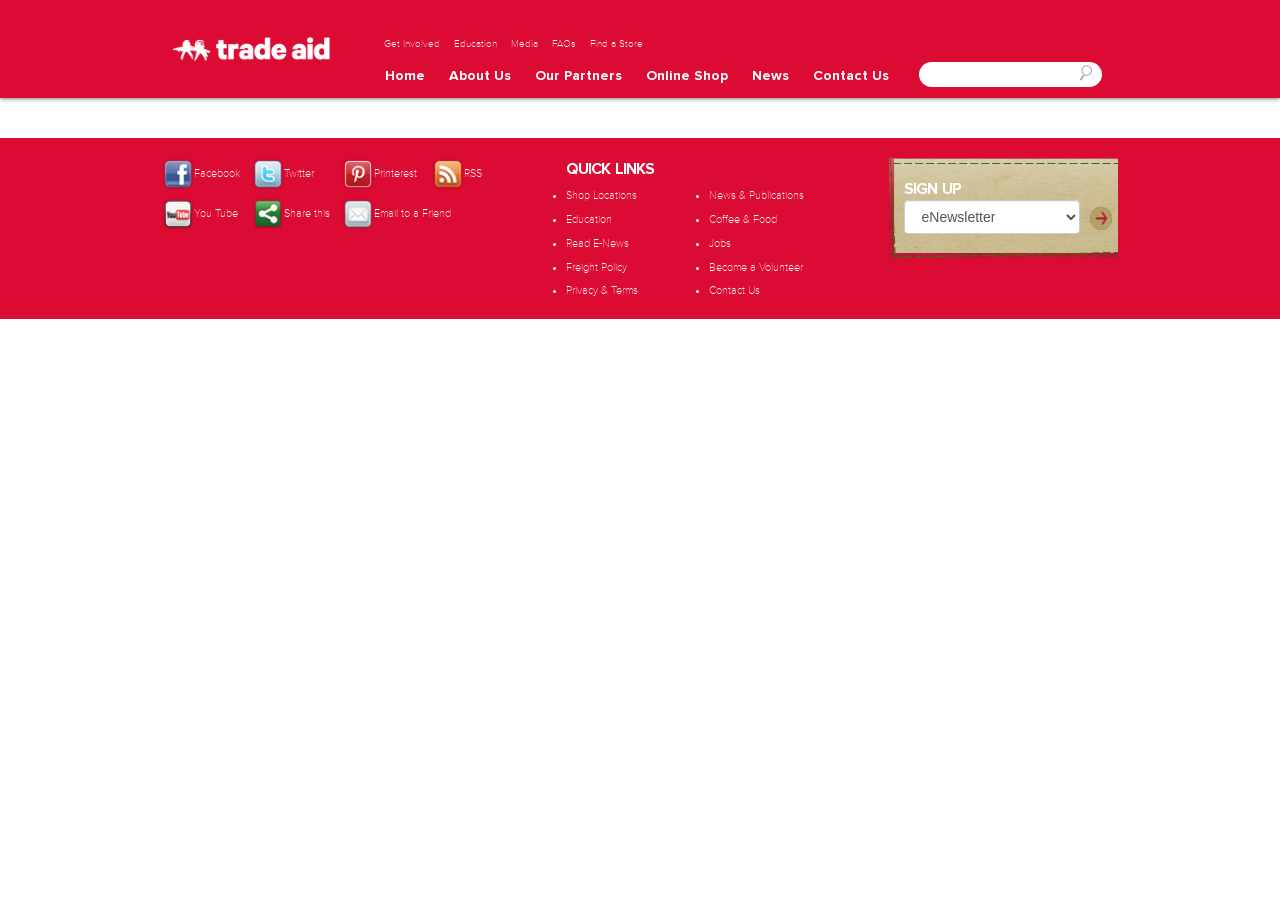
==== commit 30513d35: "Style product page" ====
--- a/html/about-us.html
+++ b/html/about-us.html
@@ -58,81 +58,7 @@
           </div>
         </div>
       </div>
-      <div class="about-page other-page">
-        <div class="background-image"><img src="images/about-background.png"></div>
-        <div class="why-choose">
-          <div class="background-before"><img src="images/before-why-choose.png" height="280"></div>
-          <div class="container">
-            <h1 class="title">about patra group</h1>
-            <ul class="row">
-              <li class="col-md-4">
-                <h3 class="sub-title">MODERN</h3>
-                <p>Benefit 1 Lorem ipsum dolor sit amet, consectetur adipisicing elit, sed do eiusmod.</p>
-              </li>
-              <li class="col-md-4">
-                <h3 class="sub-title">QUALITY</h3>
-                <p>Benefit 1 Lorem ipsum dolor sit amet, consectetur adipisicing elit, sed do eiusmod.</p>
-              </li>
-              <li class="col-md-4">
-                <h3 class="sub-title">EXPERIENCE</h3>
-                <p>Benefit 1 Lorem ipsum dolor sit amet, consectetur adipisicing elit, sed do eiusmod.</p>
-              </li>
-            </ul>
-          </div>
-          <div class="background-after"><img src="images/after-why-choose.png" height="143"></div>
-        </div>
-        <div class="our-process">
-          <div class="container">
-            <h1 class="title">Our Process</h1>
-            <div class="content-post">
-              <p>Lorem ipsum dolor sit amet, consectetur adipiscing elit, sed do eiusmod tempor incididunt ut labore et dolore magna aliqua. Ut enim ad minim veniam, quis nostrud exercitation ullamco laboris nisi ut aliquip ex ea commodo consequat. Duis a ute irure dolor in reprehenderit in voluptate velit esse cillum dolore eu fugiat nulla pariatur. Excepteur sint occaecat cupidatat non proident, sunt in culpa qui officia deserunt mollit anim id est laborum.</p>
-            </div>
-            <ul class="process-list">
-              <li>
-                <div class="sub-title"><span>receive a quote</span>
-                  <div class="traingle"></div>
-                </div>
-                <p><i class="iconsp-receive"></i></p>
-                <div class="content">Lorem ipsum dolor sit amet, consectetur adipiscing elit, sed do eiusmod tempor incididunt ut labore et dolore magna aliqua. Ut enim ad minim veniam, quis</div>
-              </li>
-              <li>
-                <div class="sub-title"><span>consilation</span>
-                  <div class="traingle"></div>
-                </div>
-                <p><i class="iconsp-consulation"></i></p>
-                <div class="content">Lorem ipsum dolor sit amet, consectetur adipiscing elit, sed do eiusmod tempor incididunt ut labore et dolore magna aliqua. Ut enim ad minim veniam, quis</div>
-              </li>
-              <li>
-                <div class="sub-title"><span>planning & design</span>
-                  <div class="traingle"></div>
-                </div>
-                <p><i class="iconsp-planning"></i></p>
-                <div class="content">Lorem ipsum dolor sit amet, consectetur adipiscing elit, sed do eiusmod tempor incididunt ut labore et dolore magna aliqua. Ut enim ad minim veniam, quis</div>
-              </li>
-              <li>
-                <div class="sub-title"><span>construction</span>
-                  <div class="traingle"></div>
-                </div>
-                <p><i class="iconsp-construction"></i></p>
-                <div class="content">Lorem ipsum dolor sit amet, consectetur adipiscing elit, sed do eiusmod tempor incididunt ut labore et dolore magna aliqua. Ut enim ad minim veniam, quis</div>
-              </li>
-            </ul>
-          </div>
-          <div class="background-after"><img src="images/after-background-process.png" heigh="170"></div>
-        </div>
-        <div class="our-history">
-          <div class="container">
-            <h1 class="title">our history</h1>
-            <div class="content-post">
-              <ul class="image-history">
-                <li><a href="http://openseed.com.au/~patragroup/wp-content/uploads/2015/02/stainless-steel-fabrication-landing.jpg"><img src="images/about-history-1.jpg" alt="stainless-steel-fabrication-landing" width="272" height="300" class="alignnone size-medium wp-image-73"></a></li>
-                <li><a href="http://openseed.com.au/~patragroup/wp-content/uploads/2015/02/stainless-steel-subservice1.png"><img src="images/about-history-2.jpg" alt="stainless-steel-subservice1" width="272" height="300" class="alignnone size-medium wp-image-72"></a></li>
-              </ul>
-              <p>Lorem ipsum dolor sit amet, consectetur adipiscing elit, sed do eiusmod tempor incididunt ut labore et dolore magna aliqua. Ut enim ad minim veniam, quis nostrud exercitation ullamco laboris nisi ut aliquip ex ea commodo consequat. Duis a ute irure dolor in reprehenderit in voluptate velit esse cillum dolore eu fugiat nulla pariatur. Excepteur sint occaecat cupidatat non proident, sunt in culpa qui officia deserunt mollit anim id est laborum.</p>
-            </div>
-          </div>
-        </div>
-      </div>
+      <div class="about-page other-page"></div>
       <div class="footer">
         <div class="container">
           <div class="col-md-5">
--- a/html/scss/style.css
+++ b/html/scss/style.css
@@ -1,2 +1,2 @@
-html{background-color:#fff}body{color:#dc0b33;font-family:"proxima_nova_light";font-size:16px;-webkit-text-size-adjust:100%}img{width:100%;height:100%}ul,ol{list-style:none;padding:0;margin:0}a{color:inherit;text-decoration:none}a:hover,a:focus{color:inherit;text-decoration:none;outline:none}h1,h2,h3,h4,h5,h6{margin:0}h1{font-size:52.54px}h3{font-size:23px;line-height:33px}h4{font-size:20.32px;line-height:23px}input,textarea,select{border-radius:3px;border:0;padding:7px;color:#757575;font-family:'Helvetica Neue', sans-serif;font-weight:500;-webkit-box-sizing:border-box;-moz-box-sizing:border-box;box-sizing:border-box;width:100%}button:active,button:focus,input:active,input:focus,textarea:active,textarea:focus,select:active,select:focus{outline:none}button{background:transparent;border:none}.bg-blue{background:url("img/bg-blue.png")}::-webkit-input-placeholder,:-moz-placeholder,::-moz-placeholder,:-ms-input-placeholder{color:#757575}.other-page{padding:82px 0 107px}.clear-both{clear:both}.slick-slider{position:relative;display:block;-moz-box-sizing:border-box;box-sizing:border-box;-webkit-user-select:none;-moz-user-select:none;-ms-user-select:none;user-select:none;-webkit-touch-callout:none;-khtml-user-select:none;-ms-touch-action:pan-y;touch-action:pan-y;-webkit-tap-highlight-color:transparent}.slick-list{position:relative;display:block;overflow:hidden;margin:0;padding:0}.slick-list:focus{outline:none}.slick-list.dragging{cursor:pointer;cursor:hand}.slick-slider .slick-track,.slick-slider .slick-list{-webkit-transform:translate3d(0, 0, 0);-moz-transform:translate3d(0, 0, 0);-ms-transform:translate3d(0, 0, 0);-o-transform:translate3d(0, 0, 0);transform:translate3d(0, 0, 0)}.slick-track{position:relative;top:0;left:0;display:block}.slick-track:before,.slick-track:after{display:table;content:''}.slick-track:after{clear:both}.slick-loading .slick-track{visibility:hidden}.slick-slide{display:none;float:left;height:100%;min-height:1px}[dir='rtl'] .slick-slide{float:right}.slick-slide img{display:block}.slick-slide.slick-loading img{display:none}.slick-slide.dragging img{pointer-events:none}.slick-initialized .slick-slide{display:block}.slick-loading .slick-slide{visibility:hidden}.slick-vertical .slick-slide{display:block;height:auto;border:1px solid transparent}[class*='iconsp-']{display:inline-block;height:80px;width:80px;background:url("img/icon-sprite.png") no-repeat}[class*='-35-']{height:35px;width:35px}[class*='-25-']{height:25px;width:25px}.iconsp-steel{background-position:0px 0}.iconsp-fridge{background-position:-80px 0}.iconsp-shopfitting{background-position:-160px 0}.iconsp-catering{background-position:-240px 0}.iconsp-design{background-position:-320px 0}.iconsp-receive{background-position:-400px 0}.iconsp-consulation{background-position:-480px 0}.iconsp-planning{background-position:-560px 0}.iconsp-construction{background-position:-640px 0}.iconsp-35-enquire{background-position:0 -80px}.iconsp-35-facebook{background-position:-35px -80px}.iconsp-35-quoteopen{background-position:-70px -80px}.iconsp-35-quoteclose{background-position:-105px -80px}.iconsp-35-enquire-mobile{background-position:-140px -80px}.iconsp-35-email{background-position:-175px -80px}.iconsp-35-location{background-position:-210px -80px}.iconsp-35-phone-black{background-position:-240px -80px}.iconsp-35-phone-white{background-position:-280px -80px}.iconsp-25-delete-black{background-position:-315px -82px;cursor:pointer}.iconsp-25-delete-white{background-position:-346px -84px;cursor:pointer}.iconsp-25-check-black{background-position:-377px -83px}@font-face{font-family:"proxima_nova_bold";src:url("fonts//ProximaNova-Bold.eot");src:url("fonts//ProximaNova-Bold.eot?#iefix") format("embedded-opentype"),url("fonts//ProximaNova-Bold.woff") format("woff"),url("fonts//ProximaNova-Bold.ttf") format("truetype"),url("fonts//ProximaNova-Bold.svg#proxima_nova_bold") format("svg");font-weight:normal;font-style:normal}@font-face{font-family:"proxima_nova_extrabold";src:url("fonts//ProximaNova-Extrabld.eot");src:url("fonts//ProximaNova-Extrabld.eot?#iefix") format("embedded-opentype"),url("fonts//ProximaNova-Extrabld.woff") format("woff"),url("fonts//ProximaNova-Extrabld.ttf") format("truetype"),url("fonts//ProximaNova-Extrabld.svg#proxima_nova_extrabold") format("svg");font-weight:normal;font-style:normal}@font-face{font-family:"proxima_nova_light";src:url("fonts//ProximaNova-Light.eot");src:url("fonts//ProximaNova-Light.eot?#iefix") format("embedded-opentype"),url("fonts//ProximaNova-Light.woff") format("woff"),url("fonts//ProximaNova-Light.ttf") format("truetype"),url("fonts//ProximaNova-Light.svg#proxima_nova_light") format("svg");font-weight:normal;font-style:normal}@font-face{font-family:"proxima_nova_regular";src:url("fonts//ProximaNova-Regular.eot");src:url("fonts//ProximaNova-Regular.eot?#iefix") format("embedded-opentype"),url("fonts//ProximaNova-Regular.woff") format("woff"),url("fonts//ProximaNova-Regular.ttf") format("truetype"),url("fonts//ProximaNova-Regular.svg#proxima_nova_regular") format("svg");font-weight:normal;font-style:normal}@font-face{font-family:"roboto_condensed_regular";src:url("fonts//RobotoCondensed-Regular.eot");src:url("fonts//RobotoCondensed-Regular.eot?#iefix") format("embedded-opentype"),url("fonts//RobotoCondensed-Regular.woff") format("woff"),url("fonts//RobotoCondensed-Regular.ttf") format("truetype"),url("fonts//RobotoCondensed-Regular.svg#roboto_condensed_regular") format("svg");font-weight:normal;font-style:normal}@font-face{font-family:"roboto_condensed_bold";src:url("fonts//RobotoCondensed-Bold.eot");src:url("fonts//RobotoCondensed-Bold.eot?#iefix") format("embedded-opentype"),url("fonts//RobotoCondensed-Bold.woff") format("woff"),url("fonts//RobotoCondensed-Bold.ttf") format("truetype"),url("fonts//RobotoCondensed-Bold.svg#roboto_condensed_bold") format("svg");font-weight:normal;font-style:normal}@font-face{font-family:"roboto_condensed_light";src:url("fonts//RobotoCondensed-Light.eot");src:url("fonts//RobotoCondensed-Light.eot?#iefix") format("embedded-opentype"),url("fonts//RobotoCondensed-Light.woff") format("woff"),url("fonts//RobotoCondensed-Light.ttf") format("truetype"),url("fonts//RobotoCondensed-Light.svg#roboto_condensed_light") format("svg");font-weight:normal;font-style:normal}.bx-wrapper{position:relative;margin:0 auto;padding:0;*zoom:1}.bx-wrapper img{max-width:100%;display:block}.bx-wrapper .bx-pager,.bx-wrapper .bx-controls-auto{position:absolute;bottom:0;width:100%}.bx-wrapper .bx-loading{min-height:50px;height:100%;width:100%;position:absolute;top:0;left:0;z-index:2000}.bx-wrapper .bx-pager{text-align:center;font-size:.85em;font-family:Arial;font-weight:bold;color:#666;padding-top:20px}.bx-wrapper .bx-pager .bx-pager-item,.bx-wrapper .bx-controls-auto .bx-controls-auto-item{display:inline-block;*zoom:1;*display:inline}.bx-wrapper .bx-pager.bx-default-pager a{background:#1ca5d7;text-indent:-9999px;display:block;width:10px;height:10px;margin:0 5px;outline:0;-moz-border-radius:5px;-webkit-border-radius:5px;border-radius:5px}.bx-wrapper .bx-pager.bx-default-pager a:hover,.bx-wrapper .bx-pager.bx-default-pager a.active{background:#fff}.bx-wrapper .bx-prev{left:10px}.bx-wrapper .bx-next{right:10px}.bx-wrapper .bx-prev:hover{background-position:0 0}.bx-wrapper .bx-next:hover{background-position:-43px 0}.bx-wrapper .bx-controls-direction a{position:absolute;top:50%;margin-top:-16px;outline:0;width:32px;height:32px;text-indent:-9999px;z-index:9999}.bx-wrapper .bx-controls-direction a.disabled{display:none}.bx-wrapper .bx-controls-auto{text-align:center}.bx-wrapper .bx-controls-auto .bx-start{display:block;text-indent:-9999px;width:10px;height:11px;outline:0;margin:0 3px}.bx-wrapper .bx-controls-auto .bx-start:hover,.bx-wrapper .bx-controls-auto .bx-start.active{background-position:-86px 0}.bx-wrapper .bx-controls-auto .bx-stop{display:block;text-indent:-9999px;width:9px;height:11px;outline:0;margin:0 3px}.bx-wrapper .bx-controls-auto .bx-stop:hover,.bx-wrapper .bx-controls-auto .bx-stop.active{background-position:-86px -33px}.bx-wrapper .bx-controls.bx-has-controls-auto.bx-has-pager .bx-pager{text-align:left;width:80%}.bx-wrapper .bx-controls.bx-has-controls-auto.bx-has-pager .bx-controls-auto{right:0;width:35px}.bx-wrapper .bx-caption{position:absolute;bottom:0;left:0;background:#666 \9;background:rgba(80,80,80,0.75);width:100%}.bx-wrapper .bx-caption span{color:#fff;font-family:Arial;display:block;font-size:.85em;padding:10px}.slicknav_btn{position:relative;display:block;vertical-align:middle;float:right;padding:0.438em 0.625em 0.438em 0.625em;line-height:1.125em;cursor:pointer}.slicknav_menu .slicknav_menutxt{display:block;line-height:1.188em;float:left}.slicknav_menu .slicknav_icon{float:left;margin:0.188em 0 0 0.438em}.slicknav_menu .slicknav_no-text{margin:0}.slicknav_menu .slicknav_icon-bar{display:block;width:1.125em;height:0.125em;-webkit-border-radius:1px;-moz-border-radius:1px;border-radius:1px;-webkit-box-shadow:0 1px 0 rgba(0,0,0,0.25);-moz-box-shadow:0 1px 0 rgba(0,0,0,0.25);box-shadow:0 1px 0 rgba(0,0,0,0.25)}.slicknav_btn .slicknav_icon-bar+.slicknav_icon-bar{margin-top:0.188em}.slicknav_nav{clear:both}.slicknav_nav ul,.slicknav_nav li{display:block}.slicknav_nav .slicknav_arrow{font-size:0.8em;margin:0 0 0 0.4em}.slicknav_nav .slicknav_item{cursor:pointer}.slicknav_nav .slicknav_row{display:block}.slicknav_nav a{display:block}.slicknav_nav .slicknav_item a,.slicknav_nav .slicknav_parent-link a{display:inline}.slicknav_menu:before,.slicknav_menu:after{content:" ";display:table}.slicknav_menu:after{clear:both}.slicknav_menu{*zoom:1}.slicknav_menu{font-size:16px}.slicknav_btn{margin:5px 5px 6px;text-decoration:none;text-shadow:0 1px 1px rgba(255,255,255,0.75);-webkit-border-radius:4px;-moz-border-radius:4px;border-radius:4px;background-color:#222222}.slicknav_menu .slicknav_menutxt{color:#FFF;font-weight:bold;text-shadow:0 1px 3px #000}.slicknav_menu .slicknav_icon-bar{background-color:#f5f5f5}.slicknav_menu{background:#4c4c4c;padding:5px}.slicknav_nav{color:#fff;margin:0;padding:0;font-size:0.875em}.slicknav_nav,.slicknav_nav ul{list-style:none;overflow:hidden}.slicknav_nav ul{padding:0;margin:0 0 0 20px}.slicknav_nav .slicknav_row{padding:5px 10px;margin:2px 5px}.slicknav_nav a{padding:5px 10px;margin:2px 5px;text-decoration:none;color:#fff}.slicknav_nav .slicknav_item a,.slicknav_nav .slicknav_parent-link a{padding:0;margin:0}.slicknav_nav .slicknav_row:hover{-webkit-border-radius:6px;-moz-border-radius:6px;border-radius:6px;background:#ccc;color:#fff}.slicknav_nav a:hover{-webkit-border-radius:6px;-moz-border-radius:6px;border-radius:6px;background:#ccc;color:#222}.slicknav_nav .slicknav_txtnode{margin-left:15px}.slicknav_menu{display:none}.slicknav_nav{margin-top:15px;font-family:"proxima_nova_extrabold";font-size:17px;text-transform:uppercase}.slicknav_nav li{padding:0 38px;background-color:#232426}.box-enquire{display:none;position:absolute;width:100%;top:82px;left:0;background-image:url("img/bg-gray.png");padding:54px 0 0 0;z-index:10}.box-enquire #upload-panel{position:absolute;top:0;width:100%;z-index:10;display:none}.box-enquire #upload-panel .content-upload-panel{width:440px;margin:0 auto;background:#1CA5D7;position:relative;padding-bottom:10px}.box-enquire #upload-panel .content-upload-panel .iconsp-25-delete-black{margin:10px 0 0 10px}.box-enquire #upload-panel .content-upload-panel:after{content:'';display:inline-block;width:100%;border-top:45px solid #1CA5D7;border-right:437px solid transparent;position:absolute;left:0;bottom:-45px}.box-enquire #upload-panel .content-upload-panel .title{color:#fff;padding:15px 0 25px}.box-enquire #upload-panel .content-upload-panel .form-control{display:inline-block;width:200px}.box-enquire #upload-panel .content-upload-panel .form-group{padding:0px 30px 0 57px}.box-enquire #upload-panel .content-upload-panel .form-group label{margin-bottom:22px}.box-enquire #upload-panel .content-upload-panel .form-group label *{vertical-align:middle}.box-enquire #upload-panel .content-upload-panel .form-group input[type='file']{display:none}.box-enquire #upload-panel .content-upload-panel .form-group .btn-black{margin:0 15px 0 0;background:#000;color:#fff;padding:5px 13px;width:auto;display:inline-block;height:auto;font-size:14px;border:0}.box-enquire #upload-panel .content-upload-panel .form-group .btn-save{font-size:18px;width:118px;position:relative;padding-bottom:0px}.box-enquire #upload-panel .content-upload-panel .form-group .btn-save:after{position:absolute;content:'';display:inline-block;width:100%;border-top:7px solid #000;border-left:58px solid transparent;border-right:58px solid transparent;bottom:-7px;left:0}.box-enquire #upload-panel .content-upload-panel .form-group .iconsp-25-delete-white{margin-left:2px;vertical-align:middle}.box-enquire .second-col{padding:0 50px 0 30px}.box-enquire .last-col{position:relative}.box-enquire .last-col .btn-submit input{background:none;color:#fff;font-family:"roboto_condensed_bold";font-size:18px;letter-spacing:1px;text-transform:uppercase;margin:0;box-shadow:none;border:0}.box-enquire .bg-contac-form{position:absolute;width:100%}.box-enquire .title{font-size:32.52px;font-family:"proxima_nova_extrabold";text-transform:uppercase;letter-spacing:1px;word-spacing:1px;color:#1ca5d7;white-space:nowrap}.box-enquire .content{color:#000;font-size:20px;line-height:30.49px;margin-top:20px;font-family:"roboto_condensed_regular"}.box-enquire .btn{border-radius:0;background:#fff;width:150px;display:block;margin-bottom:18px;height:40px;-webkit-box-shadow:0px 1px 4px 0px #8f8d8f;-moz-box-shadow:0px 1px 4px 0px #8f8d8f;box-shadow:0px 1px 4px 0px #8f8d8f;border:0.5px solid #dcdcdc;text-transform:uppercase;color:#343434;font-family:"roboto_condensed_regular";font-size:16px;position:relative}.box-enquire .btn:focus{outline:none}.box-enquire .btn .iconsp-25-check-black{position:absolute;right:-40px;top:6px;display:none}.box-enquire .btn.btn-submit{background:#1ca5d7;position:relative}.box-enquire .btn.btn-submit:after{position:absolute;content:"";width:0px;border-right:75px solid transparent;border-left:75px solid transparent;border-top:12px solid #1ca5d7;left:0;bottom:-12px}.box-enquire .form-control{border-radius:0;padding:5px 20px;font-size:16px;font-family:"proxima_nova_regular";color:#343434}.box-enquire .select-style{background:url(img/btn-dropdown.png) no-repeat 94% #fff;display:inline-block;overflow:hidden;vertical-align:middle;height:30px;width:100%;border:1px solid #ccc;outline:0}.box-enquire .select-style:focus{border-color:#66afe9;outline:0;-webkit-box-shadow:inset 0 1px 1px rgba(0,0,0,0.075),0 0 8px rgba(102,175,233,0.6);box-shadow:inset 0 1px 1px rgba(0,0,0,0.075),0 0 8px rgba(102,175,233,0.6)}.box-enquire .select-style select{height:100%;width:100%;background:transparent;border-radius:0;background:transparent;-webkit-appearance:none;-moz-appearance:none;padding:5px 14px;font-size:16px;font-family:"proxima_nova_regular";color:#343434;-webkit-box-shadow:inset 0px 2px 5px -2px #a8a5a8;-moz-box-shadow:inset 0px 2px 5px -2px #a8a5a8;box-shadow:inset 0px 2px 5px -2px #a8a5a8}.box-enquire input{height:30px;-webkit-box-shadow:inset 0px 2px 5px -2px #a8a5a8;-moz-box-shadow:inset 0px 2px 5px -2px #a8a5a8;box-shadow:inset 0px 2px 5px -2px #a8a5a8}.box-enquire textarea{height:108px;-webkit-box-shadow:inset 0px 2px 5px -2px #a8a5a8;-moz-box-shadow:inset 0px 2px 5px -2px #a8a5a8;box-shadow:inset 0px 2px 5px -2px #a8a5a8}.box-enquire ::-webkit-input-placeholder{font-size:16px;font-family:"proxima_nova_regular";color:#343434}.box-enquire :-moz-placeholder{font-size:16px;font-family:"proxima_nova_regular";color:#343434}.box-enquire ::-moz-placeholder{font-size:16px;font-family:"proxima_nova_regular";color:#343434}.box-enquire :-ms-input-placeholder{font-size:16px;font-family:"proxima_nova_regular";color:#343434}.page .bx-wrapper .bx-pager.bx-default-pager a{width:16px;height:16px;-moz-border-radius:8px;-webkit-border-radius:8px;border-radius:8px}.page #header-mobile{display:none}.page .menu-involved{width:78%;display:inline-block;margin-left:13px;font-family:"proxima_nova_light"}.page .menu-involved li{display:inline-block;vertical-align:middle;padding:0 5px}.page .menu-involved li a{font-size:10px}.page .header{background-color:#dc0b33;color:#fff}.page .header .logo{width:200px;display:inline-block;vertical-align:middle;position:relative;z-index:20}.page .header .search-form{display:inline-block;width:25%;vertical-align:middle;position:relative}.page .header .search-form input{border-radius:18px;height:25px}.page .header .search-form .btn-search{background-color:transparent;border:none;position:absolute;top:0;right:0}.page .header .menu{font-family:"proxima_nova_bold";font-size:14px;text-transform:uppercase;margin-bottom:0;width:75%;display:inline-block;vertical-align:middle}.page .header .menu>li{display:inline-block;position:relative;cursor:pointer}.page .header .menu>li:hover{background:#fff;border-top-left-radius:4px;border-top-right-radius:4px}.page .header .menu>li:hover a{color:#171a1c}.page .header .menu>li>a{padding:12px;text-transform:capitalize;color:#fff}.page .header .menu .sub-menu{display:none;position:absolute;width:200px;font-family:"proxima_nova_bold";font-size:14px;z-index:1000;top:44px;background:#fff;left:-5px;padding-left:20px;text-transform:capitalize}.page .header .menu .sub-menu li a{padding:5px 0;display:block;color:#678a31}.page .header .menu .sub-menu li:nth-child(1) a{padding-top:20px}.page .header .menu .service-hover:hover .sub-menu{display:block;visibility:visible;opacity:1}.page .header .navbar{display:inline-block;width:78%;vertical-align:middle;margin:0;margin-top:30px}.page .header .navbar.navbar-default{background:transparent;border:none}.page .header .navbar .info{font-family:"roboto_condensed_light";font-size:15px}.page .header .navbar .info span:first-child{padding-left:38px}.page .header .navbar .info span:nth-child(2){padding-left:63px}.page .header .navbar .info span:last-child{padding-left:28px}.page .footer{background-color:#dc0b33;color:#fff;padding:20px 0}.page .footer .socials li{float:left;min-width:90px;height:40px}.page .footer .socials a{display:inline-block;white-space:nowrap;float:left}.page .footer .socials a .thumb{float:left}.page .footer .socials a .thumb img{width:32px;height:32px}.page .footer .socials a span{color:#fff;text-decoration:none;font-size:11px;line-height:32px;white-space:nowrap}.page .footer .heading{font-size:16px;font-weight:bold;text-decoration:none;text-transform:uppercase;letter-spacing:-1px;word-spacing:2px;font-family:"proxima_nova_bold"}.page .footer .quick-links ul{width:45%;display:inline-block;vertical-align:middle;padding-top:0}.page .footer .quick-links li{font-size:11px;list-style:initial;margin-top:8px}.page .footer ul{position:relative;font-family:"proxima_nova_light";font-size:16px;color:#fff}.page .sign-up{background-image:url(../images/homesignupbg.jpg);padding:20px 0px 30px 15px;background-repeat:no-repeat}.page .sign-up select{width:82%;display:inline-block}.page .sign-up .btn-signup{width:16%;display:inline-block}h1.title{text-transform:uppercase;font-family:"proxima_nova_extrabold";text-align:center;letter-spacing:1px;text-shadow:1px 0 4px rgba(0,0,0,0.4);line-height:64px}.home-page{padding-bottom:1px}.home-page .header{box-shadow:0 1px 4px 0 rgba(0,0,0,0.5);width:100%;z-index:20}.home-page .slider li{position:relative}.home-page .slider li .title{position:absolute;bottom:7.5%;right:0;color:#ffffff;background-color:rgba(0,0,0,0.6);padding:50px 145px 85px 42px;width:520px}.home-page .slider li .title:after{position:absolute;content:"";width:0px;border-top:147px solid transparent;border-bottom:147px solid transparent;border-right:56px solid rgba(0,0,0,0.6);left:-56px;top:0px}.home-page .slider li .title h3{font-family:"proxima_nova_extrabold";font-size:25px;text-transform:uppercase;line-height:33px;letter-spacing:2px}.home-page .slider li .title span{display:block;font-family:"roboto_condensed_regular";line-height:25.5px;font-size:16px}.home-page .slider .bx-wrapper{top:-70px}.home-page .slider .bx-pager{bottom:13%;right:27.7%;text-align:right}.home-page .slider .bx-pager .bx-pager-item{text-align:center;margin-right:16px}.services{margin-top:-16px}.services .services-list{margin-top:62px}.services .services-list li{background-image:url("img/bg-blue.png");display:inline-block;width:18%;margin-right:20px;vertical-align:top;border:0}.services .services-list li h4.sub-title{text-align:center;text-transform:uppercase;font-family:"roboto_condensed_bold";height:68px;display:table;width:100%;position:relative}.services .services-list li h4.sub-title span{display:table-cell;vertical-align:middle}.services .services-list li h4.sub-title .traingle{position:absolute;background-image:url("../images/traingle.png");background-repeat:no-repeat;height:12px;width:100%;bottom:-12px;z-index:9;background-size:100%;left:0}.services .services-list li p{padding:55px 0 40px 0;text-align:center;background-color:#171a1c;display:block}.services .services-list li .name-list{padding:70px 23px;position:relative;min-height:260px}.services .services-list li .name-list li{display:block;width:100%;font-family:"proxima_nova_light";white-space:nowrap;overflow:hidden;text-overflow:ellipsis}.services .services-list li .name-list li:before{content:'';display:inline-block;height:5px;width:5px;background:#fff;border-radius:50%;margin-right:4px;position:relative;top:-1px}.services .services-list li .name-list li span{line-height:30px;vertical-align:middle;letter-spacing:1px}.services .services-list li .name-list li .dot{display:inline-block;font-size:45px;line-height:0;width:10px;height:24px;margin-top:-5px;margin-right:4px}.services .services-list li .name-list:before{position:absolute;content:"";width:0px;border-right:11px solid transparent;border-left:11px solid transparent;border-bottom:11px solid #1ca5d7;left:44%;top:-21px}.services .services-list li:last-child{margin-right:0}.why-choose{background-image:url("img/bg-blue.png");margin-top:336px;position:relative}.why-choose .background-before{position:absolute;top:-280px;left:0;width:100%;height:280px}.why-choose .background-after{position:absolute;bottom:-143px;left:0;width:100%;height:143px}.why-choose h1.title{margin:40px 0  62px 0;padding:0 250px}.why-choose ul li{border:1px solid #bae4f3;padding:40px 56px;margin-right:5%;width:30%}.why-choose ul li:last-child{margin-right:0}.why-choose ul li h3.sub-title{text-align:center;text-transform:uppercase;margin-bottom:20px;font-family:"roboto_condensed_bold";text-shadow:1px 0 4px rgba(0,0,0,0.4)}.why-choose ul li p{font-size:20px;text-align:justify;line-height:25px}.why-choose a.read-more{text-align:center;background:#171a1c;width:216px;margin:70px auto;text-transform:uppercase;padding:18px 0px;border-bottom:1px solid #ababab;position:relative;font-size:20px;display:block;font-family:"roboto_condensed_regular";word-spacing:2px;letter-spacing:0px}.why-choose a.read-more:after{position:absolute;content:"";width:0px;border-right:108px solid transparent;border-left:108px solid transparent;border-bottom:12px solid #171a1c;left:0;top:-12px}.testimonials{margin-bottom:180px}.testimonials h1.title{margin:210px 0 58px 0}.testimonials .bx-wrapper .bx-pager.bx-default-pager a{width:16px;height:16px;-moz-border-radius:8px;-webkit-border-radius:8px;border-radius:8px}.testimonials ul{font-size:16.26px;color:black}.testimonials ul li>div{margin-bottom:30px;display:table}.testimonials ul li .logo-image{width:220px;height:220px;display:table-cell;text-align:center;vertical-align:middle;background-color:#fff;position:relative}.testimonials ul li .logo-image img{width:auto;height:auto;margin:0 auto}.testimonials ul li .logo-image:after{position:absolute;content:"";width:0px;border-top:12px solid transparent;border-bottom:12px solid transparent;border-left:10px solid #fff;right:-10px;top:45%;z-index:1}.testimonials ul li .content{display:table-cell;width:77%;background-image:url("img/bg-gray.png");position:relative;vertical-align:top;padding:0 70px}.testimonials ul li .content i{zoom:1.1;position:absolute;bottom:84px;right:78px}.testimonials ul li .content i:first-child{top:37px;left:54px}.testimonials ul li .content p{line-height:24.39px;margin:48px 0px 20px 0px;position:relative}.testimonials ul li .content p:before{content:url("img/quoteopen.png");position:absolute;width:0px;left:-10px;top:0}.testimonials ul li .content p:after{content:url("img/quoteclose.png");position:absolute;width:0px;right:40px;bottom:-4px}.testimonials ul li .content h4.company{text-transform:uppercase;font-family:"proxima_nova_bold";margin-bottom:4px}.testimonials ul li .content span{font-family:"roboto_condensed_light"}.testimonials .bx-pager{bottom:-40px}.testimonials .bx-pager-item{margin:0 10px}.services-page .mobile-version{display:none}.services-page h1.title{margin:55px 0 57px 0}.services-page .content-pane{font-size:17.89px;line-height:25.26px}.services-page .content-pane h1{font-size:25.26px;text-transform:uppercase;margin-bottom:25px;font-family:"roboto_condensed_bold";line-height:30px}.services-page .content-pane .slide-logo .slick-slide{width:130px !important}.services-page .content-pane .slide-logo img{width:auto;height:40px;margin:0 auto}.services-page .content-pane .slide-logo button{position:absolute;top:5px;border:none;display:inline-block;height:20px;width:20px;background:url("img/icon-sprite.png") no-repeat}.services-page .content-pane .slide-logo button:active,.services-page .content-pane .slide-logo button:focus{outline:none}.services-page .content-pane .slide-logo .slick-prev{background-position:0 -115px;left:-15px}.services-page .content-pane .slide-logo .slick-next{background-position:-20px -115px;right:-15px}.services-page .content-pane .img_thumnail{width:370px;float:right;margin-left:35px}.services-page .content-pane ul{list-style:inherit}.services-page .content-pane ul li{margin-bottom:25px}.services-page .content-pane .image-content{list-style:none;float:right;width:371px;margin-left:35px}.services-page .content-pane .title-brand-product{font-size:14.06px;color:#9c9c9c;margin:44px 0 21px 0;font-style:italic}.services-page .services-list{margin-bottom:60px}.services-page .services-list li{background:#1ca5d7;display:inline-block;width:18%;margin-right:20px;vertical-align:top;border:0;margin-left:0;position:relative}.services-page .services-list li.active .traingle{position:absolute;background-image:url("../images/traingle-gray.png");background-repeat:no-repeat;height:20px;width:100%;bottom:-20px;z-index:9;background-size:100%;left:0}.services-page .services-list li.active a{background-image:url(img/bg-gray.png);color:#1ca5d7}.services-page .services-list li a{padding:0;border-radius:0}.services-page .services-list li a:hover{background-image:url(img/bg-gray.png);color:#1ca5d7}.services-page .services-list li:last-child{margin-right:0}.services-page .services-list .sub-title{text-align:center;text-transform:uppercase;font-family:"roboto_condensed_bold";height:64px;display:table;width:100%;position:relative}.services-page .services-list .sub-title span{display:table-cell;vertical-align:middle}.services-page .services-list-content>.tab-pane.active{display:inline-block;color:#171a1c;background:#fff;padding:40px 40px 40px 24px;width:100%}.services-page .services-list-content>.tab-pane.active ul li.active a{background-image:url("img/bg-gray.png");color:#1ca5d7}.services-page .services-list-content>.tab-pane.active ul li a{padding:15px 0px;display:inline-block;color:#fff;background:#1ca5d7;text-transform:uppercase;font-size:17.89px;font-family:"roboto_condensed_bold";letter-spacing:0.5px;border-radius:0;box-shadow:1px 2px 1px #ccc;margin-bottom:10px;width:172px;text-align:center}.services-page .services-list-content>.tab-pane.active .tab-content .dot{display:inline-block;font-size:80px;line-height:0;width:10px;height:24px;margin-top:-12px;margin-right:10px;vertical-align:top}.services-page .services-list-content>.tab-pane.active .tab-content p{display:inline-block;width:85%;font-size:17.89px;font-family:"proxima_nova_light";line-height:25.56px;letter-spacing:0;color:black}.services-page .services-list-content>.tab-pane.active .tab-content .image-content{text-align:center}.services-page .services-list-content>.tab-pane.active .tab-content .image-content .carousel-indicators{bottom:2px !important;right:0;position:absolute;left:initial}.services-page .services-list-content>.tab-pane.active .tab-content .image-content .carousel-indicators li{height:16px;width:16px;border-radius:10px;background:#1ca5d7;border:none;margin:16px}.services-page .services-list-content>.tab-pane.active .tab-content .image-content .carousel-indicators li.active{background:#fff}.services-page .services-list-content>.tab-pane.active .tab-content .image-content .carousel-caption{left:0;width:100%;bottom:0;padding:5px 10px;text-align:left;font-size:15.33px;color:#fff;font-family:"roboto_condensed_bold";background-color:rgba(0,0,0,0.6)}.services-page .services-list-content>.tab-pane.active .tab-content .image-content .carousel-caption span{display:block;font-family:"roboto_condensed_light";margin-top:2px}.services-page .services-list-content #catering-equipment .tab-pane.active .image-content{width:41.66666667%}.services-page .services-list-content #catering-equipment .tab-pane.active .text-content li{margin-bottom:0;color:#000000}.services-page .services-list-content #catering-equipment .tab-pane.active .text-content li:first-child{list-style:none;margin-bottom:25px}.services-page .services-list-content #catering-equipment .tab-pane.active .text-content li:last-child{list-style:none;margin-top:37px;margin-bottom:10px;font-style:italic;font-size:14.06px}.services-page .services-list-content #catering-equipment .tab-pane.active .text-content h2.title{list-style:none;text-transform:uppercase;color:black;font-size:25.56px;font-family:"roboto_condensed_bold"}.services-page .services-list-content #catering-equipment .tab-pane.active#catering-one .image-content img{width:auto;position:relative;top:115px}.portfolio-page{padding-bottom:0;margin-bottom:60px;background:#232426;background:url([data-uri]);background:-moz-linear-gradient(-45deg, #232426 0%, #232426 50%, #171819 50%, #171819 100%);background:-webkit-gradient(linear, left top, right bottom, color-stop(0%, #232426), color-stop(50%, #232426), color-stop(50%, #171819), color-stop(100%, #171819));background:-webkit-linear-gradient(-45deg, #232426 0%, #232426 50%, #171819 50%, #171819 100%);background:-o-linear-gradient(-45deg, #232426 0%, #232426 50%, #171819 50%, #171819 100%);background:-ms-linear-gradient(-45deg, #232426 0%, #232426 50%, #171819 50%, #171819 100%);background:linear-gradient(165deg, #232426 0%, #232426 50%, #171819 50%, #171819 100%);filter:progid:DXImageTransform.Microsoft.gradient( startColorstr='#232426', endColorstr='#171819',GradientType=1 )}.portfolio-page ul.portfolio-bxslider img{height:178px;width:178px}.portfolio-page .mobile-version{display:none}.portfolio-page .bx-viewport{height:258px !important}.portfolio-page h1.title{margin:48px 0 57px 0}.portfolio-page .image-list li{width:170px;height:170px;display:inline-block;margin-right:25px;margin-left:0;background:#000000;opacity:0.8}.portfolio-page .image-list li.active{opacity:1;position:relative}.portfolio-page .image-list li.active:before{position:absolute;content:"";width:0px;border-left:17px solid transparent;border-right:17px solid transparent;border-bottom:17px solid #ffffff;right:41%;bottom:-89px}.portfolio-page .image-list li a{padding:0}.portfolio-page .image-list li:last-child{margin-right:0}.portfolio-page .tab-content .content-pane{margin-bottom:55px}.portfolio-page .tab-content .tab-pane.active{background:#fff;padding:37px 52px 42px 0;color:black}.portfolio-page .image-content{float:right;width:500px;margin-left:39px}.portfolio-page .company-info .company-name{background:#1ca5d7;display:inline-block;width:370px;padding:34px 0 29px 68px;color:white;position:relative;box-shadow:2px 2px 5px 0 rgba(0,0,0,0.18);-moz-box-shadow:2px 2px 5px 0 rgba(0,0,0,0.18);-ms-box-shadow:2px 2px 5px 0 rgba(0,0,0,0.18)}.portfolio-page .company-info .company-name:before{position:absolute;content:"";width:0px;border-top:60px solid transparent;border-bottom:60px solid transparent;border-left:22px solid #1ca5d7;right:-22px;top:0px}.portfolio-page .company-info .company-name h3{font-size:23.56px;text-transform:uppercase;font-family:"proxima_nova_bold";margin:0}.portfolio-page .company-info .company-name span{font-family:"roboto_condensed_light";font-size:17.89px}.portfolio-page .company-info .company-detail{padding-left:68px}.portfolio-page .company-info .company-detail span.time{display:block;margin-top:20px;font-family:"roboto_condensed_light";font-size:17px;letter-spacing:1px}.portfolio-page .company-info .company-detail h3{font-family:"proxima_nova_bold";font-size:17.89px;color:#1ca5d7;text-transform:uppercase;letter-spacing:1px;margin:20px 0 10px}.portfolio-page .company-info .company-detail ul{padding-left:20px}.portfolio-page .company-info .company-detail ul li{font-family:"proxima_nova_light";font-size:17.89px;line-height:25.56px;margin-bottom:10px;list-style:initial}.portfolio-page .carousel-caption{width:100%;background-color:rgba(0,0,0,0.6);bottom:0;left:0;height:48px}.portfolio-page .carousel-indicators{bottom:15px;left:90px}.portfolio-page .carousel-indicators li{width:16px;height:16px;background-color:#1ca5d7;border:none;margin:0 16px}.portfolio-page .carousel-indicators li.active{background:#fff}.portfolio-page .bx-pager.bx-default-pager{top:184px;max-height:0}.portfolio-page .portfolio-content{background:#fff}.portfolio-page ul.portfolio-content-detail-slider{width:370px}.portfolio-page .portfolio-content-detail{margin:40px 50px 50px 0;color:#000000}.portfolio-page .mobile-version .bx-viewport{height:inherit !important}.portfolio-page .mobile-version .portfolio-bxslider-mobis{width:303px;margin:0 auto}.portfolio-page .mobile-version .portfolio-bxslider-mobis ul a{width:135px;display:inline-block;margin:0 7px 12px}.portfolio-page .mobile-version .portfolio-bxslider-mobis ul a img{width:162px;height:162px}.portfolio-page .mobile-version .content-pane{padding-top:50px}.portfolio-page .mobile-version .company-info{color:#000}.portfolio-page .mobile-version .company-info .company-detail{padding:17px 40px 25px 17px}.portfolio-page .mobile-version .company-info .company-name{width:85%;display:block;padding-left:17px}.portfolio-page .mobile-version .image-content{float:none;width:100%;margin-left:0}.map-contact a{line-height:0;display:block}.map-contact{height:580px;background-size:cover;background-position:60%;background-repeat:no-repeat}.wrapper-contact h1.title{margin:60px 0}.wrapper-contact .why-choose{margin:0 0 200px 0}.contact-page.other-page{padding-bottom:0}.wrapper-contact .why-choose ul li{min-height:265px;text-align:center;padding:30px 40px 8px}.wrapper-contact .why-choose ul li h3.sub-title{margin-bottom:8px}.wrapper-contact .why-choose ul li span{display:block}.wrapper-contact .why-choose ul li span.content-title{text-transform:uppercase;font-family:"roboto_condensed_regular";margin-bottom:5px}.wrapper-contact .why-choose ul li span.content{line-height:22px;margin-bottom:11px}.wrapper-contact .why-choose ul li:nth-child(3) .content{margin-bottom:34px}.contact-page.other-page{padding-bottom:0}.about-page{background:#fff;padding-bottom:0}.about-page .background-image{position:relative;z-index:1}.about-page .why-choose{margin-top:0;padding-bottom:197px}.about-page .why-choose li p{text-align:left}.about-page .why-choose .background-before{transform:rotateY(180deg);-webkit-transform:rotateY(180deg);-moz-transform:rotateY(180deg);-ms-transform:rotateY(180deg)}.about-page .why-choose .background-after{transform:rotateY(180deg);-webkit-transform:rotateY(180deg);-moz-transform:rotateY(180deg);-ms-transform:rotateY(180deg)}.about-page .why-choose h1.title{margin:80px 0 62px 0;padding:0}.about-page .our-process{background:#fff;margin-top:143px;position:relative}.about-page .our-process .content-post p{padding:60px 118px;color:#000000;line-height:25.56px}.about-page .our-process .background-after{z-index:9;position:absolute;left:0;width:100%}.about-page .our-process h1.title{color:black;margin-top:43px}.about-page .our-process .process-list{margin:20px 0 90px 0}.about-page .our-process .process-list li{display:inline-block;width:23%;margin-right:20px;text-align:center;background-image:url("img/bg-blue.png")}.about-page .our-process .process-list li:last-child{margin-right:0}.about-page .our-process .process-list li .sub-title{text-align:center;text-transform:uppercase;font-family:"roboto_condensed_bold";height:68px;display:table;width:100%;position:relative}.about-page .our-process .process-list li .sub-title span{display:table-cell;vertical-align:middle}.about-page .our-process .process-list li p{padding:35px 0 25px 0;text-align:center;background-color:#fff;display:block}.about-page .our-process .process-list li .traingle{position:absolute;background-image:url("../images/traingle.png");background-repeat:no-repeat;height:16px;width:100%;bottom:-16px;z-index:9;background-size:100%;left:0}.about-page .our-process .process-list li .content{padding:58px 27px;line-height:25.56px;text-align:initial;position:relative}.about-page .our-process .process-list li .content:before{position:absolute;content:"";width:0px;border-top:11px solid transparent;border-bottom:11px solid transparent;border-left:11px solid #1ca5d7;right:-11px;top:48%}.about-page .our-history{background:#171a1c;position:relative;padding:268px 0 0 0}.about-page .our-history .background-after{position:absolute;top:0;left:0;width:100%;height:143px}.about-page .our-history h1.title{margin-bottom:60px}.about-page .our-history .image-history li{margin-right:32px;width:48%;display:inline-block}.about-page .our-history .image-history li:last-child{margin-right:0}.about-page .our-history p{padding:60px 118px;background:#fff;color:#000000;margin:34px 0 132px 0;line-height:25.56px}@media only screen and (max-width: 1217px){body{width:100%}.wrapper-main-bxslider{width:100%}}@media only screen and (max-width: 992px) and (min-width: 0px){ul.services-list{width:300px;margin:0 auto}.slicknav_menu{display:block;position:relative;z-index:1;vertical-align:top;background-color:#fff;padding:5px 0}.slicknav_menu .slicknav_icon{margin:0}.slicknav_menu .slicknav_btn{background-color:#fff;float:left;margin:0;padding-left:25px}.slicknav_menu .slicknav_btn .slicknav_menutxt{display:none}.slicknav_menu .slicknav_btn .slicknav_icon-bar{background-color:#171a1c;width:26px;height:4px;margin-bottom:6px;border-radius:0px}.slicknav_menu .slicknav_nav li{padding:15px 0px;background:#232426;border-bottom:2px solid #191a1b}.slicknav_menu .slicknav_nav li:last-child{padding:5px 0}.slicknav_menu .slicknav_nav li:last-child i{vertical-align:middle;margin:0 8px 0 -5px}.slicknav_menu .slicknav_nav li.slicknav_parent{padding-bottom:0}.slicknav_menu .slicknav_nav li.slicknav_parent ul{margin:0}.slicknav_menu .slicknav_nav li.slicknav_parent ul li{background:#191a1b;border-bottom:1px solid #141515}.slicknav_menu .slicknav_nav li.slicknav_parent ul li a{padding:0 0 0 50px;font-family:"proxima_nova_light"}.slicknav_menu .slicknav_nav li.slicknav_parent ul li:last-child{padding:15px 0;border-bottom:none}.slicknav_menu .slicknav_nav li.slicknav_parent .slicknav_item{padding-bottom:18px}.slicknav_menu .slicknav_nav li.slicknav_parent .slicknav_item a{padding:0}.slicknav_menu .slicknav_nav a{padding:5px 25px;margin:0;font-size:15.33px;letter-spacing:1px}.slicknav_menu .slicknav_nav a:hover{background:none;color:#fff}.slicknav_menu .slicknav_nav a .slicknav_arrow{display:none}.container{width:100%}.page #header-mobile{display:block}.page #header-mobile .menu{display:none}.page #header-mobile #main-menu{height:48px;box-shadow:0 1px 4px 0 rgba(0,0,0,0.5)}.page #header-mobile #main-menu .logo{width:122px;float:none;padding:11px 8px;top:-54px;z-index:1;display:block;margin:0 auto}.page #header-mobile #main-menu .logo:after{border-right:55px solid transparent;border-left:55px solid transparent}.page #header-mobile #main-menu .contact-mobile{position:absolute;top:5px;right:17px;z-index:1}.page #header-mobile #main-menu .contact-mobile ul{display:none}.page #header-mobile #main-menu .contact-mobile ul li{display:inline-block;padding:0 5px}.page #header-mobile #main-menu .contact-mobile .phone-mobile{padding-right:5px}.page h1.title{font-size:35.5px;line-height:46px;word-spacing:-1px;letter-spacing:0px}.page .footer ul{font-size:14.06px;text-align:center}.page .footer ul li{padding:10px 0}.page .footer ul li span{line-height:23px}.page .footer ul li:last-child span{float:none}.home-page .slider .bx-pager{top:85%;right:0;text-align:center}.home-page .slider .bx-wrapper{min-height:500px}.home-page .slider .bx-wrapper .bx-pager.bx-default-pager a{width:15px;height:15px;-moz-border-radius:10px;-webkit-border-radius:10px;border-radius:10px}.home-page .slider .bx-wrapper .bx-viewport{height:500px !important}.home-page .slider .bx-wrapper .main-bxslider li{background-repeat:no-repeat;background-size:cover;min-height:500px;background-position-x:65%}.home-page .slider .bx-wrapper .main-bxslider li img{display:none}.home-page .slider .bx-wrapper .main-bxslider li .title{bottom:0;top:334px;padding:30px 30px 70px 30px;width:100%;text-align:center;background-color:rgba(0,0,0,0.8)}.home-page .slider .bx-wrapper .main-bxslider li .title h3{font-size:17.89px;line-height:23px;letter-spacing:0px}.home-page .slider .bx-wrapper .main-bxslider li .title span{display:none}.home-page .slider .bx-wrapper .main-bxslider li .title:after{display:none}.home-page .slider .bx-wrapper .main-bxslider li:first-child{background-image:url("../images/slide-4.jpg")}.home-page .slider .bx-wrapper .main-bxslider li:nth-child(2){background-image:url("../images/slide-1.jpg")}.home-page .slider .bx-wrapper .main-bxslider li:nth-child(3){background-image:url("../images/slide-2.jpg")}.home-page .slider .bx-wrapper .main-bxslider li:nth-child(4){background-image:url("../images/slide-3.jpg")}.home-page .slider .bx-wrapper .main-bxslider li:nth-child(5){background-image:url("../images/slide-4.jpg")}.home-page .slider .bx-wrapper .main-bxslider li:nth-child(6){background-image:url("../images/slide-1.jpg")}.home-page .services{padding:0 15px}.home-page .services .services-list{margin-top:30px}.home-page .services .services-list li{background-color:#171a1c;width:100%;margin:0 0 27px 0;background-image:none}.home-page .services .services-list li h4.sub-title{width:175px;background-image:url("img/bg-blue.png");display:table;font-size:15.78px;height:50px;vertical-align:middle}.home-page .services .services-list li h4.sub-title .traingle{height:15px;bottom:-15px}.home-page .services .services-list li p{display:inline-block;float:right;width:31%;padding:0;vertical-align:middle;margin-top:-64px;text-align:right}.home-page .services .services-list li p i{-moz-transform:scale(0.75);transform:scale(0.75)}.home-page .services .services-list li ul{display:none}.home-page .why-choose{margin-top:100px;padding:0 20px}.home-page .why-choose .background-before{top:-76px;height:76px}.home-page .why-choose .background-after{bottom:-45px;height:45px}.home-page .why-choose h1.title{padding:0;margin:58px 0 58px 0}.home-page .why-choose ul li{padding:40px 38px;width:100%;margin:30px 0 0 0}.home-page .why-choose ul li span{line-height:30.67px}.home-page .why-choose ul li:first-child{margin:0}.home-page .why-choose a.read-more{margin:52px auto;padding:14px 0px 22px 0;border-bottom:none}.home-page .testimonials{margin-bottom:70px}.home-page .testimonials h1.title{margin:120px 0 58px 0}.home-page .testimonials ul li .logo-image{display:none}.home-page .testimonials ul li .content{width:100%;padding:0px 26px 36px 26px}.home-page .testimonials ul li .content p{padding:0;line-height:25.59px;letter-spacing:-0.5px;font-size:17.89px}.home-page .testimonials ul li .content p:before{top:-5px}.home-page .testimonials ul li .content p:after{bottom:0px}.home-page .testimonials .bx-wrapper .bx-pager.bx-default-pager a{width:16px;height:16px;margin:0 5px;-moz-border-radius:8px;-webkit-border-radius:8px;border-radius:8px}.home-page .testimonials .bx-pager{bottom:-20px}.services-page h1.title{margin:50px 0}.services-page .desktop-version{display:none}.services-page .mobile-version{display:block;color:#000000}.services-page .mobile-version .services-list .panel.panel-default{border:none;background:none;margin-bottom:11px}.services-page .mobile-version .services-list .panel-heading{padding:0;color:#fff}.services-page .mobile-version .services-list .panel-heading a{border-radius:0;display:table-cell;padding:20px;font-size:20.32px;font-family:"roboto_condensed_bold";padding:0 30px;vertical-align:middle;background-image:url(img/bg-gray.png);color:#1ca5d7}.services-page .mobile-version .services-list .panel-heading a:hover,.services-page .mobile-version .services-list .panel-heading a:active{background-image:url(img/bg-gray.png);color:#1ca5d7}.services-page .mobile-version .services-list .panel-heading a.collapsed{background:#1ca5d7;color:white}.services-page .mobile-version .services-list .panel-heading a.collapsed .traingle{display:none}.services-page .mobile-version .services-list .panel-heading a .traingle{position:absolute;background-image:url("../images/service-traingle-gray.png");background-repeat:no-repeat;height:20px;width:100%;bottom:-20px;z-index:15;background-size:100%;left:0}.services-page .mobile-version .services-list .panel-body{margin:45px 10px 35px 10px;padding:0}.services-page .mobile-version .services-list .panel-body .text-content{background:#ffffff;font-size:20.44px;line-height:25.26px;padding:58px 22px}.services-page .mobile-version .services-list .panel-body .text-content ul,.services-page .mobile-version .services-list .panel-body .text-content li{list-style:none}.services-page .mobile-version .services-list .panel-body .text-content li{width:auto;background:none;list-style:inherit;margin:0 0 35px 0}.services-page .mobile-version .services-list .panel-body .text-content li:last-child{margin:0}.services-page .mobile-version .services-list .panel-body .nav-stacked{text-align:center;margin-top:42px}.services-page .mobile-version .services-list .panel-body .nav-stacked>li{width:80%;margin:0 0 24px 0}.services-page .mobile-version .services-list .panel-body .nav-stacked>li button.btn-primary{border:none;border-radius:0;width:100%;background:#1ca5d7;text-transform:uppercase;font-size:17.89px;font-family:"roboto_condensed_bold"}.services-page .mobile-version .services-list .panel-body .nav-stacked .modal-backdrop.in{opacity:1;height:1200px !important}.services-page .mobile-version .services-list .panel-body .nav-stacked .modal-content{border-radius:0;border:none;font-size:20.44px}.services-page .mobile-version .services-list .panel-body .nav-stacked .modal-content .modal-header{padding:15px 0 0 0;border:none}.services-page .mobile-version .services-list .panel-body .nav-stacked .modal-content button.close{width:auto;float:left;background:none;opacity:1;font-size:30px;padding-left:20px}.services-page .mobile-version .services-list .panel-body .nav-stacked .modal-content .title{font-family:"roboto_condensed_bold";font-size:23px;text-transform:uppercase;color:#fff;margin:30px 0 36px 0;color:#1ca5d7;letter-spacing:1px}.services-page .mobile-version .services-list .panel-body .nav-stacked .modal-content ul{padding:0 30px 40px 30px}.services-page .mobile-version .services-list .panel-body .nav-stacked .modal-content ul li{background:none;width:100%;text-align:initial;line-height:30.67px;margin-bottom:24px;margin-right:0;padding-left:20px;position:relative}.services-page .mobile-version .services-list .panel-body .nav-stacked .modal-content ul li:before{content:'';font-size:35px;display:inline-block;height:5px;width:5px;background:#000;border-radius:50%;position:absolute;top:12px;left:0}.services-page .mobile-version .services-list .panel-body .nav-stacked .modal-content .image-content{padding:0}.services-page .mobile-version .services-list .panel-body .nav-stacked .modal-content .image-content ol li{width:16px;height:16px;background:#1ca5d7;margin:16px;z-index:10}.services-page .mobile-version .services-list .panel-body .nav-stacked .modal-content .image-content ol li.active{background:#fff}.services-page .mobile-version .services-list .panel-body .nav-stacked .modal-content .image-content .carousel-indicators{bottom:2px !important;left:initial;right:0;width:100%;text-align:right}.services-page .mobile-version .services-list .panel-body .nav-stacked .modal-content .image-content .carousel-caption{left:0;width:100%;bottom:0;padding:5px;text-align:left;font-size:15.33px;color:#ffffff;font-family:"roboto_condensed_bold";background-color:rgba(0,0,0,0.6)}.services-page .mobile-version .services-list .panel-body .nav-stacked .modal-content .image-content .carousel-caption span{display:block;font-family:"roboto_condensed_light";margin-top:2px}.other-page{padding:54px 0 107px}.contact-page .why-choose{margin-top:0}.contact-page .why-choose h1.title{margin-top:0}.contact-page .why-choose ul li{padding-bottom:20px}.map-contact{height:520px}.wrapper-contact .why-choose{margin:0 0 60px 0}.wrapper-contact .why-choose ul li span.content{margin-bottom:2px}.wrapper-contact .why-choose ul li span.content-title{margin-bottom:0}.about-page{padding:0;margin-top:-100px}.about-page .background-image{display:none}.about-page .background-before{display:none}.about-page .why-choose{padding-bottom:50px}.about-page .why-choose h1.title{margin:120px 0 54px 0}.about-page .our-process{margin-top:72px}.about-page .our-process h1.title{margin:25px 0 60px}.about-page .our-process .content-post-text{display:none}.about-page .our-process .process-list{margin:20px 0 10px 0}.about-page .our-process .process-list li{width:300px;display:block;margin:0 auto;cursor:pointer}.about-page .our-process .process-list li .sub-title{height:48px}.about-page .our-process .process-list li .sub-title .traingle{height:22px;bottom:-22px}.about-page .our-process .process-list li i{border:1px solid #000;border-radius:50%;width:100px;height:100px;zoom:0.8}.about-page .our-process .process-list li i.iconsp-receive{background-position:-399px 8px}.about-page .our-process .process-list li i.iconsp-planning{background-position:-556px 6px}.about-page .our-process .process-list li i.iconsp-construction{background-position:-638px 8px}.about-page .our-process .process-list li .content{display:none;margin-bottom:30px}.about-page .our-process .process-list li .content:before{border-right:11px solid transparent;border-bottom:11px solid #1ca5d7;border-left:11px solid transparent;right:45%;top:-21px;border-top:0}.about-page .our-process .process-list li:last-child{margin-right:auto}.about-page .our-process .process-list li p{padding:46px 0 21px 0}.about-page .our-process .background-after{bottom:-54px;height:54px}.about-page .our-history{padding:110px 0 0 0}.about-page .our-history h1.title{margin-bottom:50px}.about-page .our-history .image-history li{margin-right:0;width:100%;display:block}.about-page .our-history p{padding:60px 22px;font-size:22px;margin-bottom:65px;line-height:30.67px}.portfolio-page .desktop-version{display:none}.portfolio-page .mobile-version{display:block;margin-bottom:150px}.portfolio-page .mobile-version .bx-pager.bx-default-pager{bottom:-68px;top:inherit}.portfolio-page .mobile-version .image-list{text-align:center}.portfolio-page .mobile-version .image-list li{width:47%;height:auto;margin:0 12px 12px 0}.portfolio-page .mobile-version .image-list li:nth-child(3),.portfolio-page .mobile-version .image-list li:nth-child(5){margin-right:0}.portfolio-page .mobile-version .image-list li a{margin:0}.portfolio-page .mobile-version .image-list li:before{display:none}.portfolio-page .mobile-version .image-list li:last-child{float:left}.portfolio-page .modal-content{border-radius:0;border:none}.portfolio-page .modal-backdrop.fade.in{opacity:1}.portfolio-page button.close{width:auto;float:left;background:none;opacity:1;font-size:30px;padding:14px;line-height:15px}.portfolio-page .modal-header{padding:0}.portfolio-page{margin-bottom:0;padding-bottom:0}.box-enquire .btn .iconsp-25-check-black{top:-23px}.box-enquire #upload-panel .content-upload-panel .form-group label *{margin:0}}@media screen and (max-width: 778px){.page .footer ul{padding:60px 40px}}@media screen and (max-width: 400px){.footer ul li:first-child i{margin:0 0 35px 0}.footer ul li:first-child a{display:block}ul.services-list{width:inherit}.box-enquire #upload-panel .content-upload-panel{width:100%}.box-enquire #upload-panel .content-upload-panel .form-group{padding:0;text-align:center}.box-enquire #upload-panel .content-upload-panel .form-control{width:150px}.box-enquire #upload-panel .content-upload-panel .iconsp-25-check-black{top:-23px}}
+html{background-color:#fff}body{color:#dc0b33;font-family:"proxima_nova_light";font-size:16px;-webkit-text-size-adjust:100%}img{width:100%;height:100%}ul,ol{list-style:none;padding:0;margin:0}a{color:inherit;text-decoration:none}a:hover,a:focus{color:inherit;text-decoration:none;outline:none}h1,h2,h3,h4,h5,h6,b{margin:0;font-family:"proxima_nova_bold"}h1{font-size:52.54px}h3{font-size:23px;line-height:33px}h4{font-size:18px;line-height:23px}input,textarea,select{border-radius:3px;border:0;padding:7px;color:#757575;font-family:'Helvetica Neue', sans-serif;font-weight:500;-webkit-box-sizing:border-box;-moz-box-sizing:border-box;box-sizing:border-box;width:100%}button:active,button:focus,input:active,input:focus,textarea:active,textarea:focus,select:active,select:focus{outline:none}button{background:transparent;border:none}.bg-blue{background:url("img/bg-blue.png")}::-webkit-input-placeholder,:-moz-placeholder,::-moz-placeholder,:-ms-input-placeholder{color:#757575}.other-page{padding:0 0 50px}.clear-both{clear:both}.slick-slider{position:relative;display:block;-moz-box-sizing:border-box;box-sizing:border-box;-webkit-user-select:none;-moz-user-select:none;-ms-user-select:none;user-select:none;-webkit-touch-callout:none;-khtml-user-select:none;-ms-touch-action:pan-y;touch-action:pan-y;-webkit-tap-highlight-color:transparent}.slick-list{position:relative;display:block;overflow:hidden;margin:0;padding:0}.slick-list:focus{outline:none}.slick-list.dragging{cursor:pointer;cursor:hand}.slick-slider .slick-track,.slick-slider .slick-list{-webkit-transform:translate3d(0, 0, 0);-moz-transform:translate3d(0, 0, 0);-ms-transform:translate3d(0, 0, 0);-o-transform:translate3d(0, 0, 0);transform:translate3d(0, 0, 0)}.slick-track{position:relative;top:0;left:0;display:block}.slick-track:before,.slick-track:after{display:table;content:''}.slick-track:after{clear:both}.slick-loading .slick-track{visibility:hidden}.slick-slide{display:none;float:left;height:100%;min-height:1px}[dir='rtl'] .slick-slide{float:right}.slick-slide img{display:block}.slick-slide.slick-loading img{display:none}.slick-slide.dragging img{pointer-events:none}.slick-initialized .slick-slide{display:block}.slick-loading .slick-slide{visibility:hidden}.slick-vertical .slick-slide{display:block;height:auto;border:1px solid transparent}[class*='iconsp-']{display:inline-block;height:80px;width:80px;background:url("img/icon-sprite.png") no-repeat}[class*='-35-']{height:35px;width:35px}[class*='-25-']{height:25px;width:25px}.iconsp-steel{background-position:0px 0}.iconsp-fridge{background-position:-80px 0}.iconsp-shopfitting{background-position:-160px 0}.iconsp-catering{background-position:-240px 0}.iconsp-design{background-position:-320px 0}.iconsp-receive{background-position:-400px 0}.iconsp-consulation{background-position:-480px 0}.iconsp-planning{background-position:-560px 0}.iconsp-construction{background-position:-640px 0}.iconsp-35-enquire{background-position:0 -80px}.iconsp-35-facebook{background-position:-35px -80px}.iconsp-35-quoteopen{background-position:-70px -80px}.iconsp-35-quoteclose{background-position:-105px -80px}.iconsp-35-enquire-mobile{background-position:-140px -80px}.iconsp-35-email{background-position:-175px -80px}.iconsp-35-location{background-position:-210px -80px}.iconsp-35-phone-black{background-position:-240px -80px}.iconsp-35-phone-white{background-position:-280px -80px}.iconsp-25-delete-black{background-position:-315px -82px;cursor:pointer}.iconsp-25-delete-white{background-position:-346px -84px;cursor:pointer}.iconsp-25-check-black{background-position:-377px -83px}@font-face{font-family:"proxima_nova_bold";src:url("fonts//ProximaNova-Bold.eot");src:url("fonts//ProximaNova-Bold.eot?#iefix") format("embedded-opentype"),url("fonts//ProximaNova-Bold.woff") format("woff"),url("fonts//ProximaNova-Bold.ttf") format("truetype"),url("fonts//ProximaNova-Bold.svg#proxima_nova_bold") format("svg");font-weight:normal;font-style:normal}@font-face{font-family:"proxima_nova_extrabold";src:url("fonts//ProximaNova-Extrabld.eot");src:url("fonts//ProximaNova-Extrabld.eot?#iefix") format("embedded-opentype"),url("fonts//ProximaNova-Extrabld.woff") format("woff"),url("fonts//ProximaNova-Extrabld.ttf") format("truetype"),url("fonts//ProximaNova-Extrabld.svg#proxima_nova_extrabold") format("svg");font-weight:normal;font-style:normal}@font-face{font-family:"proxima_nova_light";src:url("fonts//ProximaNova-Light.eot");src:url("fonts//ProximaNova-Light.eot?#iefix") format("embedded-opentype"),url("fonts//ProximaNova-Light.woff") format("woff"),url("fonts//ProximaNova-Light.ttf") format("truetype"),url("fonts//ProximaNova-Light.svg#proxima_nova_light") format("svg");font-weight:normal;font-style:normal}@font-face{font-family:"proxima_nova_regular";src:url("fonts//ProximaNova-Regular.eot");src:url("fonts//ProximaNova-Regular.eot?#iefix") format("embedded-opentype"),url("fonts//ProximaNova-Regular.woff") format("woff"),url("fonts//ProximaNova-Regular.ttf") format("truetype"),url("fonts//ProximaNova-Regular.svg#proxima_nova_regular") format("svg");font-weight:normal;font-style:normal}@font-face{font-family:"roboto_condensed_regular";src:url("fonts//RobotoCondensed-Regular.eot");src:url("fonts//RobotoCondensed-Regular.eot?#iefix") format("embedded-opentype"),url("fonts//RobotoCondensed-Regular.woff") format("woff"),url("fonts//RobotoCondensed-Regular.ttf") format("truetype"),url("fonts//RobotoCondensed-Regular.svg#roboto_condensed_regular") format("svg");font-weight:normal;font-style:normal}@font-face{font-family:"roboto_condensed_bold";src:url("fonts//RobotoCondensed-Bold.eot");src:url("fonts//RobotoCondensed-Bold.eot?#iefix") format("embedded-opentype"),url("fonts//RobotoCondensed-Bold.woff") format("woff"),url("fonts//RobotoCondensed-Bold.ttf") format("truetype"),url("fonts//RobotoCondensed-Bold.svg#roboto_condensed_bold") format("svg");font-weight:normal;font-style:normal}@font-face{font-family:"roboto_condensed_light";src:url("fonts//RobotoCondensed-Light.eot");src:url("fonts//RobotoCondensed-Light.eot?#iefix") format("embedded-opentype"),url("fonts//RobotoCondensed-Light.woff") format("woff"),url("fonts//RobotoCondensed-Light.ttf") format("truetype"),url("fonts//RobotoCondensed-Light.svg#roboto_condensed_light") format("svg");font-weight:normal;font-style:normal}.bx-wrapper{position:relative;margin:0 auto;padding:0;*zoom:1}.bx-wrapper img{max-width:100%;display:block}.bx-wrapper .bx-pager,.bx-wrapper .bx-controls-auto{position:absolute;bottom:0;width:100%}.bx-wrapper .bx-loading{min-height:50px;height:100%;width:100%;position:absolute;top:0;left:0;z-index:2000}.bx-wrapper .bx-pager{text-align:center;font-size:.85em;font-family:Arial;font-weight:bold;color:#666;padding-top:20px}.bx-wrapper .bx-pager .bx-pager-item,.bx-wrapper .bx-controls-auto .bx-controls-auto-item{display:inline-block;*zoom:1;*display:inline}.bx-wrapper .bx-pager.bx-default-pager a{background:#1ca5d7;text-indent:-9999px;display:block;width:10px;height:10px;margin:0 5px;outline:0;-moz-border-radius:5px;-webkit-border-radius:5px;border-radius:5px}.bx-wrapper .bx-pager.bx-default-pager a:hover,.bx-wrapper .bx-pager.bx-default-pager a.active{background:#fff}.bx-wrapper .bx-prev{left:10px}.bx-wrapper .bx-next{right:10px}.bx-wrapper .bx-prev:hover{background-position:0 0}.bx-wrapper .bx-next:hover{background-position:-43px 0}.bx-wrapper .bx-controls-direction a{position:absolute;top:50%;margin-top:-16px;outline:0;width:32px;height:32px;text-indent:-9999px;z-index:9999}.bx-wrapper .bx-controls-direction a.disabled{display:none}.bx-wrapper .bx-controls-auto{text-align:center}.bx-wrapper .bx-controls-auto .bx-start{display:block;text-indent:-9999px;width:10px;height:11px;outline:0;margin:0 3px}.bx-wrapper .bx-controls-auto .bx-start:hover,.bx-wrapper .bx-controls-auto .bx-start.active{background-position:-86px 0}.bx-wrapper .bx-controls-auto .bx-stop{display:block;text-indent:-9999px;width:9px;height:11px;outline:0;margin:0 3px}.bx-wrapper .bx-controls-auto .bx-stop:hover,.bx-wrapper .bx-controls-auto .bx-stop.active{background-position:-86px -33px}.bx-wrapper .bx-controls.bx-has-controls-auto.bx-has-pager .bx-pager{text-align:left;width:80%}.bx-wrapper .bx-controls.bx-has-controls-auto.bx-has-pager .bx-controls-auto{right:0;width:35px}.bx-wrapper .bx-caption{position:absolute;bottom:0;left:0;background:#666 \9;background:rgba(80,80,80,0.75);width:100%}.bx-wrapper .bx-caption span{color:#fff;font-family:Arial;display:block;font-size:.85em;padding:10px}.slicknav_btn{position:relative;display:block;vertical-align:middle;float:right;padding:0.438em 0.625em 0.438em 0.625em;line-height:1.125em;cursor:pointer}.slicknav_menu .slicknav_menutxt{display:block;line-height:1.188em;float:left}.slicknav_menu .slicknav_icon{float:left;margin:0.188em 0 0 0.438em}.slicknav_menu .slicknav_no-text{margin:0}.slicknav_menu .slicknav_icon-bar{display:block;width:1.125em;height:0.125em;-webkit-border-radius:1px;-moz-border-radius:1px;border-radius:1px;-webkit-box-shadow:0 1px 0 rgba(0,0,0,0.25);-moz-box-shadow:0 1px 0 rgba(0,0,0,0.25);box-shadow:0 1px 0 rgba(0,0,0,0.25)}.slicknav_btn .slicknav_icon-bar+.slicknav_icon-bar{margin-top:0.188em}.slicknav_nav{clear:both}.slicknav_nav ul,.slicknav_nav li{display:block}.slicknav_nav .slicknav_arrow{font-size:0.8em;margin:0 0 0 0.4em}.slicknav_nav .slicknav_item{cursor:pointer}.slicknav_nav .slicknav_row{display:block}.slicknav_nav a{display:block}.slicknav_nav .slicknav_item a,.slicknav_nav .slicknav_parent-link a{display:inline}.slicknav_menu:before,.slicknav_menu:after{content:" ";display:table}.slicknav_menu:after{clear:both}.slicknav_menu{*zoom:1}.slicknav_menu{font-size:16px}.slicknav_btn{margin:5px 5px 6px;text-decoration:none;text-shadow:0 1px 1px rgba(255,255,255,0.75);-webkit-border-radius:4px;-moz-border-radius:4px;border-radius:4px;background-color:#222222}.slicknav_menu .slicknav_menutxt{color:#FFF;font-weight:bold;text-shadow:0 1px 3px #000}.slicknav_menu .slicknav_icon-bar{background-color:#f5f5f5}.slicknav_menu{background:#4c4c4c;padding:5px}.slicknav_nav{color:#fff;margin:0;padding:0;font-size:0.875em}.slicknav_nav,.slicknav_nav ul{list-style:none;overflow:hidden}.slicknav_nav ul{padding:0;margin:0 0 0 20px}.slicknav_nav .slicknav_row{padding:5px 10px;margin:2px 5px}.slicknav_nav a{padding:5px 10px;margin:2px 5px;text-decoration:none;color:#fff}.slicknav_nav .slicknav_item a,.slicknav_nav .slicknav_parent-link a{padding:0;margin:0}.slicknav_nav .slicknav_row:hover{-webkit-border-radius:6px;-moz-border-radius:6px;border-radius:6px;background:#ccc;color:#fff}.slicknav_nav a:hover{-webkit-border-radius:6px;-moz-border-radius:6px;border-radius:6px;background:#ccc;color:#222}.slicknav_nav .slicknav_txtnode{margin-left:15px}.slicknav_menu{display:none}.slicknav_nav{margin-top:15px;font-family:"proxima_nova_extrabold";font-size:17px;text-transform:uppercase}.slicknav_nav li{padding:0 38px;background-color:#232426}.box-enquire{display:none;position:absolute;width:100%;top:82px;left:0;background-image:url("img/bg-gray.png");padding:54px 0 0 0;z-index:10}.box-enquire #upload-panel{position:absolute;top:0;width:100%;z-index:10;display:none}.box-enquire #upload-panel .content-upload-panel{width:440px;margin:0 auto;background:#1CA5D7;position:relative;padding-bottom:10px}.box-enquire #upload-panel .content-upload-panel .iconsp-25-delete-black{margin:10px 0 0 10px}.box-enquire #upload-panel .content-upload-panel:after{content:'';display:inline-block;width:100%;border-top:45px solid #1CA5D7;border-right:437px solid transparent;position:absolute;left:0;bottom:-45px}.box-enquire #upload-panel .content-upload-panel .title{color:#fff;padding:15px 0 25px}.box-enquire #upload-panel .content-upload-panel .form-control{display:inline-block;width:200px}.box-enquire #upload-panel .content-upload-panel .form-group{padding:0px 30px 0 57px}.box-enquire #upload-panel .content-upload-panel .form-group label{margin-bottom:22px}.box-enquire #upload-panel .content-upload-panel .form-group label *{vertical-align:middle}.box-enquire #upload-panel .content-upload-panel .form-group input[type='file']{display:none}.box-enquire #upload-panel .content-upload-panel .form-group .btn-black{margin:0 15px 0 0;background:#000;color:#fff;padding:5px 13px;width:auto;display:inline-block;height:auto;font-size:14px;border:0}.box-enquire #upload-panel .content-upload-panel .form-group .btn-save{font-size:18px;width:118px;position:relative;padding-bottom:0px}.box-enquire #upload-panel .content-upload-panel .form-group .btn-save:after{position:absolute;content:'';display:inline-block;width:100%;border-top:7px solid #000;border-left:58px solid transparent;border-right:58px solid transparent;bottom:-7px;left:0}.box-enquire #upload-panel .content-upload-panel .form-group .iconsp-25-delete-white{margin-left:2px;vertical-align:middle}.box-enquire .second-col{padding:0 50px 0 30px}.box-enquire .last-col{position:relative}.box-enquire .last-col .btn-submit input{background:none;color:#fff;font-family:"roboto_condensed_bold";font-size:18px;letter-spacing:1px;text-transform:uppercase;margin:0;box-shadow:none;border:0}.box-enquire .bg-contac-form{position:absolute;width:100%}.box-enquire .title{font-size:32.52px;font-family:"proxima_nova_extrabold";text-transform:uppercase;letter-spacing:1px;word-spacing:1px;color:#1ca5d7;white-space:nowrap}.box-enquire .content{color:#000;font-size:20px;line-height:30.49px;margin-top:20px;font-family:"roboto_condensed_regular"}.box-enquire .btn{border-radius:0;background:#fff;width:150px;display:block;margin-bottom:18px;height:40px;-webkit-box-shadow:0px 1px 4px 0px #8f8d8f;-moz-box-shadow:0px 1px 4px 0px #8f8d8f;box-shadow:0px 1px 4px 0px #8f8d8f;border:0.5px solid #dcdcdc;text-transform:uppercase;color:#343434;font-family:"roboto_condensed_regular";font-size:16px;position:relative}.box-enquire .btn:focus{outline:none}.box-enquire .btn .iconsp-25-check-black{position:absolute;right:-40px;top:6px;display:none}.box-enquire .btn.btn-submit{background:#1ca5d7;position:relative}.box-enquire .btn.btn-submit:after{position:absolute;content:"";width:0px;border-right:75px solid transparent;border-left:75px solid transparent;border-top:12px solid #1ca5d7;left:0;bottom:-12px}.box-enquire .form-control{border-radius:0;padding:5px 20px;font-size:16px;font-family:"proxima_nova_regular";color:#343434}.box-enquire .select-style{background:url(img/btn-dropdown.png) no-repeat 94% #fff;display:inline-block;overflow:hidden;vertical-align:middle;height:30px;width:100%;border:1px solid #ccc;outline:0}.box-enquire .select-style:focus{border-color:#66afe9;outline:0;-webkit-box-shadow:inset 0 1px 1px rgba(0,0,0,0.075),0 0 8px rgba(102,175,233,0.6);box-shadow:inset 0 1px 1px rgba(0,0,0,0.075),0 0 8px rgba(102,175,233,0.6)}.box-enquire .select-style select{height:100%;width:100%;background:transparent;border-radius:0;background:transparent;-webkit-appearance:none;-moz-appearance:none;padding:5px 14px;font-size:16px;font-family:"proxima_nova_regular";color:#343434;-webkit-box-shadow:inset 0px 2px 5px -2px #a8a5a8;-moz-box-shadow:inset 0px 2px 5px -2px #a8a5a8;box-shadow:inset 0px 2px 5px -2px #a8a5a8}.box-enquire input{height:30px;-webkit-box-shadow:inset 0px 2px 5px -2px #a8a5a8;-moz-box-shadow:inset 0px 2px 5px -2px #a8a5a8;box-shadow:inset 0px 2px 5px -2px #a8a5a8}.box-enquire textarea{height:108px;-webkit-box-shadow:inset 0px 2px 5px -2px #a8a5a8;-moz-box-shadow:inset 0px 2px 5px -2px #a8a5a8;box-shadow:inset 0px 2px 5px -2px #a8a5a8}.box-enquire ::-webkit-input-placeholder{font-size:16px;font-family:"proxima_nova_regular";color:#343434}.box-enquire :-moz-placeholder{font-size:16px;font-family:"proxima_nova_regular";color:#343434}.box-enquire ::-moz-placeholder{font-size:16px;font-family:"proxima_nova_regular";color:#343434}.box-enquire :-ms-input-placeholder{font-size:16px;font-family:"proxima_nova_regular";color:#343434}.page .bx-wrapper .bx-pager.bx-default-pager a{width:16px;height:16px;-moz-border-radius:8px;-webkit-border-radius:8px;border-radius:8px}.page #header-mobile{display:none}.page .menu-involved{width:78%;display:inline-block;margin-left:13px;font-family:"proxima_nova_light"}.page .menu-involved li{display:inline-block;vertical-align:middle;padding:0 5px}.page .menu-involved li a{font-size:10px}.page .header{background-color:#dc0b33;color:#fff}.page .header .logo{width:200px;display:inline-block;vertical-align:middle;position:relative;z-index:20}.page .header .search-form{display:inline-block;width:25%;vertical-align:middle;position:relative;margin-bottom:0;margin-top:8px;font-size:12px}.page .header .search-form input{border-radius:18px;height:25px;padding:5px 10px}.page .header .search-form .btn-search{background-color:transparent;border:none;position:absolute;top:0;right:0}.page .header .menu{font-family:"proxima_nova_bold";font-size:14px;text-transform:uppercase;margin-bottom:0;width:75%;display:inline-block;vertical-align:middle}.page .header .menu>li{display:inline-block;position:relative;cursor:pointer}.page .header .menu>li:hover{background:#fff;border-top-left-radius:4px;border-top-right-radius:4px}.page .header .menu>li:hover a{color:#171a1c}.page .header .menu>li>a{padding:12px;text-transform:capitalize;color:#fff}.page .header .menu .sub-menu{display:none;position:absolute;width:200px;font-family:"proxima_nova_bold";font-size:14px;z-index:1000;top:44px;background:#fff;left:-5px;padding-left:20px;text-transform:capitalize}.page .header .menu .sub-menu li a{padding:5px 0;display:block;color:#678a31}.page .header .menu .sub-menu li:nth-child(1) a{padding-top:20px}.page .header .menu .service-hover:hover .sub-menu{display:block;visibility:visible;opacity:1}.page .header .navbar{display:inline-block;width:78%;vertical-align:middle;margin:0;margin-top:30px}.page .header .navbar.navbar-default{background:transparent;border:none}.page .header .navbar .info{font-family:"roboto_condensed_light";font-size:15px}.page .header .navbar .info span:first-child{padding-left:38px}.page .header .navbar .info span:nth-child(2){padding-left:63px}.page .header .navbar .info span:last-child{padding-left:28px}.page .footer{background-color:#dc0b33;color:#fff;padding:20px 0}.page .footer .socials li{float:left;min-width:90px;height:40px}.page .footer .socials a{display:inline-block;white-space:nowrap;float:left}.page .footer .socials a .thumb{float:left}.page .footer .socials a .thumb img{width:32px;height:32px}.page .footer .socials a span{color:#fff;text-decoration:none;font-size:11px;line-height:32px;white-space:nowrap}.page .footer .heading{font-size:16px;font-weight:bold;text-decoration:none;text-transform:uppercase;letter-spacing:-1px;word-spacing:2px;font-family:"proxima_nova_bold"}.page .footer .quick-links ul{width:45%;display:inline-block;vertical-align:middle;padding-top:0}.page .footer .quick-links li{font-size:11px;list-style:initial;margin-top:8px}.page .footer ul{position:relative;font-family:"proxima_nova_light";font-size:16px;color:#fff}.page .sign-up{background-image:url(../images/homesignupbg.jpg);padding:20px 0px 30px 15px;background-repeat:no-repeat}.page .sign-up select{width:82%;display:inline-block}.page .sign-up .btn-signup{width:16%;display:inline-block}h1.title{text-transform:uppercase;font-family:"proxima_nova_extrabold";text-align:center;letter-spacing:1px;text-shadow:1px 0 4px rgba(0,0,0,0.4);line-height:64px}.home-page{padding-bottom:1px}.home-page .header{box-shadow:0 1px 4px 0 rgba(0,0,0,0.5);width:100%;z-index:20}.home-page .product-slider li{font-family:"proxima_nova_bold"}.home-page .product-slider li img{display:block;width:130px !important;height:130px !important;margin-left:auto;margin-right:auto;margin-bottom:-10px}.home-page .product-slider li .product-title{text-align:center;margin-top:13px;font-weight:bold}.home-page .product-slider li .product-bottom{width:160px;text-align:center;margin-top:20px}.home-page .product-slider li .product-bottom .product-price{display:inline-block;vertical-align:middle;font-size:13px;color:#000}.home-page .product-slider li .product-bottom .view-product{color:#fff;display:inline-block;vertical-align:middle;background:#dc0b33;border-radius:10px;width:48px;text-align:center;font-size:11px;text-transform:uppercase;padding:4px;letter-spacing:1px;margin-left:10px}.home-page .bx-pager.bx-default-pager{display:none}.home-page .bx-wrapper .bx-next{background:url(../images/rightarrow.gif) no-repeat center;right:0}.home-page .bx-wrapper .bx-prev{background:url(../images/leftarrow.gif) no-repeat center;left:0}.home-page .bx-viewport{margin-bottom:50px}.home-page .welcome h4{margin-bottom:16px}.home-page .welcome p{font-size:12px;margin-bottom:5px;color:#000}.home-page .content-image{display:inline-block;vertical-align:top}.home-page .content-text{display:inline-block;width:50%;font-size:12px}.home-page .content-text h5{font-size:14px}.home-page .content-text p{color:#000}.home-page .content-text p.date{text-transform:uppercase;font-size:10px;font-family:"proxima_nova_bold"}.home-page .welcome .read-more{color:#63852c;font-size:14px;font-family:"proxima_nova_bold";margin:14px 0;display:block}.home-page .central-banner{margin-bottom:30px}.home-page .stories-of-changes{position:relative}.home-page .stories-of-changes .content-text{background:#4f6f18 url(../images/impactstorybg2.jpg) repeat-y left top;padding:10px;width:100%;position:absolute;bottom:-65px}.home-page .stories-of-changes .content-text .sub-title{color:#cdbf96;font-size:18px}.home-page .stories-of-changes .content-text p{color:#fff}.home-page .stories-of-changes .content-text p.character{color:#cdbf96;font-size:14px}.home-page .stories-of-changes .view-more{float:right}.home-page .stories-of-changes .view-more a{font-size:11px;font-weight:bold;color:#FFFFFF;text-transform:uppercase;margin-right:20px;font-family:"proxima_nova_bold"}.slider{margin-bottom:40px}h2.title{color:#e0002d;line-height:24px;font-size:20px;text-transform:uppercase;border-bottom:1px dashed #b6b6b6;margin-bottom:25px}.arrow-green{background:#4c6b17 url(../images/arrow.png) no-repeat center}.map-contact a{line-height:0;display:block}.map-contact{height:580px;background-size:cover;background-position:60%;background-repeat:no-repeat}.wrapper-contact h1.title{margin:60px 0}.wrapper-contact .why-choose{margin:0 0 200px 0}.contact-page.other-page{padding-bottom:0}.wrapper-contact .why-choose ul li{min-height:265px;text-align:center;padding:30px 40px 8px}.wrapper-contact .why-choose ul li h3.sub-title{margin-bottom:8px}.wrapper-contact .why-choose ul li span{display:block}.wrapper-contact .why-choose ul li span.content-title{text-transform:uppercase;font-family:"roboto_condensed_regular";margin-bottom:5px}.wrapper-contact .why-choose ul li span.content{line-height:22px;margin-bottom:11px}.wrapper-contact .why-choose ul li:nth-child(3) .content{margin-bottom:34px}.contact-page.other-page{padding-bottom:0}.about-page{background:#fff;padding-bottom:0}.about-page .background-image{position:relative;z-index:1}.about-page .why-choose{margin-top:0;padding-bottom:197px}.about-page .why-choose li p{text-align:left}.about-page .why-choose .background-before{transform:rotateY(180deg);-webkit-transform:rotateY(180deg);-moz-transform:rotateY(180deg);-ms-transform:rotateY(180deg)}.about-page .why-choose .background-after{transform:rotateY(180deg);-webkit-transform:rotateY(180deg);-moz-transform:rotateY(180deg);-ms-transform:rotateY(180deg)}.about-page .why-choose h1.title{margin:80px 0 62px 0;padding:0}.about-page .our-process{background:#fff;margin-top:143px;position:relative}.about-page .our-process .content-post p{padding:60px 118px;color:#000000;line-height:25.56px}.about-page .our-process .background-after{z-index:9;position:absolute;left:0;width:100%}.about-page .our-process h1.title{color:black;margin-top:43px}.about-page .our-process .process-list{margin:20px 0 90px 0}.about-page .our-process .process-list li{display:inline-block;width:23%;margin-right:20px;text-align:center;background-image:url("img/bg-blue.png")}.about-page .our-process .process-list li:last-child{margin-right:0}.about-page .our-process .process-list li .sub-title{text-align:center;text-transform:uppercase;font-family:"roboto_condensed_bold";height:68px;display:table;width:100%;position:relative}.about-page .our-process .process-list li .sub-title span{display:table-cell;vertical-align:middle}.about-page .our-process .process-list li p{padding:35px 0 25px 0;text-align:center;background-color:#fff;display:block}.about-page .our-process .process-list li .traingle{position:absolute;background-image:url("../images/traingle.png");background-repeat:no-repeat;height:16px;width:100%;bottom:-16px;z-index:9;background-size:100%;left:0}.about-page .our-process .process-list li .content{padding:58px 27px;line-height:25.56px;text-align:initial;position:relative}.about-page .our-process .process-list li .content:before{position:absolute;content:"";width:0px;border-top:11px solid transparent;border-bottom:11px solid transparent;border-left:11px solid #1ca5d7;right:-11px;top:48%}.about-page .our-history{background:#171a1c;position:relative;padding:268px 0 0 0}.about-page .our-history .background-after{position:absolute;top:0;left:0;width:100%;height:143px}.about-page .our-history h1.title{margin-bottom:60px}.about-page .our-history .image-history li{margin-right:32px;width:48%;display:inline-block}.about-page .our-history .image-history li:last-child{margin-right:0}.about-page .our-history p{padding:60px 118px;background:#fff;color:#000000;margin:34px 0 132px 0;line-height:25.56px}.route{border-bottom:1px dashed #b6b6b6;font-size:10px;font-family:"proxima_nova_bold";color:#171a1c;padding:5px 0;margin-bottom:20px}.route a{font-size:12px;color:#dc0b33}.product-page h2.heading{font-size:18px}.product-page .sub-menu{padding:5px 40px 20px 0;position:relative}.product-page .sub-menu .item{height:20px;line-height:20px;padding:0px 0px 0px 22px;background-image:url(../images/menuitembg.gif);background-repeat:no-repeat;background-position:-50px center;color:#171a1c;font-size:12px}.product-page .sub-menu:before{position:absolute;top:0;right:37px;width:3px;height:100%;content:"";background:#171a1c}.product-page .product-content{color:#171a1c;font-size:12px;margin-bottom:25px}.product-page .product-content .content{border-bottom:1px dashed #b6b6b6;padding-bottom:10px}.product-page .product-content .title{color:#4f6916;font-size:22px;line-height:24px}.product-page .product-content .product-code{font-size:10px;margin-top:5px}.product-page .product-content .dimensions{font-style:italic;margin:0}.product-page .product-content .price{font-size:16px;line-height:34px}.product-page .product-content .price b{padding-left:5px}.product-page .product-content .quantity{font-size:16px;float:left}.product-page .product-content .quantity input{width:50px;padding:0px;text-align:center;border:1px solid #ccc;line-height:30px;font-size:16px;margin-left:10px}.product-page .product-content .add-to-cart{width:80px;float:right}.product-page .made-by{background-color:#EEEEEE;padding:10px;font-size:12px;color:#171a1c}.product-page .made-by h5{color:#666666;font-size:14px;text-transform:uppercase}.product-page .made-by h2{font-size:16px;padding:5px 0;color:#dc0b33}.product-page .made-by p a{color:#dc0b33}.product-page .my-basket{background:#e7e2ce}.product-page .my-basket h2{background:#d8d1b2;color:#516C19;text-transform:uppercase;padding:10px}.product-page .my-basket .my-basket-list{padding:10px;color:#516C19;font-size:12px}.product-page .my-basket .my-basket-list .product{border-bottom:1px dashed #b6b6b6;padding-bottom:5px;margin-bottom:10px}.product-page .my-basket .my-basket-list .price{float:right;color:#171a1c}.product-page .my-basket .my-basket-list .count{font-size:10px;color:#888888;display:block}.product-page .my-basket .my-basket-list .freight{color:#171a1c}.product-page .my-basket .total{background:#d8d1b2;padding:10px;font-family:"proxima_nova_bold";font-size:14px;color:#171a1c}.product-page .my-basket .total .price{margin-left:10px}.product-page .my-basket .checkout{float:right;width:70px}@media only screen and (max-width: 1217px){body{width:100%}.wrapper-main-bxslider{width:100%}}@media only screen and (max-width: 992px) and (min-width: 0px){ul.services-list{width:300px;margin:0 auto}.slicknav_menu{display:block;position:relative;z-index:1;vertical-align:top;background-color:#fff;padding:5px 0}.slicknav_menu .slicknav_icon{margin:0}.slicknav_menu .slicknav_btn{background-color:#fff;float:left;margin:0;padding-left:25px}.slicknav_menu .slicknav_btn .slicknav_menutxt{display:none}.slicknav_menu .slicknav_btn .slicknav_icon-bar{background-color:#171a1c;width:26px;height:4px;margin-bottom:6px;border-radius:0px}.slicknav_menu .slicknav_nav li{padding:15px 0px;background:#232426;border-bottom:2px solid #191a1b}.slicknav_menu .slicknav_nav li:last-child{padding:5px 0}.slicknav_menu .slicknav_nav li:last-child i{vertical-align:middle;margin:0 8px 0 -5px}.slicknav_menu .slicknav_nav li.slicknav_parent{padding-bottom:0}.slicknav_menu .slicknav_nav li.slicknav_parent ul{margin:0}.slicknav_menu .slicknav_nav li.slicknav_parent ul li{background:#191a1b;border-bottom:1px solid #141515}.slicknav_menu .slicknav_nav li.slicknav_parent ul li a{padding:0 0 0 50px;font-family:"proxima_nova_light"}.slicknav_menu .slicknav_nav li.slicknav_parent ul li:last-child{padding:15px 0;border-bottom:none}.slicknav_menu .slicknav_nav li.slicknav_parent .slicknav_item{padding-bottom:18px}.slicknav_menu .slicknav_nav li.slicknav_parent .slicknav_item a{padding:0}.slicknav_menu .slicknav_nav a{padding:5px 25px;margin:0;font-size:15.33px;letter-spacing:1px}.slicknav_menu .slicknav_nav a:hover{background:none;color:#fff}.slicknav_menu .slicknav_nav a .slicknav_arrow{display:none}.container{width:100%}.page #header-mobile{display:block}.page #header-mobile .menu{display:none}.page #header-mobile #main-menu{height:48px;box-shadow:0 1px 4px 0 rgba(0,0,0,0.5)}.page #header-mobile #main-menu .logo{width:122px;float:none;padding:11px 8px;top:-54px;z-index:1;display:block;margin:0 auto}.page #header-mobile #main-menu .logo:after{border-right:55px solid transparent;border-left:55px solid transparent}.page #header-mobile #main-menu .contact-mobile{position:absolute;top:5px;right:17px;z-index:1}.page #header-mobile #main-menu .contact-mobile ul{display:none}.page #header-mobile #main-menu .contact-mobile ul li{display:inline-block;padding:0 5px}.page #header-mobile #main-menu .contact-mobile .phone-mobile{padding-right:5px}.page h1.title{font-size:35.5px;line-height:46px;word-spacing:-1px;letter-spacing:0px}.page .footer ul{font-size:14.06px;text-align:center}.page .footer ul li{padding:10px 0}.page .footer ul li span{line-height:23px}.page .footer ul li:last-child span{float:none}.home-page .slider .bx-pager{top:85%;right:0;text-align:center}.home-page .slider .bx-wrapper{min-height:500px}.home-page .slider .bx-wrapper .bx-pager.bx-default-pager a{width:15px;height:15px;-moz-border-radius:10px;-webkit-border-radius:10px;border-radius:10px}.home-page .slider .bx-wrapper .bx-viewport{height:500px !important}.home-page .slider .bx-wrapper .main-bxslider li{background-repeat:no-repeat;background-size:cover;min-height:500px;background-position-x:65%}.home-page .slider .bx-wrapper .main-bxslider li img{display:none}.home-page .slider .bx-wrapper .main-bxslider li .title{bottom:0;top:334px;padding:30px 30px 70px 30px;width:100%;text-align:center;background-color:rgba(0,0,0,0.8)}.home-page .slider .bx-wrapper .main-bxslider li .title h3{font-size:17.89px;line-height:23px;letter-spacing:0px}.home-page .slider .bx-wrapper .main-bxslider li .title span{display:none}.home-page .slider .bx-wrapper .main-bxslider li .title:after{display:none}.home-page .slider .bx-wrapper .main-bxslider li:first-child{background-image:url("../images/slide-4.jpg")}.home-page .slider .bx-wrapper .main-bxslider li:nth-child(2){background-image:url("../images/slide-1.jpg")}.home-page .slider .bx-wrapper .main-bxslider li:nth-child(3){background-image:url("../images/slide-2.jpg")}.home-page .slider .bx-wrapper .main-bxslider li:nth-child(4){background-image:url("../images/slide-3.jpg")}.home-page .slider .bx-wrapper .main-bxslider li:nth-child(5){background-image:url("../images/slide-4.jpg")}.home-page .slider .bx-wrapper .main-bxslider li:nth-child(6){background-image:url("../images/slide-1.jpg")}.home-page .services{padding:0 15px}.home-page .services .services-list{margin-top:30px}.home-page .services .services-list li{background-color:#171a1c;width:100%;margin:0 0 27px 0;background-image:none}.home-page .services .services-list li h4.sub-title{width:175px;background-image:url("img/bg-blue.png");display:table;font-size:15.78px;height:50px;vertical-align:middle}.home-page .services .services-list li h4.sub-title .traingle{height:15px;bottom:-15px}.home-page .services .services-list li p{display:inline-block;float:right;width:31%;padding:0;vertical-align:middle;margin-top:-64px;text-align:right}.home-page .services .services-list li p i{-moz-transform:scale(0.75);transform:scale(0.75)}.home-page .services .services-list li ul{display:none}.home-page .why-choose{margin-top:100px;padding:0 20px}.home-page .why-choose .background-before{top:-76px;height:76px}.home-page .why-choose .background-after{bottom:-45px;height:45px}.home-page .why-choose h1.title{padding:0;margin:58px 0 58px 0}.home-page .why-choose ul li{padding:40px 38px;width:100%;margin:30px 0 0 0}.home-page .why-choose ul li span{line-height:30.67px}.home-page .why-choose ul li:first-child{margin:0}.home-page .why-choose a.read-more{margin:52px auto;padding:14px 0px 22px 0;border-bottom:none}.home-page .testimonials{margin-bottom:70px}.home-page .testimonials h1.title{margin:120px 0 58px 0}.home-page .testimonials ul li .logo-image{display:none}.home-page .testimonials ul li .content{width:100%;padding:0px 26px 36px 26px}.home-page .testimonials ul li .content p{padding:0;line-height:25.59px;letter-spacing:-0.5px;font-size:17.89px}.home-page .testimonials ul li .content p:before{top:-5px}.home-page .testimonials ul li .content p:after{bottom:0px}.home-page .testimonials .bx-wrapper .bx-pager.bx-default-pager a{width:16px;height:16px;margin:0 5px;-moz-border-radius:8px;-webkit-border-radius:8px;border-radius:8px}.home-page .testimonials .bx-pager{bottom:-20px}.services-page h1.title{margin:50px 0}.services-page .desktop-version{display:none}.services-page .mobile-version{display:block;color:#000000}.services-page .mobile-version .services-list .panel.panel-default{border:none;background:none;margin-bottom:11px}.services-page .mobile-version .services-list .panel-heading{padding:0;color:#fff}.services-page .mobile-version .services-list .panel-heading a{border-radius:0;display:table-cell;padding:20px;font-size:20.32px;font-family:"roboto_condensed_bold";padding:0 30px;vertical-align:middle;background-image:url(img/bg-gray.png);color:#1ca5d7}.services-page .mobile-version .services-list .panel-heading a:hover,.services-page .mobile-version .services-list .panel-heading a:active{background-image:url(img/bg-gray.png);color:#1ca5d7}.services-page .mobile-version .services-list .panel-heading a.collapsed{background:#1ca5d7;color:white}.services-page .mobile-version .services-list .panel-heading a.collapsed .traingle{display:none}.services-page .mobile-version .services-list .panel-heading a .traingle{position:absolute;background-image:url("../images/service-traingle-gray.png");background-repeat:no-repeat;height:20px;width:100%;bottom:-20px;z-index:15;background-size:100%;left:0}.services-page .mobile-version .services-list .panel-body{margin:45px 10px 35px 10px;padding:0}.services-page .mobile-version .services-list .panel-body .text-content{background:#ffffff;font-size:20.44px;line-height:25.26px;padding:58px 22px}.services-page .mobile-version .services-list .panel-body .text-content ul,.services-page .mobile-version .services-list .panel-body .text-content li{list-style:none}.services-page .mobile-version .services-list .panel-body .text-content li{width:auto;background:none;list-style:inherit;margin:0 0 35px 0}.services-page .mobile-version .services-list .panel-body .text-content li:last-child{margin:0}.services-page .mobile-version .services-list .panel-body .nav-stacked{text-align:center;margin-top:42px}.services-page .mobile-version .services-list .panel-body .nav-stacked>li{width:80%;margin:0 0 24px 0}.services-page .mobile-version .services-list .panel-body .nav-stacked>li button.btn-primary{border:none;border-radius:0;width:100%;background:#1ca5d7;text-transform:uppercase;font-size:17.89px;font-family:"roboto_condensed_bold"}.services-page .mobile-version .services-list .panel-body .nav-stacked .modal-backdrop.in{opacity:1;height:1200px !important}.services-page .mobile-version .services-list .panel-body .nav-stacked .modal-content{border-radius:0;border:none;font-size:20.44px}.services-page .mobile-version .services-list .panel-body .nav-stacked .modal-content .modal-header{padding:15px 0 0 0;border:none}.services-page .mobile-version .services-list .panel-body .nav-stacked .modal-content button.close{width:auto;float:left;background:none;opacity:1;font-size:30px;padding-left:20px}.services-page .mobile-version .services-list .panel-body .nav-stacked .modal-content .title{font-family:"roboto_condensed_bold";font-size:23px;text-transform:uppercase;color:#fff;margin:30px 0 36px 0;color:#1ca5d7;letter-spacing:1px}.services-page .mobile-version .services-list .panel-body .nav-stacked .modal-content ul{padding:0 30px 40px 30px}.services-page .mobile-version .services-list .panel-body .nav-stacked .modal-content ul li{background:none;width:100%;text-align:initial;line-height:30.67px;margin-bottom:24px;margin-right:0;padding-left:20px;position:relative}.services-page .mobile-version .services-list .panel-body .nav-stacked .modal-content ul li:before{content:'';font-size:35px;display:inline-block;height:5px;width:5px;background:#000;border-radius:50%;position:absolute;top:12px;left:0}.services-page .mobile-version .services-list .panel-body .nav-stacked .modal-content .image-content{padding:0}.services-page .mobile-version .services-list .panel-body .nav-stacked .modal-content .image-content ol li{width:16px;height:16px;background:#1ca5d7;margin:16px;z-index:10}.services-page .mobile-version .services-list .panel-body .nav-stacked .modal-content .image-content ol li.active{background:#fff}.services-page .mobile-version .services-list .panel-body .nav-stacked .modal-content .image-content .carousel-indicators{bottom:2px !important;left:initial;right:0;width:100%;text-align:right}.services-page .mobile-version .services-list .panel-body .nav-stacked .modal-content .image-content .carousel-caption{left:0;width:100%;bottom:0;padding:5px;text-align:left;font-size:15.33px;color:#ffffff;font-family:"roboto_condensed_bold";background-color:rgba(0,0,0,0.6)}.services-page .mobile-version .services-list .panel-body .nav-stacked .modal-content .image-content .carousel-caption span{display:block;font-family:"roboto_condensed_light";margin-top:2px}.other-page{padding:54px 0 107px}.contact-page .why-choose{margin-top:0}.contact-page .why-choose h1.title{margin-top:0}.contact-page .why-choose ul li{padding-bottom:20px}.map-contact{height:520px}.wrapper-contact .why-choose{margin:0 0 60px 0}.wrapper-contact .why-choose ul li span.content{margin-bottom:2px}.wrapper-contact .why-choose ul li span.content-title{margin-bottom:0}.about-page{padding:0;margin-top:-100px}.about-page .background-image{display:none}.about-page .background-before{display:none}.about-page .why-choose{padding-bottom:50px}.about-page .why-choose h1.title{margin:120px 0 54px 0}.about-page .our-process{margin-top:72px}.about-page .our-process h1.title{margin:25px 0 60px}.about-page .our-process .content-post-text{display:none}.about-page .our-process .process-list{margin:20px 0 10px 0}.about-page .our-process .process-list li{width:300px;display:block;margin:0 auto;cursor:pointer}.about-page .our-process .process-list li .sub-title{height:48px}.about-page .our-process .process-list li .sub-title .traingle{height:22px;bottom:-22px}.about-page .our-process .process-list li i{border:1px solid #000;border-radius:50%;width:100px;height:100px;zoom:0.8}.about-page .our-process .process-list li i.iconsp-receive{background-position:-399px 8px}.about-page .our-process .process-list li i.iconsp-planning{background-position:-556px 6px}.about-page .our-process .process-list li i.iconsp-construction{background-position:-638px 8px}.about-page .our-process .process-list li .content{display:none;margin-bottom:30px}.about-page .our-process .process-list li .content:before{border-right:11px solid transparent;border-bottom:11px solid #1ca5d7;border-left:11px solid transparent;right:45%;top:-21px;border-top:0}.about-page .our-process .process-list li:last-child{margin-right:auto}.about-page .our-process .process-list li p{padding:46px 0 21px 0}.about-page .our-process .background-after{bottom:-54px;height:54px}.about-page .our-history{padding:110px 0 0 0}.about-page .our-history h1.title{margin-bottom:50px}.about-page .our-history .image-history li{margin-right:0;width:100%;display:block}.about-page .our-history p{padding:60px 22px;font-size:22px;margin-bottom:65px;line-height:30.67px}.portfolio-page .desktop-version{display:none}.portfolio-page .mobile-version{display:block;margin-bottom:150px}.portfolio-page .mobile-version .bx-pager.bx-default-pager{bottom:-68px;top:inherit}.portfolio-page .mobile-version .image-list{text-align:center}.portfolio-page .mobile-version .image-list li{width:47%;height:auto;margin:0 12px 12px 0}.portfolio-page .mobile-version .image-list li:nth-child(3),.portfolio-page .mobile-version .image-list li:nth-child(5){margin-right:0}.portfolio-page .mobile-version .image-list li a{margin:0}.portfolio-page .mobile-version .image-list li:before{display:none}.portfolio-page .mobile-version .image-list li:last-child{float:left}.portfolio-page .modal-content{border-radius:0;border:none}.portfolio-page .modal-backdrop.fade.in{opacity:1}.portfolio-page button.close{width:auto;float:left;background:none;opacity:1;font-size:30px;padding:14px;line-height:15px}.portfolio-page .modal-header{padding:0}.portfolio-page{margin-bottom:0;padding-bottom:0}.box-enquire .btn .iconsp-25-check-black{top:-23px}.box-enquire #upload-panel .content-upload-panel .form-group label *{margin:0}}@media screen and (max-width: 778px){.page .footer ul{padding:60px 40px}}@media screen and (max-width: 400px){.footer ul li:first-child i{margin:0 0 35px 0}.footer ul li:first-child a{display:block}ul.services-list{width:inherit}.box-enquire #upload-panel .content-upload-panel{width:100%}.box-enquire #upload-panel .content-upload-panel .form-group{padding:0;text-align:center}.box-enquire #upload-panel .content-upload-panel .form-control{width:150px}.box-enquire #upload-panel .content-upload-panel .iconsp-25-check-black{top:-23px}}
 /*# sourceMappingURL=style.css.map */
